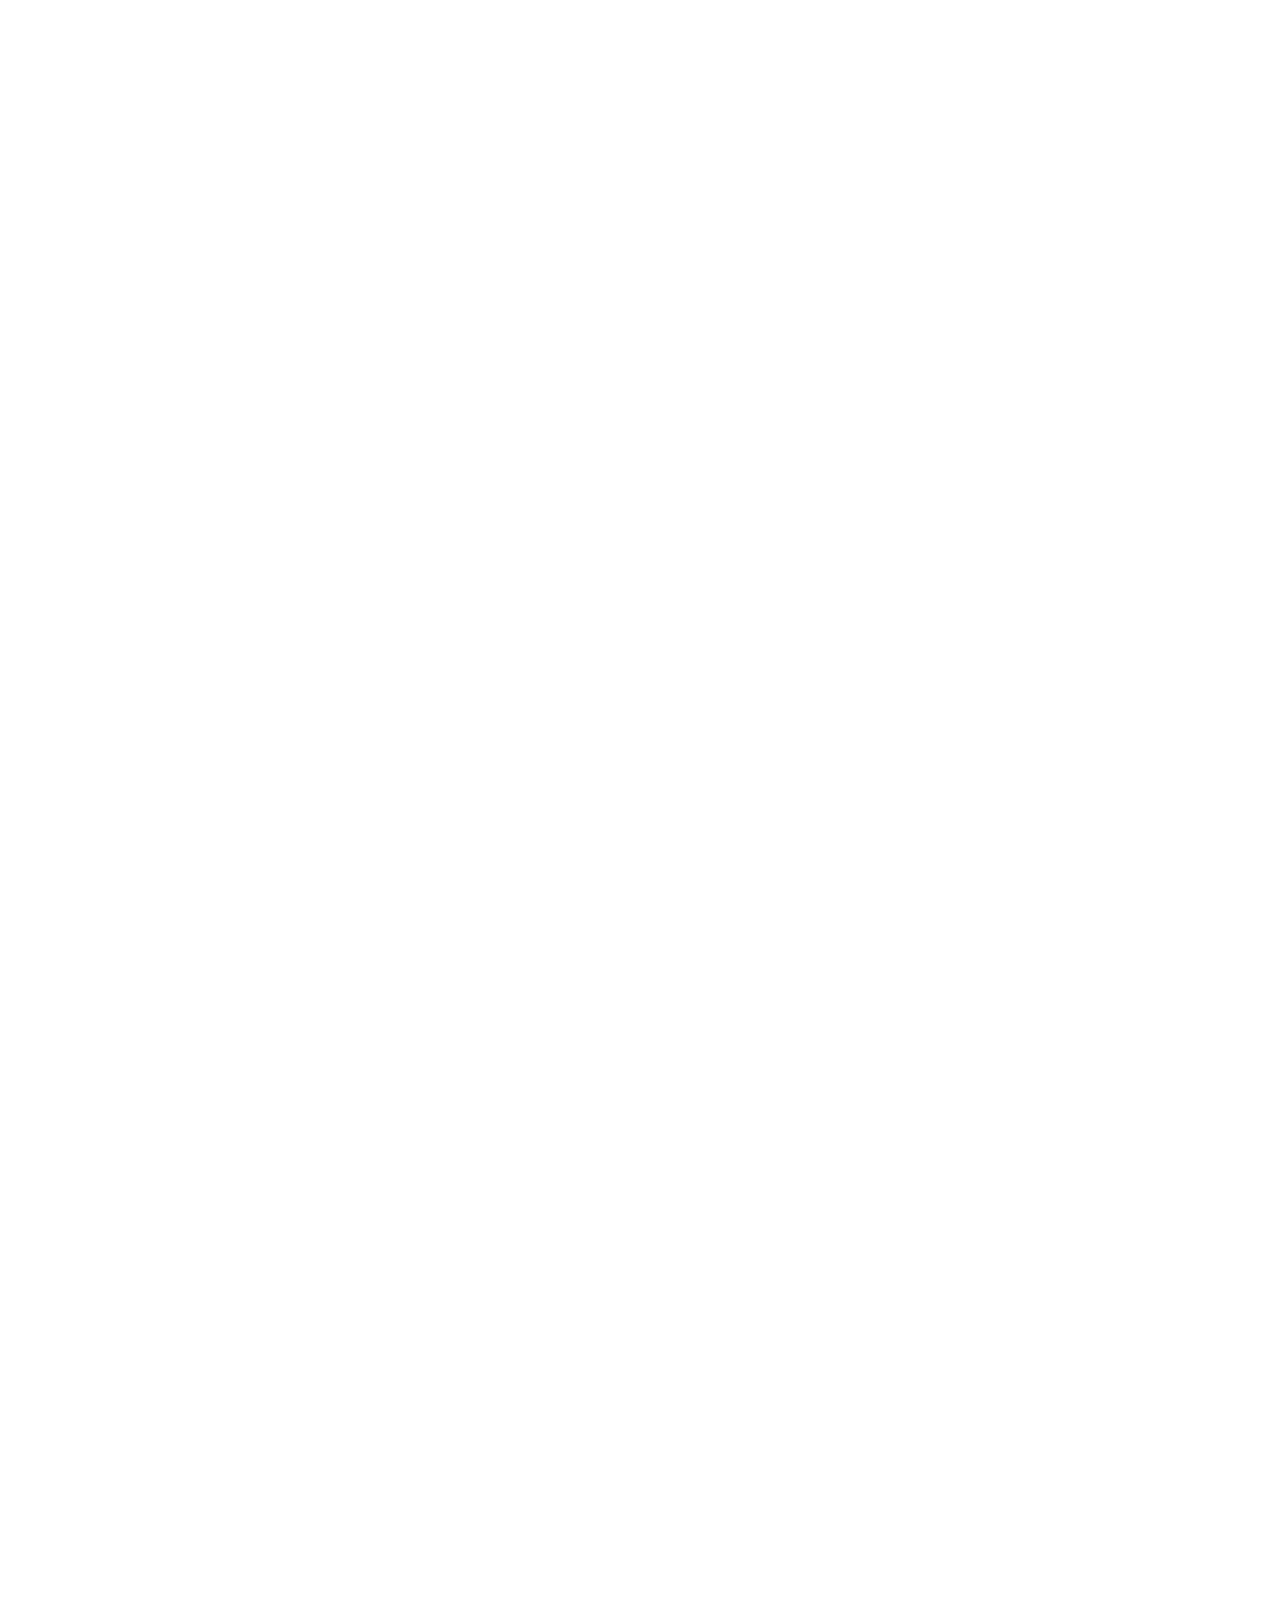
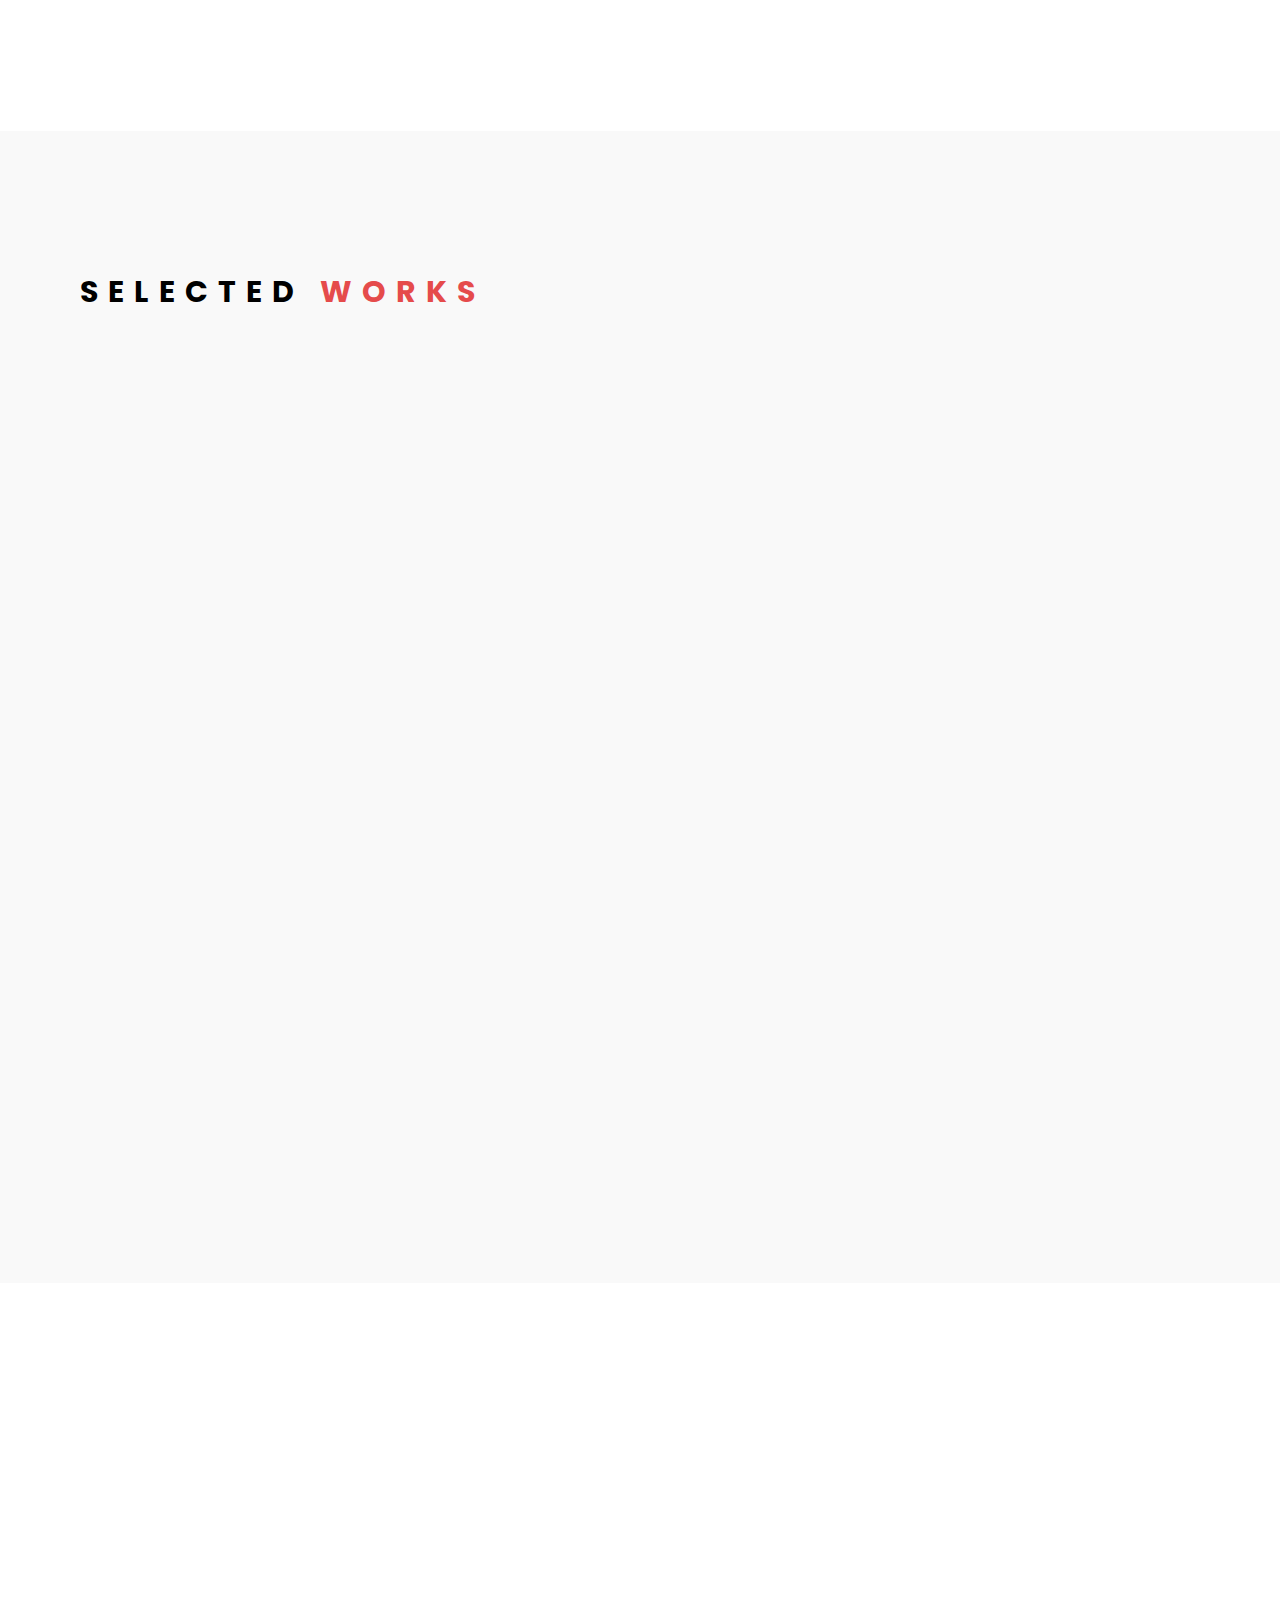
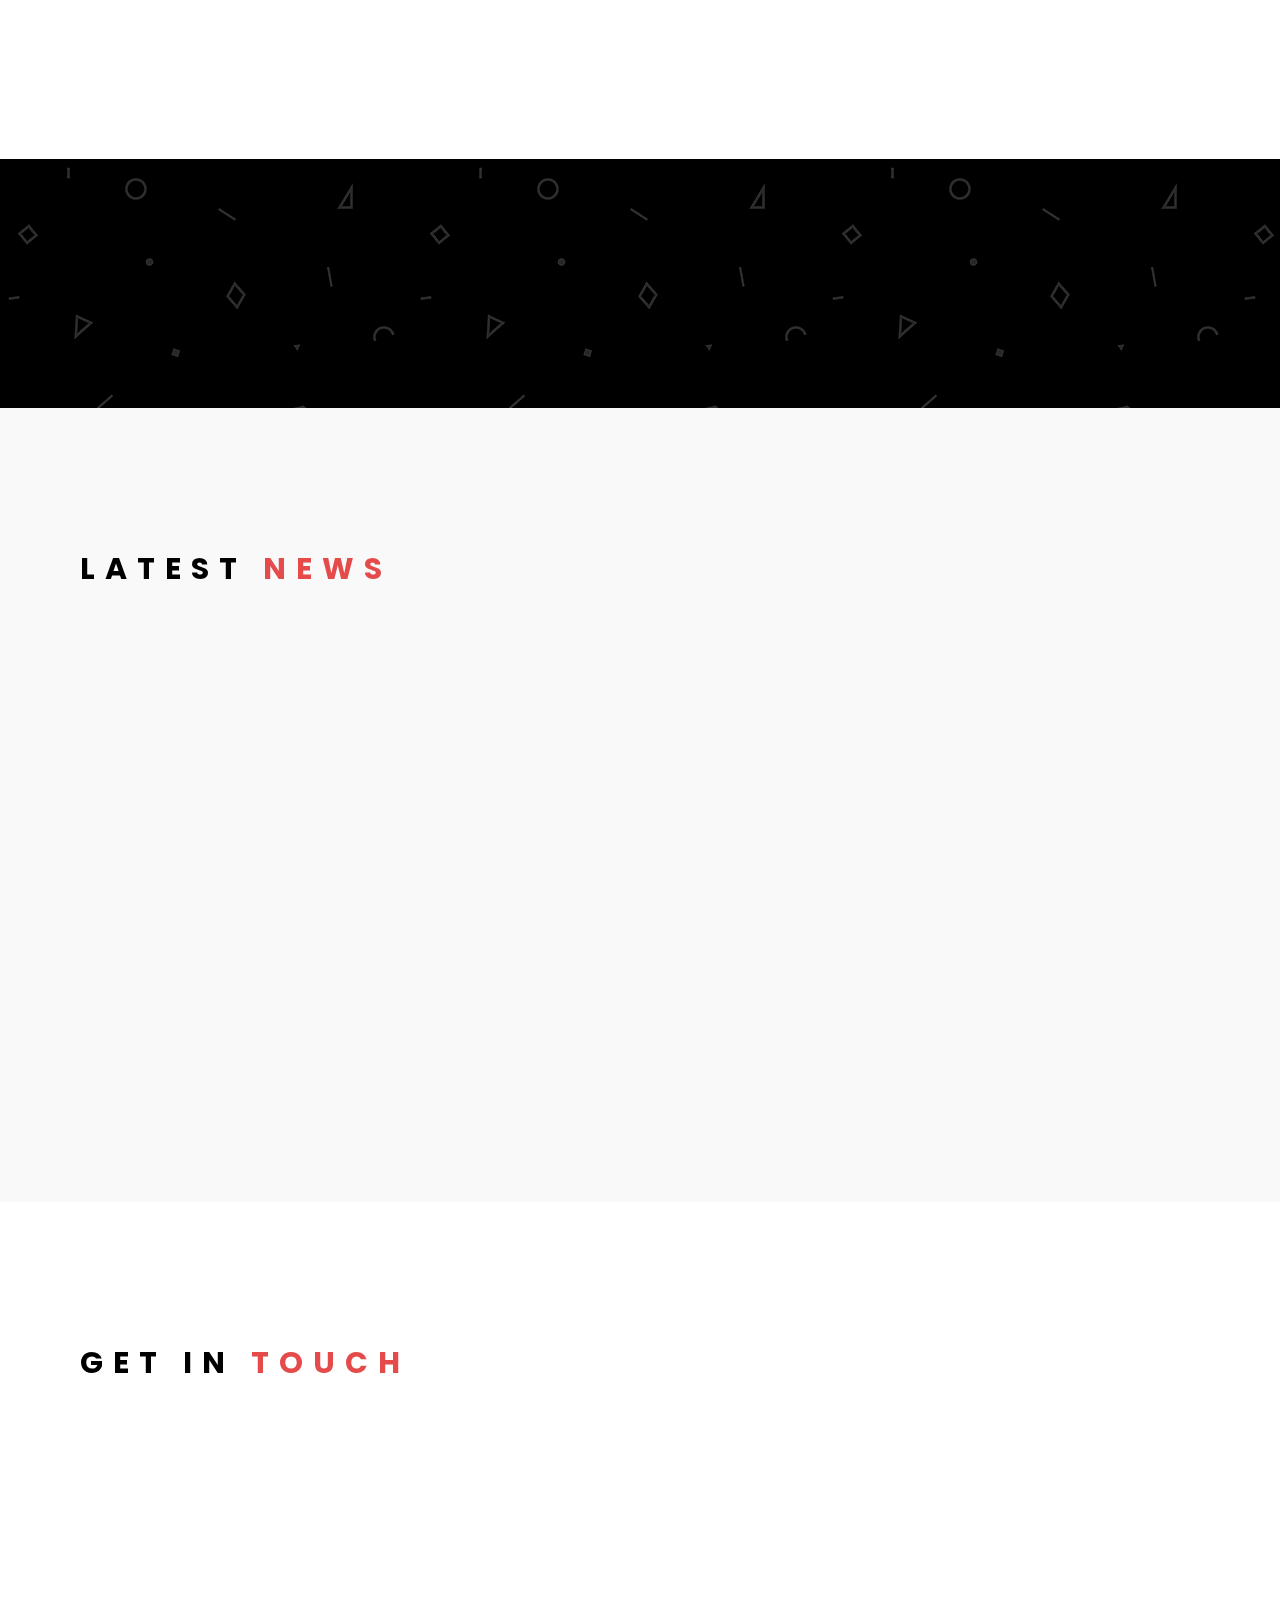
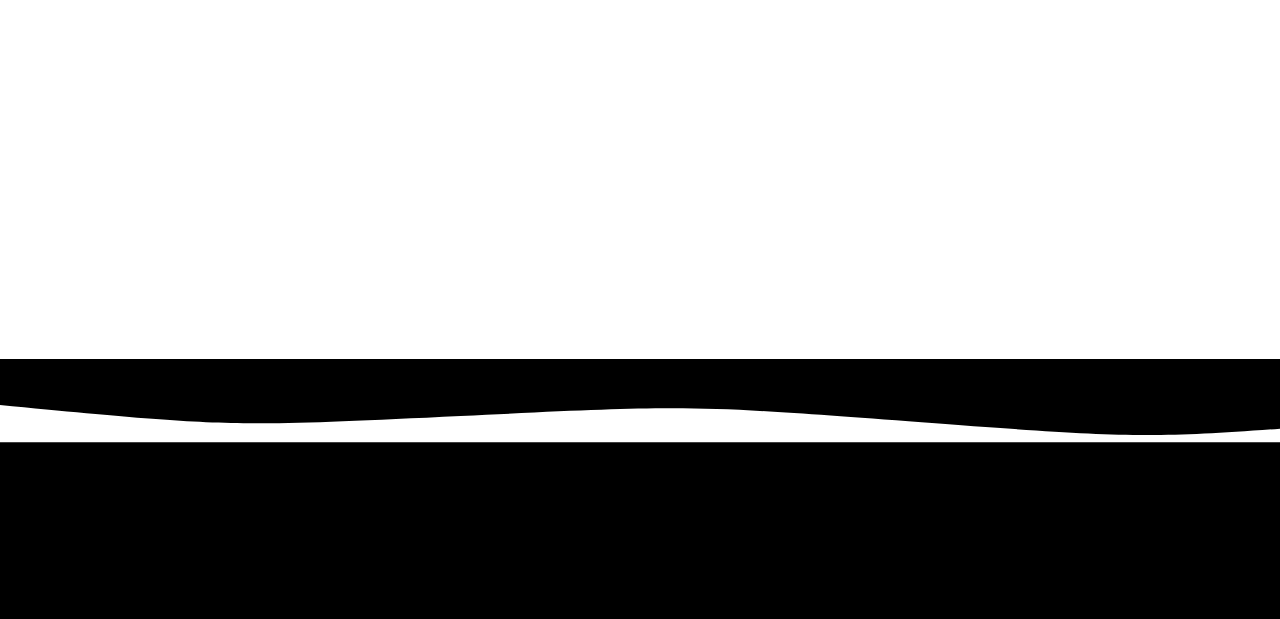
==== index.html @ 9ad4b24f "initial commit" ====
<!DOCTYPE html>
<!--[if lt IE 7 ]><html class="ie ie6" lang="en"> <![endif]-->
<!--[if IE 7 ]><html class="ie ie7" lang="en"> <![endif]-->
<!--[if IE 8 ]><html class="ie ie8" lang="en"> <![endif]-->
<!--[if (gte IE 9)|!(IE)]><!--><html lang="en"> <!--<![endif]-->

<head>

<meta http-equiv="Content-Type" content="text/html; charset=utf-8" />

<link rel="icon" type="image/png" href="img/favicon.png" />

<meta name="description" content="Name of your web site">
<meta name="author" content="Marketify">

<meta name="viewport" content="width=device-width, initial-scale=1, maximum-scale=1">

<title>Grax | Home</title>

<!-- STYLES -->
<link href="https://fonts.googleapis.com/css2?family=Mulish:ital,wght@0,200;0,300;0,400;0,500;0,600;0,700;0,800;0,900;1,200;1,300;1,400;1,500;1,600;1,700;1,800;1,900&family=Poppins:ital,wght@0,300;0,400;0,500;0,600;0,700;0,800;0,900;1,300;1,400;1,500;1,600;1,700;1,800;1,900&display=swap" rel="stylesheet">


<link rel="stylesheet" type="text/css" href="css/plugins.css" />
<link rel="stylesheet" type="text/css" href="css/colors.css" />
<link rel="stylesheet" type="text/css" href="css/darkMode.css" />
<link rel="stylesheet" type="text/css" href="css/style.css" />
<!--[if lt IE 9]> <script type="text/javascript" src="js/modernizr.custom.js"></script> <![endif]-->
<!-- /STYLES -->

</head>

<body> <!-- FOR DARK MODE: Add class "dark" Example: <body class="dark"> -->
	
	<!-- PRELOADER -->
	<div id="preloader">
		<div class="loader_line"></div>
	</div>
	<!-- /PRELOADER -->
	
<!-- WRAPPER ALL -->
<div class="grax_tm_all_wrap" data-magic-cursor="" data-color="crimson">

	<!-- MAGIC CURSOR VALUES: "", hide -->
	<!-- COLOR VALUES: blue, green, brown, pink, orange, black, white, purple, sky, cadetBlue, crimson, olive, red -->
	
	<!-- SETTINGS -->
	<div class="grax_tm_settings">
		<div class="icon">
			<img class="svg" src="img/svg/setting.svg" alt="" />
			<a class="link" href="#"></a>
		</div>
		<div class="wrapper">
			<ul class="direction">
				<li><a class="active light" href="#"><img class="svg" src="img/svg/weather.svg" alt=" /"></a></li>
				<li><a class="dark" href="#"><img class="svg" src="img/svg/islam.svg" alt=" /"></a></li>
			</ul>
			<span class="title">Unlimited Colors</span>
			<ul class="colors">
				<li><a class="blue" href="#"></a></li>
				<li><a class="green" href="#"></a></li>
				<li><a class="brown" href="#"></a></li>
				<li><a class="pink" href="#"></a></li>
				<li><a class="orange" href="#"></a></li>
				<li class="bl"><a class="black" href="#"></a></li>
				<li class="wh"><a class="white" href="#"></a></li>
				<li><a class="purple" href="#"></a></li>
				<li><a class="sky" href="#"></a></li>
				<li><a class="cadetBlue" href="#"></a></li>
				<li><a class="crimson" href="#"></a></li>
				<li><a class="olive" href="#"></a></li>
				<li><a class="red" href="#"></a></li>
			</ul>
			<span class="title">Magic Cursor</span>
			<ul class="cursor">
				<li><a class="showme show" href="#"></a></li>
				<li><a class="hide" href="#"><img class="svg" src="img/svg/arrow.svg" alt="" /></a></li>
			</ul>
		</div>
	</div>
	<!-- /SETTINGS -->
	
	<!-- MODALBOX NEWS -->
	<div class="grax_tm_modalbox_news">
		<div class="box_inner">
			<div class="close">
				<a href="#"><img class="svg" src="img/svg/cancel.svg" alt="" /></a>
			</div>
			<div class="description_wrap scrollable">
			</div>
		</div>
	</div>
	<!-- /MODALBOX NEWS -->
	
	<!-- TOPBAR -->
	<div class="grax_tm_topbar">
		<div class="container">
			<div class="topbar_inner">
				<div class="logo">
					<a class="dark" href="#"><img src="img/logo/dark.png" alt="" /></a> 
					<a class="light" href="#"><img src="img/logo/logo.png" alt="" /></a>  
				</div>
				<div class="menu">
					<ul class="anchor_nav">
						<li class="current"><a href="#home">Home</a></li>
						<li><a href="#about">About</a></li>
						<li><a href="#portfolio">Portfolio</a></li>
						<li><a href="#news">News</a></li>
						<li><a href="#contact">Contact</a></li>
					</ul>
				</div>
			</div>
		</div>
	</div>
	<!-- /TOPBAR -->
	
	<!-- MOBILE MENU -->
	<div class="grax_tm_mobile_menu">
		<div class="topbar_inner">
			<div class="container bigger">
				<div class="topbar_in">
					<div class="logo">
						<a href="#"><img src="img/logo/dark.png" alt="" /></a>
					</div>
					<div class="my_trigger">
						<div class="hamburger hamburger--collapse-r">
							<div class="hamburger-box">
								<div class="hamburger-inner"></div>
							</div>
						</div>
					</div>
				</div>
			</div>
		</div>
		<div class="dropdown">
			<div class="container">
				<div class="dropdown_inner">
					<ul class="anchor_nav">
						<li><a href="#home">Home</a></li>
						<li><a href="#about">About</a></li>
						<li><a href="#portfolio">Portfolio</a></li>
						<li><a href="#news">News</a></li>
						<li><a href="#contact">Contact</a></li>
					</ul>
				</div>
			</div>
		</div>
	</div>
	<!-- /MOBILE MENU -->
	
	<!-- HERO -->
	<div class="grax_tm_hero" id="home">
		<div class="bg">
			<div class="image" data-img-url="img/slider/2.jpg"></div>
			<div class="overlay"></div>
		</div>
		<div class="content">
			<div class="container">
				<div class="details" data-animation="toTop"> <!-- Animation Values: toTop, toRight, scale, rotate -->
					<h3 class="fn_animation name">Alan Walker</h3>
					<span class="fn_animation job">Web &amp; Mobile App Developer</span>
				</div>
				<div class="grax_tm_down" data-skin="light">
					<div class="line_wrapper">
						<div class="line"></div>
					</div>
				</div>
			</div>
		</div>
	</div>
	<!-- /HERO -->
	
	<!-- ABOUT -->
	<div class="grax_tm_section" id="about">
		<div class="grax_tm_about">
			<div class="container">
				<div class="about_inner">
					<div class="left wow fadeInLeft" data-wow-duration="1.5s">
						<div class="image parallax" data-relative-input="true">
							<img src="img/placeholders/3-4.jpg" alt="" />
							<div class="main layer" data-img-url="img/about/1.jpg" data-depth="0.04"></div>
						</div>
					</div>
					<div class="right wow fadeInLeft" data-wow-duration="1.5s" data-wow-delay=".2s">
						<div class="grax_tm_title_holder">
							<h3>About <span>Me</span></h3>
						</div>
						<div class="text">
							<p>Hello! I'm Alan Walker. I'm a web developer, and I'm very passionate and dedicated to my work. With 20 years experience as a professional web developer, I have acquired the skills and knowledge necessary to make your project a success. I enjoy every step of the design process, from discussion and collaboration.</p>
						</div>
						<div class="list">
							<ul>
								<li>
									<div class="list_inner">
										<img class="svg" src="img/svg/checked.svg" alt="" />
										<span>Web Development</span>
									</div>
								</li>
								<li>
									<div class="list_inner">
										<img class="svg" src="img/svg/checked.svg" alt="" />
										<span>Search Engine Optimization</span>
									</div>
								</li>
								<li>
									<div class="list_inner">
										<img class="svg" src="img/svg/checked.svg" alt="" />
										<span>Social Media Marketing</span>
									</div>
								</li>
								<li>
									<div class="list_inner">
										<img class="svg" src="img/svg/checked.svg" alt="" />
										<span>Content Generation</span>
									</div>
								</li>
							</ul>
						</div>
						<div class="grax_tm_button">
							<a href="img/resume/resume.jpg" download>Download CV</a>
						</div>
					</div>
				</div>
			</div>
		</div>
	</div>
	<!-- /ABOUT -->
	
	<!-- PORTFOLIO -->
	<div class="grax_tm_section" id="portfolio">
		<div class="grax_tm_portfolio">
			<div class="container">
				<div class="grax_tm_title_holder">
					<h3>Selected <span>Works</span></h3>
				</div>
				<div class="portfolio_list">
					<ul class="gallery_zoom my_waypoint">
						<li class="wow fadeInLeft" data-wow-duration="1.5s">
							<div class="list_inner">
								<div class="image">
									<img src="img/placeholders/1-1.jpg" alt="" />
									<div class="main" data-img-url="img/portfolio/1.jpg"></div>
								</div>
								<div class="overlay"></div>
								<div class="details">
									<span>Video</span>
									<h3>Sweet Fruit</h3>
								</div>
								<a class="grax_tm_full_link popup-youtube" href="https://www.youtube.com/watch?v=ICr_bOuM9Zo"></a>
							</div>
						</li>
						<li class="wow fadeInLeft" data-wow-duration="1.5s" data-wow-delay=".2s">
							<div class="list_inner">
								<div class="image">
									<img src="img/placeholders/1-1.jpg" alt="" />
									<div class="main" data-img-url="img/portfolio/2.jpg"></div>
								</div>
								<div class="overlay"></div>
								<div class="details">
									<span>Branding</span>
									<h3>Good Present</h3>
								</div>
								<a class="grax_tm_full_link zoom" href="img/portfolio/2.jpg"></a>
							</div>
						</li>
						<li class="wow fadeInLeft" data-wow-duration="1.5s" data-wow-delay=".4s">
							<div class="list_inner">
								<div class="image">
									<img src="img/placeholders/1-1.jpg" alt="" />
									<div class="main" data-img-url="img/portfolio/3.jpg"></div>
								</div>
								<div class="overlay"></div>
								<div class="details">
									<span>Design</span>
									<h3>Ice Cream</h3>
								</div>
								<a class="grax_tm_full_link zoom" href="img/portfolio/3.jpg"></a>
							</div>
						</li>
						<li class="wow fadeInLeft" data-wow-duration="1.5s">
							<div class="list_inner">
								<div class="image">
									<img src="img/placeholders/1-1.jpg" alt="" />
									<div class="main" data-img-url="img/portfolio/4.jpg"></div>
								</div>
								<div class="overlay"></div>
								<div class="details">
									<span>Video</span>
									<h3>Black Coffee</h3>
								</div>
								<a class="grax_tm_full_link popup-youtube" href="https://www.youtube.com/watch?v=ICr_bOuM9Zo"></a>
							</div>
						</li>
						<li class="wow fadeInLeft" data-wow-duration="1.5s" data-wow-delay=".2s">
							<div class="list_inner">
								<div class="image">
									<img src="img/placeholders/1-1.jpg" alt="" />
									<div class="main" data-img-url="img/portfolio/5.jpg"></div>
								</div>
								<div class="overlay"></div>
								<div class="details">
									<span>Branding</span>
									<h3>Blue Lemon</h3>
								</div>
								<a class="grax_tm_full_link zoom" href="img/portfolio/5.jpg"></a>
							</div>
						</li>
						<li class="wow fadeInLeft" data-wow-duration="1.5s" data-wow-delay=".4s">
							<div class="list_inner">
								<div class="image">
									<img src="img/placeholders/1-1.jpg" alt="" />
									<div class="main" data-img-url="img/portfolio/7.jpg"></div>
								</div>
								<div class="overlay"></div>
								<div class="details">
									<span>Design</span>
									<h3>Delicious Cherry</h3>
								</div>
								<a class="grax_tm_full_link zoom" href="img/portfolio/7.jpg"></a>
							</div>
						</li>
					</ul>
				</div>
			</div>
		</div>
	</div>
	<!-- /PORTFOLIO -->
	
	<!-- PROGRESS -->
	<div class="grax_tm_progress_part">
		<div class="container">
			<div class="part_inner">
				<div class="left wow fadeInLeft" data-wow-duration="1.5s">
					<h3>I have high skills in developing and programming</h3>
					<p>I was doing everything in my power to provide me with all the experiences to provide cost-effective and high quality products to satisfy my customers all over the world</p>
				</div>
				<div class="right wow fadeInLeft" data-wow-duration="1.5s" data-wow-delay=".2s">
					<div class="kioto_progress">
						<div class="progress_inner" data-value="95">
							<span><span class="label">Web Development</span><span class="number">95%</span></span>
							<div class="background"><div class="bar"><div class="bar_in"></div></div></div>
						</div>
						<div class="progress_inner" data-value="80" >
							<span><span class="label">Brand Identity</span><span class="number">80%</span></span>
							<div class="background"><div class="bar"><div class="bar_in"></div></div></div>
						</div>
						<div class="progress_inner" data-value="90">
							<span><span class="label">Logo Design</span><span class="number">90%</span></span>
							<div class="background"><div class="bar"><div class="bar_in"></div></div></div>
						</div>
					</div>
				</div>
			</div>
		</div>
	</div>
	<!-- /PROGRESS -->
	
	<!-- TALK -->
	<div class="grax_tm_section">
		<div class="grax_tm_talk">
			<div class="container">
				<div class="talk_inner">
					<div class="text wow fadeInLeft" data-wow-duration="1.5s">
						<h3><span>I'm available for freelance work</span></h3>
					</div>
					<div class="button wow fadeInLeft anchor" data-wow-duration="1.5s" data-wow-delay=".2s">
						<a href="#contact">Contact Me</a>
					</div>
				</div>
			</div>	
		</div>
	</div>
	<!-- /TALK -->
	
	<!-- NEWS -->
	<div class="grax_tm_section" id="news">
		<div class="grax_tm_news">
			<div class="container">
				<div class="grax_tm_title_holder">
					<h3>Latest <span>News</span></h3>
				</div>
				<div class="news_list">
					<ul>
						<li class="wow fadeInLeft" data-wow-duration="1.5s">
							<div class="list_inner">
								<div class="image">
									<img src="img/placeholders/4-3.jpg" alt="" />
									<div class="main" data-img-url="img/news/1.jpg"></div>
									<a class="grax_tm_full_link" href="#"></a>
								</div>
								<div class="details">
									<h3 class="title"><a href="#">Developers watch out for these burnout symptoms</a></h3>
									<p class="date">By <a href="#">Alex Watson</a> <span>01 January 2022</span></p>
								</div>
								<div class="description">
									<p>As Vintage decided to have a closer look into fast-paced New York web design realm in person, we get to acquaint with most diverse and exceptionally captivating personalities. As Vintage decided to have a closer look into fast-paced New York web design realm in person, we get to acquaint with most diverse and exceptionally captivating personalities. As Vintage decided to have a closer look into fast-paced New York web design realm in person, we get to acquaint with most diverse and exceptionally captivating personalities.</p>
									<blockquote>As Vintage decided to have a closer look into fast-paced New York web design realm in person. As Vintage decided to have a closer look into fast-paced New York web design realm in person, we get to acquaint with most diverse and exceptionally captivating personalities. As Vintage decided to have a closer look into fast-paced New York web design realm in person, we get to acquaint with most diverse and exceptionally captivating personalities.</blockquote>
									<p>As Vintage decided to have a closer look into fast-paced New York web design realm in person, we get to acquaint with most diverse and exceptionally captivating personalities. We encounter professionals with careers to covet and lives to write books about. As Vintage decided to have a closer look into fast-paced New York web design realm in person, we get to acquaint with most diverse and exceptionally captivating personalities. As Vintage decided to have a closer look into fast-paced New York web design realm in person, we get to acquaint with most diverse and exceptionally captivating personalities. As Vintage decided to have a closer look into fast-paced New York web design realm in person, we get to acquaint with most diverse and exceptionally captivating personalities.</p>
									<div class="share">
										<span>Share:</span>
										<ul class="social">
											<li><a href="#"><img class="svg" src="img/svg/social/facebook.svg" alt="" ></a></li>
											<li><a href="#"><img class="svg" src="img/svg/social/twitter.svg" alt="" ></a></li>
											<li><a href="#"><img class="svg" src="img/svg/social/behance.svg" alt="" ></a></li>
											<li><a href="#"><img class="svg" src="img/svg/social/dribbble.svg" alt="" ></a></li>
										</ul>
									</div>
								</div>
							</div>
						</li>
						<li class="wow fadeInLeft" data-wow-duration="1.5s" data-wow-delay=".2s">
							<div class="list_inner">
								<div class="image">
									<img src="img/placeholders/4-3.jpg" alt="" />
									<div class="main" data-img-url="img/news/2.jpg"></div>
									<a class="grax_tm_full_link" href="#"></a>
								</div>
								<div class="details">
									<h3 class="title"><a href="#">How to be appreciated for your hard work as a developer</a></h3>
									<p class="date">By <a href="#">Brook Kennedy</a> <span>22 December 2021</span></p>
								</div>
								<div class="description">
									<p>As Vintage decided to have a closer look into fast-paced New York web design realm in person, we get to acquaint with most diverse and exceptionally captivating personalities. As Vintage decided to have a closer look into fast-paced New York web design realm in person, we get to acquaint with most diverse and exceptionally captivating personalities. As Vintage decided to have a closer look into fast-paced New York web design realm in person, we get to acquaint with most diverse and exceptionally captivating personalities.</p>
									<blockquote>As Vintage decided to have a closer look into fast-paced New York web design realm in person. As Vintage decided to have a closer look into fast-paced New York web design realm in person, we get to acquaint with most diverse and exceptionally captivating personalities. As Vintage decided to have a closer look into fast-paced New York web design realm in person, we get to acquaint with most diverse and exceptionally captivating personalities.</blockquote>
									<p>As Vintage decided to have a closer look into fast-paced New York web design realm in person, we get to acquaint with most diverse and exceptionally captivating personalities. We encounter professionals with careers to covet and lives to write books about. As Vintage decided to have a closer look into fast-paced New York web design realm in person, we get to acquaint with most diverse and exceptionally captivating personalities. As Vintage decided to have a closer look into fast-paced New York web design realm in person, we get to acquaint with most diverse and exceptionally captivating personalities. As Vintage decided to have a closer look into fast-paced New York web design realm in person, we get to acquaint with most diverse and exceptionally captivating personalities.</p>
									<div class="share">
										<span>Share:</span>
										<ul class="social">
											<li><a href="#"><img class="svg" src="img/svg/social/facebook.svg" alt="" ></a></li>
											<li><a href="#"><img class="svg" src="img/svg/social/twitter.svg" alt="" ></a></li>
											<li><a href="#"><img class="svg" src="img/svg/social/behance.svg" alt="" ></a></li>
											<li><a href="#"><img class="svg" src="img/svg/social/dribbble.svg" alt="" ></a></li>
										</ul>
									</div>
								</div>
							</div>
						</li>
						<li class="wow fadeInLeft" data-wow-duration="1.5s" data-wow-delay=".4s">
							<div class="list_inner">
								<div class="image">
									<img src="img/placeholders/4-3.jpg" alt="" />
									<div class="main" data-img-url="img/news/3.jpg"></div>
									<a class="grax_tm_full_link" href="#"></a>
								</div>
								<div class="details">
									<h3 class="title"><a href="#">How designers and developers can collaborate better</a></h3>
									<p class="date">By <a href="#">Paola Atkins</a> <span>05 December 2021</span></p>
								</div>
								<div class="description">
									<p>As Vintage decided to have a closer look into fast-paced New York web design realm in person, we get to acquaint with most diverse and exceptionally captivating personalities. As Vintage decided to have a closer look into fast-paced New York web design realm in person, we get to acquaint with most diverse and exceptionally captivating personalities. As Vintage decided to have a closer look into fast-paced New York web design realm in person, we get to acquaint with most diverse and exceptionally captivating personalities.</p>
									<blockquote>As Vintage decided to have a closer look into fast-paced New York web design realm in person. As Vintage decided to have a closer look into fast-paced New York web design realm in person, we get to acquaint with most diverse and exceptionally captivating personalities. As Vintage decided to have a closer look into fast-paced New York web design realm in person, we get to acquaint with most diverse and exceptionally captivating personalities.</blockquote>
									<p>As Vintage decided to have a closer look into fast-paced New York web design realm in person, we get to acquaint with most diverse and exceptionally captivating personalities. We encounter professionals with careers to covet and lives to write books about. As Vintage decided to have a closer look into fast-paced New York web design realm in person, we get to acquaint with most diverse and exceptionally captivating personalities. As Vintage decided to have a closer look into fast-paced New York web design realm in person, we get to acquaint with most diverse and exceptionally captivating personalities. As Vintage decided to have a closer look into fast-paced New York web design realm in person, we get to acquaint with most diverse and exceptionally captivating personalities.</p>
									<div class="share">
										<span>Share:</span>
										<ul class="social">
											<li><a href="#"><img class="svg" src="img/svg/social/facebook.svg" alt="" ></a></li>
											<li><a href="#"><img class="svg" src="img/svg/social/twitter.svg" alt="" ></a></li>
											<li><a href="#"><img class="svg" src="img/svg/social/behance.svg" alt="" ></a></li>
											<li><a href="#"><img class="svg" src="img/svg/social/dribbble.svg" alt="" ></a></li>
										</ul>
									</div>
								</div>
							</div>
						</li>
					</ul>
				</div>
			</div>
		</div>
	</div>
	<!-- /NEWS -->
	
	<!-- CONTACT -->
	<div class="grax_tm_contact" id="contact">
		<div class="container">
			<div class="grax_tm_title_holder">
				<h3>Get in <span>Touch</span></h3>
			</div>
			<div class="contact_inner">
				<div class="left wow fadeInLeft" data-wow-duration="1s">
					<div class="text">
						<p>Please fill out the form on this section to contact with me. Or call between 9:00 a.m. and 8:00 p.m. ET, Monday through Friday</p>
					</div>
					<div class="info_list">
						<ul>
							<li>
								<div class="list_inner">
									<img class="svg" src="img/svg/location.svg" alt="" />
									<p><span class="first">Address:</span><span class="second">Brook 103, New York, USA</span></p>
								</div>
							</li>
							<li>
								<div class="list_inner">
									<img class="svg" src="img/svg/email.svg" alt="" />
									<p><span class="first">Email:</span><span class="second"><a href="#">example@gmail.com</a></span></p>
								</div>
							</li>
							<li>
								<div class="list_inner">
									<img class="svg" src="img/svg/phone.svg" alt="" />
									<p><span class="first">Phone:</span><span class="second"><a href="#">+77 033 442 55 57</a></span></p>
								</div>
							</li>
							<li>
								<div class="list_inner">
									<img class="svg" src="img/svg/social/dribbble.svg" alt="" />
									<p><span class="first">Website:</span><span class="second"><a href="#">www.myaddress.com</a></span></p>
								</div>
							</li>
							<li>
								<div class="list_inner">
									<img class="svg" src="img/svg/social/twitter.svg" alt="" />
									<p><span class="first">Twitter:</span><span class="second"><a href="#">@twitternickname</a></span></p>
								</div>
							</li>
							<li>
								<div class="list_inner">
									<img class="svg" src="img/svg/social/facebook.svg" alt="" />
									<p><span class="first">Facebook:</span><span class="second"><a href="#">@facebooknickname</a></span></p>
								</div>
							</li>
						</ul>
					</div>
				</div>
				<div class="right wow fadeInLeft" data-wow-duration="1s" data-wow-delay=".2s">
					<div class="fields">
						<form action="/" method="post" class="contact_form" id="contact_form">
							<div class="returnmessage" data-success="Your message has been received, We will contact you soon."></div>
							<div class="empty_notice"><span>Please Fill Required Fields</span></div>
							<div class="first">
								<ul>
									<li>
										<input id="name" type="text" placeholder="Name">
									</li>
									<li>
										<input id="email" type="text" placeholder="Email">
									</li>
								</ul>
							</div>
							<div class="last">
								<textarea id="message" placeholder="Message"></textarea>
							</div>
							<div class="grax_tm_button">
								<a id="send_message" href="#">Send Message</a>
							</div>

							<!-- If you want to change mail address to yours, please open modal.php and go to line 4 -->

						</form>
					</div>
				</div>
			</div>
		</div>
	</div>
	<!-- /CONTACT -->
	
	<!-- COPYRIGHT -->
	<div class="grax_tm_section">
		<div class="grax_tm_copyright">
			<div class="my_wave">
                <svg width="100%" height="100%" version="1.1" xmlns="http://www.w3.org/2000/svg">
                    <defs></defs>
                    <path id="wave_img" data-color="#fff" d="M 0 185.609 C 317.16666666666663 118.136 317.16666666666663 118.136 634.3333333333333 151.87 C 951.4999999999999 185.609 951.4999999999999 185.609 1268.6666666666665 116.402 C 1585.833333333333 47.195 1585.833333333333 47.195 1903 131.925 L 1903 507 L 0 507 Z" fill="#fff"></path>
                </svg>
            </div>
			<div class="container">
				<div class="copyright_inner">
					<div class="logo wow fadeInLeft" data-wow-duration="1s">
						<img src="img/logo/logo.png" alt="" />
					</div>
					<div class="social wow fadeInLeft" data-wow-duration="1s" data-wow-delay=".2s">
						<ul>
							<li><a href="#"><img class="svg" src="img/svg/social/facebook.svg" alt="" /></a></li>
							<li><a href="#"><img class="svg" src="img/svg/social/twitter.svg" alt="" /></a></li>
							<li><a href="#"><img class="svg" src="img/svg/social/dribbble.svg" alt="" /></a></li>
							<li><a href="#"><img class="svg" src="img/svg/social/tik-tok.svg" alt="" /></a></li>
							<!-- You can download another svg icons from here for free https://www.flaticon.com -->
						</ul>
					</div>
					<div class="copy wow fadeInLeft" data-wow-duration="1s" data-wow-delay=".4s">
						<p>&copy; Copyright 2022 by Marketify</p>
					</div>
				</div>
			</div>
		</div>
	</div>
	<!-- /COPYRIGHT -->
	
	<!-- CURSOR -->
	<div class="mouse-cursor cursor-outer"></div>
    <div class="mouse-cursor cursor-inner"></div>
	<!-- /CURSOR -->
	
	<!-- START: Page Progress -->
	<div class="progressbar">
		<a href="#"><span class="text">To Top</span></a>
		<span class="line"></span>
	</div>
	<!-- END: Page Progress -->
		
</div>
<!-- / WRAPPER ALL -->
	
<!-- SCRIPTS -->
<script src="js/jquery.js"></script>
<!--[if lt IE 10]> <script type="text/javascript" src="js/ie8.js"></script> <![endif]-->	
<script src="js/plugins.js"></script>
<script src="js/init.js"></script>
<!-- /SCRIPTS -->

</body>
</html>
---- css/plugins.css ----
/*
This file is made by Marketify (2022)

01) BASE
02) FORM ELEMENTS
03) FONTELLO
04) SKELETON OR GRID
05) ANIMATION


*/

/*------------------------------------------------------------------*/ 
/*	BASE
/*------------------------------------------------------------------*/

html,body,div,span,applet,object,iframe,h1,h2,h3,h4,h5,h6,p,blockquote,pre,a,abbr,acronym,address,big,cite,code,del,dfn,em,font,ins,kbd,q,s,samp,small,strike,strong,sub,sup,tt,var,b,u,i,center,dl,dt,dd,ol,ul,li,fieldset,form,label,legend,table,caption,tbody,tfoot,thead,tr,th,td
	{
	background: transparent;
	border: 0;
	margin: 0;
	padding: 0;
	vertical-align: baseline;
	outline: none;
}

article, aside, details, figcaption, figure, footer, header, hgroup, nav, section {
    display: block;
}

blockquote {
	quotes: none;
}

blockquote:before,blockquote:after {
	content: '';
	content: none;
}
ul, ol{
	margin:0px;	
}
ul li, ol li{
	margin:0px;
}
img{
	vertical-align:middle;
	max-width:100%;
}
iframe{
	max-width:100%;
}
del {
	text-decoration: line-through;
}
a, i{
	border:none;
}
a:hover{text-decoration:none;}

table{
	width:100%;
	max-width:100%;
	text-align:left;
	border-collapse: collapse;
	border-spacing: 0px;
	margin-bottom:15px;
	color:#999;
	border:1px solid #eee;
}
table tr{
	border:1px solid #eee;
}
table th{
	vertical-align:top;
	color:#333;
	background:none;
	font-size:16px;
	font-weight:normal;
	padding:15px 10px;
	border:1px solid #eee;
}
table td{
	vertical-align:top;
	padding:10px;
	border:1px solid #eee;
}

code, pre {
	padding: 10px;
	padding-bottom: 0;
	border-left: 3px solid #6FBF71;
	border-bottom: 1px solid transparent;
	background: #f7f7f7;
	overflow-x:scroll;
}

pre{
	display: block;	
	word-break: break-all;
	word-wrap: break-word;
}
pre code { white-space: pre-wrap; }

.space10{width:100%; float:left; clear:both; margin-bottom:10px;}
.space20{width:100%; float:left; clear:both; margin-bottom:20px;}
.space30{width:100%; float:left; clear:both; margin-bottom:30px;}
.space40{width:100%; float:left; clear:both; margin-bottom:40px;}
.space50{width:100%; float:left; clear:both; margin-bottom:50px;}
.space60{width:100%; float:left; clear:both; margin-bottom:60px;}
.space70{width:100%; float:left; clear:both; margin-bottom:70px;}
.space80{width:100%; float:left; clear:both; margin-bottom:80px;}
.space90{width:100%; float:left; clear:both; margin-bottom:90px;}
.space100{width:100%; float:left; clear:both; margin-bottom:100px;}
.space200{width:100%; float:left; clear:both; margin-bottom:200px;}
.space300{width:100%; float:left; clear:both; margin-bottom:300px;}
.space400{width:100%; float:left; clear:both; margin-bottom:400px;}
.space500{width:100%; float:left; clear:both; margin-bottom:500px;}
.space1000{width:100%; float:left; clear:both; margin-bottom:1000px;}

/*------------------------------------------------------------------*/ 
/*	FORM ELEMENTS
/*------------------------------------------------------------------*/

textarea{
	border-radius:0;
	font-size:13px;
	resize:vertical;
	font-family:"Poppins";
	letter-spacing: 1.2px !important;
	
	-webkit-box-sizing: border-box; /* Safari/Chrome, other WebKit */
	-moz-box-sizing: border-box;    /* Firefox, other Gecko */
	-ms-box-sizing: border-box;     /* IE 10 + */
	box-sizing: border-box;         /* Opera/IE 8+ */
	
	line-height:1.4;
	padding:10px!important;
	width:100%;
	border:1px solid #eee;
	
	-webkit-transition: all .3s ease;
	   -moz-transition: all .3s ease;
	    -ms-transition: all .3s ease;
	     -o-transition: all .3s ease;
	        transition: all .3s ease;
}
input[type="text"],
input[type="password"],
input[type="datetime"],
input[type="datetime-local"],
input[type="date"],
input[type="month"],
input[type="time"],
input[type="week"],
input[type="number"],
input[type="email"],
input[type="url"],
input[type="search"],
input[type="tel"],
input[type="color"],
.uneditable-input {
	border-radius:0;
	font-size:13px;
	min-width:auto;
	letter-spacing:1.4px;
	
	-webkit-box-sizing: border-box; /* Safari/Chrome, other WebKit */
	-moz-box-sizing: border-box;    /* Firefox, other Gecko */
	-ms-box-sizing: border-box;     /* IE 10 + */
	box-sizing: border-box;         /* Opera/IE 8+ */
	
	font-family:"Poppins";
	
	line-height:1.6;
	padding:10px!important;
	height:44px;
	vertical-align:middle;
	border:1px solid #eee;
	
	-webkit-transition: all .3s ease;
	   -moz-transition: all .3s ease;
	    -ms-transition: all .3s ease;
	     -o-transition: all .3s ease;
	        transition: all .3s ease;
}

textarea:focus,
input[type="text"]:focus,
input[type="password"]:focus,
input[type="datetime"]:focus,
input[type="datetime-local"]:focus,
input[type="date"]:focus,
input[type="month"]:focus,
input[type="time"]:focus,
input[type="week"]:focus,
input[type="number"]:focus,
input[type="email"]:focus,
input[type="url"]:focus,
input[type="search"]:focus,
input[type="tel"]:focus,
input[type="color"]:focus,
.uneditable-input:focus {
	border-color:#ccc;
	background:#eee;
}

input[type="submit"]{
	padding: 13px 15px;
	height: 40px;
	line-height: 1;
	text-transform: uppercase;
	font-size: 13px;
	font-weight: 600;
	text-decoration: none;
	letter-spacing: 0.5px;
	border:none;
	cursor:pointer;
	color: #FFF;
	background:#777;
	
	-webkit-transition: all .3s ease;
	   -moz-transition: all .3s ease;
	    -ms-transition: all .3s ease;
	     -o-transition: all .3s ease;
	        transition: all .3s ease;
}
input[type="submit"]:hover{
	background:#444;
}
select{
	padding:8px;
	border:2px solid #eee;
}
input[type="button"]{
	cursor:pointer;
	-webkit-transition: all .3s ease;
	   -moz-transition: all .3s ease;
	    -ms-transition: all .3s ease;
	     -o-transition: all .3s ease;
	        transition: all .3s ease;
}


/*------------------------------------------------------------------*/ 
/*	MAGNIFIC POPUP
/*------------------------------------------------------------------*/

.mfp-bg,.mfp-wrap{position:fixed;left:0;top:0}.mfp-bg,.mfp-container,.mfp-wrap{height:100%;width:100%}.mfp-arrow:after,.mfp-arrow:before,.mfp-container:before,.mfp-figure:after{content:''}.mfp-bg{z-index:1042;overflow:hidden;background:#0b0b0b;opacity:.8}.mfp-wrap{z-index:1043;outline:0!important;-webkit-backface-visibility:hidden}.mfp-container{text-align:center;position:absolute;left:0;top:0;padding:0 8px;box-sizing:border-box}.mfp-container:before{display:inline-block;height:100%;vertical-align:middle}.mfp-align-top .mfp-container:before{display:none}.mfp-content{position:relative;display:inline-block;vertical-align:middle;margin:0 auto;text-align:left;z-index:1045}.mfp-ajax-holder .mfp-content,.mfp-inline-holder .mfp-content{width:100%;cursor:auto}.mfp-ajax-cur{cursor:progress}.mfp-zoom-out-cur,.mfp-zoom-out-cur .mfp-image-holder .mfp-close{cursor:-moz-zoom-out;cursor:-webkit-zoom-out;cursor:zoom-out}.mfp-zoom{cursor:pointer;cursor:-webkit-zoom-in;cursor:-moz-zoom-in;cursor:zoom-in}.mfp-auto-cursor .mfp-content{cursor:auto}.mfp-arrow,.mfp-close,.mfp-counter,.mfp-preloader{-webkit-user-select:none;-moz-user-select:none;user-select:none}.mfp-loading.mfp-figure{display:none}.mfp-hide{display:none!important}.mfp-preloader{color:#CCC;position:absolute;top:50%;width:auto;text-align:center;margin-top:-.8em;left:8px;right:8px;z-index:1044}.mfp-preloader a{color:#CCC}.mfp-close,.mfp-preloader a:hover{color:#FFF}.mfp-s-error .mfp-content,.mfp-s-ready .mfp-preloader{display:none}button.mfp-arrow,button.mfp-close{overflow:visible;cursor:pointer;background:0 0;border:0;-webkit-appearance:none;display:block;outline:0;padding:0;z-index:1046;box-shadow:none;touch-action:manipulation}.mfp-figure:after,.mfp-iframe-scaler iframe{box-shadow:0 0 8px rgba(0,0,0,.6);position:absolute;left:0}button::-moz-focus-inner{padding:0;border:0}.mfp-close{width:44px;height:44px;line-height:44px;position:absolute;right:0;top:0;text-decoration:none;text-align:center;opacity:.65;padding:0 0 18px 10px;font-style:normal;font-size:28px;font-family:Arial,Baskerville,monospace}.mfp-close:focus,.mfp-close:hover{opacity:1}.mfp-close:active{top:1px}.mfp-close-btn-in .mfp-close{color:#333}.mfp-iframe-holder .mfp-close,.mfp-image-holder .mfp-close{color:#FFF;right:-6px;text-align:right;padding-right:6px;width:100%}.mfp-counter{position:absolute;top:0;right:0;color:#CCC;font-size:12px;line-height:18px;white-space:nowrap}.mfp-figure,img.mfp-img{line-height:0}.mfp-arrow{position:absolute;opacity:.65;margin:-55px 0 0;top:50%;padding:0;width:90px;height:110px;-webkit-tap-highlight-color:transparent}.mfp-arrow:active{margin-top:-54px}.mfp-arrow:focus,.mfp-arrow:hover{opacity:1}.mfp-arrow:after,.mfp-arrow:before{display:block;width:0;height:0;position:absolute;left:0;top:0;margin-top:35px;margin-left:35px;border:inset transparent}.mfp-arrow:after{border-top-width:13px;border-bottom-width:13px;top:8px}.mfp-arrow:before{border-top-width:21px;border-bottom-width:21px;opacity:.7}.mfp-arrow-left{left:0}.mfp-arrow-left:after{border-right:17px solid #FFF;margin-left:31px}.mfp-arrow-left:before{margin-left:25px;border-right:27px solid #3F3F3F}.mfp-arrow-right{right:0}.mfp-arrow-right:after{border-left:17px solid #FFF;margin-left:39px}.mfp-arrow-right:before{border-left:27px solid #3F3F3F}.mfp-iframe-holder{padding-top:40px;padding-bottom:40px}.mfp-iframe-holder .mfp-content{line-height:0;width:100%;max-width:900px}.mfp-image-holder .mfp-content,img.mfp-img{max-width:100%}.mfp-iframe-holder .mfp-close{top:-40px}.mfp-iframe-scaler{width:100%;height:0;overflow:hidden;padding-top:56.25%}.mfp-iframe-scaler iframe{display:block;top:0;width:100%;height:100%;background:#000}.mfp-figure:after,img.mfp-img{width:auto;height:auto;display:block}img.mfp-img{box-sizing:border-box;padding:40px 0;margin:0 auto}.mfp-figure:after{top:40px;bottom:40px;right:0;z-index:-1;background:#444}.mfp-figure small{color:#BDBDBD;display:block;font-size:12px;line-height:14px}.mfp-figure figure{margin:0}.mfp-bottom-bar{margin-top:-36px;position:absolute;top:100%;left:0;width:100%;cursor:auto}.mfp-title{text-align:left;line-height:18px;color:#F3F3F3;word-wrap:break-word;padding-right:36px}.mfp-gallery .mfp-image-holder .mfp-figure{cursor:pointer}@media screen and (max-width:800px) and (orientation:landscape),screen and (max-height:300px){.mfp-img-mobile .mfp-image-holder{padding-left:0;padding-right:0}.mfp-img-mobile img.mfp-img{padding:0}.mfp-img-mobile .mfp-figure:after{top:0;bottom:0}.mfp-img-mobile .mfp-figure small{display:inline;margin-left:5px}.mfp-img-mobile .mfp-bottom-bar{background:rgba(0,0,0,.6);bottom:0;margin:0;top:auto;padding:3px 5px;position:fixed;box-sizing:border-box}.mfp-img-mobile .mfp-bottom-bar:empty{padding:0}.mfp-img-mobile .mfp-counter{right:5px;top:3px}.mfp-img-mobile .mfp-close{top:0;right:0;width:35px;height:35px;line-height:35px;background:rgba(0,0,0,.6);position:fixed;text-align:center;padding:0}}@media all and (max-width:900px){.mfp-arrow{-webkit-transform:scale(.75);transform:scale(.75)}.mfp-arrow-left{-webkit-transform-origin:0;transform-origin:0}.mfp-arrow-right{-webkit-transform-origin:100%;transform-origin:100%}.mfp-container{padding-left:6px;padding-right:6px}}



/*------------------------------------------------------------------*/ 
/*	ANIMATION
/*------------------------------------------------------------------*/

/*!
 * animate.css -http://daneden.me/animate
 * Version - 3.5.2
 * Licensed under the MIT license - http://opensource.org/licenses/MIT
 *
 * Copyright (c) 2017 Daniel Eden
 */

.animated {
  animation-duration: 1s;
  animation-fill-mode: both;
}

.animated.infinite {
  animation-iteration-count: infinite;
}

.animated.hinge {
  animation-duration: 2s;
}

.animated.flipOutX,
.animated.flipOutY,
.animated.bounceIn,
.animated.bounceOut {
  animation-duration: .75s;
}

@keyframes bounce {
  from, 20%, 53%, 80%, to {
    animation-timing-function: cubic-bezier(0.215, 0.610, 0.355, 1.000);
    transform: translate3d(0,0,0);
  }

  40%, 43% {
    animation-timing-function: cubic-bezier(0.755, 0.050, 0.855, 0.060);
    transform: translate3d(0, -30px, 0);
  }

  70% {
    animation-timing-function: cubic-bezier(0.755, 0.050, 0.855, 0.060);
    transform: translate3d(0, -15px, 0);
  }

  90% {
    transform: translate3d(0,-4px,0);
  }
}

.bounce {
  animation-name: bounce;
  transform-origin: center bottom;
}

@keyframes flash {
  from, 50%, to {
    opacity: 1;
  }

  25%, 75% {
    opacity: 0;
  }
}

.flash {
  animation-name: flash;
}

/* originally authored by Nick Pettit - https://github.com/nickpettit/glide */

@keyframes pulse {
  from {
    transform: scale3d(1, 1, 1);
  }

  50% {
    transform: scale3d(1.05, 1.05, 1.05);
  }

  to {
    transform: scale3d(1, 1, 1);
  }
}

.pulse {
  animation-name: pulse;
}

@keyframes rubberBand {
  from {
    transform: scale3d(1, 1, 1);
  }

  30% {
    transform: scale3d(1.25, 0.75, 1);
  }

  40% {
    transform: scale3d(0.75, 1.25, 1);
  }

  50% {
    transform: scale3d(1.15, 0.85, 1);
  }

  65% {
    transform: scale3d(.95, 1.05, 1);
  }

  75% {
    transform: scale3d(1.05, .95, 1);
  }

  to {
    transform: scale3d(1, 1, 1);
  }
}

.rubberBand {
  animation-name: rubberBand;
}

@keyframes shake {
  from, to {
    transform: translate3d(0, 0, 0);
  }

  10%, 30%, 50%, 70%, 90% {
    transform: translate3d(-10px, 0, 0);
  }

  20%, 40%, 60%, 80% {
    transform: translate3d(10px, 0, 0);
  }
}

.shake {
  animation-name: shake;
}

@keyframes headShake {
  0% {
    transform: translateX(0);
  }

  6.5% {
    transform: translateX(-6px) rotateY(-9deg);
  }

  18.5% {
    transform: translateX(5px) rotateY(7deg);
  }

  31.5% {
    transform: translateX(-3px) rotateY(-5deg);
  }

  43.5% {
    transform: translateX(2px) rotateY(3deg);
  }

  50% {
    transform: translateX(0);
  }
}

.headShake {
  animation-timing-function: ease-in-out;
  animation-name: headShake;
}

@keyframes swing {
  20% {
    transform: rotate3d(0, 0, 1, 15deg);
  }

  40% {
    transform: rotate3d(0, 0, 1, -10deg);
  }

  60% {
    transform: rotate3d(0, 0, 1, 5deg);
  }

  80% {
    transform: rotate3d(0, 0, 1, -5deg);
  }

  to {
    transform: rotate3d(0, 0, 1, 0deg);
  }
}

.swing {
  transform-origin: top center;
  animation-name: swing;
}

@keyframes tada {
  from {
    transform: scale3d(1, 1, 1);
  }

  10%, 20% {
    transform: scale3d(.9, .9, .9) rotate3d(0, 0, 1, -3deg);
  }

  30%, 50%, 70%, 90% {
    transform: scale3d(1.1, 1.1, 1.1) rotate3d(0, 0, 1, 3deg);
  }

  40%, 60%, 80% {
    transform: scale3d(1.1, 1.1, 1.1) rotate3d(0, 0, 1, -3deg);
  }

  to {
    transform: scale3d(1, 1, 1);
  }
}

.tada {
  animation-name: tada;
}

/* originally authored by Nick Pettit - https://github.com/nickpettit/glide */

@keyframes wobble {
  from {
    transform: none;
  }

  15% {
    transform: translate3d(-25%, 0, 0) rotate3d(0, 0, 1, -5deg);
  }

  30% {
    transform: translate3d(20%, 0, 0) rotate3d(0, 0, 1, 3deg);
  }

  45% {
    transform: translate3d(-15%, 0, 0) rotate3d(0, 0, 1, -3deg);
  }

  60% {
    transform: translate3d(10%, 0, 0) rotate3d(0, 0, 1, 2deg);
  }

  75% {
    transform: translate3d(-5%, 0, 0) rotate3d(0, 0, 1, -1deg);
  }

  to {

    transform: none;
  }
}

.wobble {
  animation-name: wobble;
}

@keyframes jello {
  from, 11.1%, to {
    transform: none;
  }

  22.2% {
    transform: skewX(-12.5deg) skewY(-12.5deg);
  }

  33.3% {
    transform: skewX(6.25deg) skewY(6.25deg);
  }

  44.4% {
    transform: skewX(-3.125deg) skewY(-3.125deg);
  }

  55.5% {
    transform: skewX(1.5625deg) skewY(1.5625deg);
  }

  66.6% {
    transform: skewX(-0.78125deg) skewY(-0.78125deg);
  }

  77.7% {
    transform: skewX(0.390625deg) skewY(0.390625deg);
  }

  88.8% {
    transform: skewX(-0.1953125deg) skewY(-0.1953125deg);
  }
}

.jello {
  animation-name: jello;
  transform-origin: center;
}

@keyframes bounceIn {
  from, 20%, 40%, 60%, 80%, to {
    animation-timing-function: cubic-bezier(0.215, 0.610, 0.355, 1.000);
  }

  0% {
    opacity: 0;
    transform: scale3d(.3, .3, .3);
  }

  20% {
    transform: scale3d(1.1, 1.1, 1.1);
  }

  40% {
    transform: scale3d(.9, .9, .9);
  }

  60% {
    opacity: 1;
    transform: scale3d(1.03, 1.03, 1.03);
  }

  80% {
    transform: scale3d(.97, .97, .97);
  }

  to {
    opacity: 1;
    transform: scale3d(1, 1, 1);
  }
}

.bounceIn {
  animation-name: bounceIn;
}

@keyframes bounceInDown {
  from, 60%, 75%, 90%, to {
    animation-timing-function: cubic-bezier(0.215, 0.610, 0.355, 1.000);
  }

  0% {
    opacity: 0;
    transform: translate3d(0, -3000px, 0);
  }

  60% {
    opacity: 1;
    transform: translate3d(0, 25px, 0);
  }

  75% {
    transform: translate3d(0, -10px, 0);
  }

  90% {
    transform: translate3d(0, 5px, 0);
  }

  to {
    transform: none;
  }
}

.bounceInDown {
  animation-name: bounceInDown;
}

@keyframes bounceInLeft {
  from, 60%, 75%, 90%, to {
    animation-timing-function: cubic-bezier(0.215, 0.610, 0.355, 1.000);
  }

  0% {
    opacity: 0;
    transform: translate3d(-3000px, 0, 0);
  }

  60% {
    opacity: 1;
    transform: translate3d(25px, 0, 0);
  }

  75% {
    transform: translate3d(-10px, 0, 0);
  }

  90% {
    transform: translate3d(5px, 0, 0);
  }

  to {
    transform: none;
  }
}

.bounceInLeft {
  animation-name: bounceInLeft;
}

@keyframes bounceInRight {
  from, 60%, 75%, 90%, to {
    animation-timing-function: cubic-bezier(0.215, 0.610, 0.355, 1.000);
  }

  from {
    opacity: 0;
    transform: translate3d(3000px, 0, 0);
  }

  60% {
    opacity: 1;
    transform: translate3d(-25px, 0, 0);
  }

  75% {
    transform: translate3d(10px, 0, 0);
  }

  90% {
    transform: translate3d(-5px, 0, 0);
  }

  to {
    transform: none;
  }
}

.bounceInRight {
  animation-name: bounceInRight;
}

@keyframes bounceInUp {
  from, 60%, 75%, 90%, to {
    animation-timing-function: cubic-bezier(0.215, 0.610, 0.355, 1.000);
  }

  from {
    opacity: 0;
    transform: translate3d(0, 3000px, 0);
  }

  60% {
    opacity: 1;
    transform: translate3d(0, -20px, 0);
  }

  75% {
    transform: translate3d(0, 10px, 0);
  }

  90% {
    transform: translate3d(0, -5px, 0);
  }

  to {
    transform: translate3d(0, 0, 0);
  }
}

.bounceInUp {
  animation-name: bounceInUp;
}

@keyframes bounceOut {
  20% {
    transform: scale3d(.9, .9, .9);
  }

  50%, 55% {
    opacity: 1;
    transform: scale3d(1.1, 1.1, 1.1);
  }

  to {
    opacity: 0;
    transform: scale3d(.3, .3, .3);
  }
}

.bounceOut {
  animation-name: bounceOut;
}

@keyframes bounceOutDown {
  20% {
    transform: translate3d(0, 10px, 0);
  }

  40%, 45% {
    opacity: 1;
    transform: translate3d(0, -20px, 0);
  }

  to {
    opacity: 0;
    transform: translate3d(0, 2000px, 0);
  }
}

.bounceOutDown {
  animation-name: bounceOutDown;
}

@keyframes bounceOutLeft {
  20% {
    opacity: 1;
    transform: translate3d(20px, 0, 0);
  }

  to {
    opacity: 0;
    transform: translate3d(-2000px, 0, 0);
  }
}

.bounceOutLeft {
  animation-name: bounceOutLeft;
}

@keyframes bounceOutRight {
  20% {
    opacity: 1;
    transform: translate3d(-20px, 0, 0);
  }

  to {
    opacity: 0;
    transform: translate3d(2000px, 0, 0);
  }
}

.bounceOutRight {
  animation-name: bounceOutRight;
}

@keyframes bounceOutUp {
  20% {
    transform: translate3d(0, -10px, 0);
  }

  40%, 45% {
    opacity: 1;
    transform: translate3d(0, 20px, 0);
  }

  to {
    opacity: 0;
    transform: translate3d(0, -2000px, 0);
  }
}

.bounceOutUp {
  animation-name: bounceOutUp;
}

@keyframes fadeIn {
  from {
    opacity: 0;
  }

  to {
    opacity: 1;
  }
}

.fadeIn {
  animation-name: fadeIn;
}

@keyframes fadeInDown {
  from {
    opacity: 0;
    transform: translate3d(0, -100%, 0);
  }

  to {
    opacity: 1;
    transform: none;
  }
}

.fadeInDown {
  animation-name: fadeInDown;
}

@keyframes fadeInDownBig {
  from {
    opacity: 0;
    transform: translate3d(0, -2000px, 0);
  }

  to {
    opacity: 1;
    transform: none;
  }
}

.fadeInDownBig {
  animation-name: fadeInDownBig;
}

@keyframes fadeInLeft {
  from {
    opacity: 0;
    transform: translate3d(-100%, 0, 0);
  }

  to {
    opacity: 1;
    transform: none;
  }
}

.fadeInLeft {
  animation-name: fadeInLeft;
}

@keyframes fadeInLeftBig {
  from {
    opacity: 0;
    transform: translate3d(-2000px, 0, 0);
  }

  to {
    opacity: 1;
    transform: none;
  }
}

.fadeInLeftBig {
  animation-name: fadeInLeftBig;
}

@keyframes fadeInRight {
  from {
    opacity: 0;
    transform: translate3d(100%, 0, 0);
  }

  to {
    opacity: 1;
    transform: none;
  }
}

.fadeInRight {
  animation-name: fadeInRight;
}

@keyframes fadeInRightBig {
  from {
    opacity: 0;
    transform: translate3d(2000px, 0, 0);
  }

  to {
    opacity: 1;
    transform: none;
  }
}

.fadeInRightBig {
  animation-name: fadeInRightBig;
}

@keyframes fadeInUp {
  from {
    opacity: 0;
    transform: translate3d(0, 100%, 0);
  }

  to {
    opacity: 1;
    transform: none;
  }
}

.fadeInUp {
  animation-name: fadeInUp;
}

@keyframes fadeInUpBig {
  from {
    opacity: 0;
    transform: translate3d(0, 2000px, 0);
  }

  to {
    opacity: 1;
    transform: none;
  }
}

.fadeInUpBig {
  animation-name: fadeInUpBig;
}

@keyframes fadeOut {
  from {
    opacity: 1;
  }

  to {
    opacity: 0;
  }
}

.fadeOut {
  animation-name: fadeOut;
}

@keyframes fadeOutDown {
  from {
    opacity: 1;
  }

  to {
    opacity: 0;
    transform: translate3d(0, 100%, 0);
  }
}

.fadeOutDown {
  animation-name: fadeOutDown;
}

@keyframes fadeOutDownBig {
  from {
    opacity: 1;
  }

  to {
    opacity: 0;
    transform: translate3d(0, 2000px, 0);
  }
}

.fadeOutDownBig {
  animation-name: fadeOutDownBig;
}

@keyframes fadeOutLeft {
  from {
    opacity: 1;
  }

  to {
    opacity: 0;
    transform: translate3d(-100%, 0, 0);
  }
}

.fadeOutLeft {
  animation-name: fadeOutLeft;
}

@keyframes fadeOutLeftBig {
  from {
    opacity: 1;
  }

  to {
    opacity: 0;
    transform: translate3d(-2000px, 0, 0);
  }
}

.fadeOutLeftBig {
  animation-name: fadeOutLeftBig;
}

@keyframes fadeOutRight {
  from {
    opacity: 1;
  }

  to {
    opacity: 0;
    transform: translate3d(100%, 0, 0);
  }
}

.fadeOutRight {
  animation-name: fadeOutRight;
}

@keyframes fadeOutRightBig {
  from {
    opacity: 1;
  }

  to {
    opacity: 0;
    transform: translate3d(2000px, 0, 0);
  }
}

.fadeOutRightBig {
  animation-name: fadeOutRightBig;
}

@keyframes fadeOutUp {
  from {
    opacity: 1;
  }

  to {
    opacity: 0;
    transform: translate3d(0, -100%, 0);
  }
}

.fadeOutUp {
  animation-name: fadeOutUp;
}

@keyframes fadeOutUpBig {
  from {
    opacity: 1;
  }

  to {
    opacity: 0;
    transform: translate3d(0, -2000px, 0);
  }
}

.fadeOutUpBig {
  animation-name: fadeOutUpBig;
}

@keyframes flip {
  from {
    transform: perspective(400px) rotate3d(0, 1, 0, -360deg);
    animation-timing-function: ease-out;
  }

  40% {
    transform: perspective(400px) translate3d(0, 0, 150px) rotate3d(0, 1, 0, -190deg);
    animation-timing-function: ease-out;
  }

  50% {
    transform: perspective(400px) translate3d(0, 0, 150px) rotate3d(0, 1, 0, -170deg);
    animation-timing-function: ease-in;
  }

  80% {
    transform: perspective(400px) scale3d(.95, .95, .95);
    animation-timing-function: ease-in;
  }

  to {
    transform: perspective(400px);
    animation-timing-function: ease-in;
  }
}

.animated.flip {
  -webkit-backface-visibility: visible;
  backface-visibility: visible;
  animation-name: flip;
}

@keyframes flipInX {
  from {
    transform: perspective(400px) rotate3d(1, 0, 0, 90deg);
    animation-timing-function: ease-in;
    opacity: 0;
  }

  40% {
    transform: perspective(400px) rotate3d(1, 0, 0, -20deg);
    animation-timing-function: ease-in;
  }

  60% {
    transform: perspective(400px) rotate3d(1, 0, 0, 10deg);
    opacity: 1;
  }

  80% {
    transform: perspective(400px) rotate3d(1, 0, 0, -5deg);
  }

  to {
    transform: perspective(400px);
  }
}

.flipInX {
  -webkit-backface-visibility: visible !important;
  backface-visibility: visible !important;
  animation-name: flipInX;
}

@keyframes flipInY {
  from {
    transform: perspective(400px) rotate3d(0, 1, 0, 90deg);
    animation-timing-function: ease-in;
    opacity: 0;
  }

  40% {
    transform: perspective(400px) rotate3d(0, 1, 0, -20deg);
    animation-timing-function: ease-in;
  }

  60% {
    transform: perspective(400px) rotate3d(0, 1, 0, 10deg);
    opacity: 1;
  }

  80% {
    transform: perspective(400px) rotate3d(0, 1, 0, -5deg);
  }

  to {
    transform: perspective(400px);
  }
}

.flipInY {
  -webkit-backface-visibility: visible !important;
  backface-visibility: visible !important;
  animation-name: flipInY;
}

@keyframes flipOutX {
  from {
    transform: perspective(400px);
  }

  30% {
    transform: perspective(400px) rotate3d(1, 0, 0, -20deg);
    opacity: 1;
  }

  to {
    transform: perspective(400px) rotate3d(1, 0, 0, 90deg);
    opacity: 0;
  }
}

.flipOutX {
  animation-name: flipOutX;
  -webkit-backface-visibility: visible !important;
  backface-visibility: visible !important;
}

@keyframes flipOutY {
  from {
    transform: perspective(400px);
  }

  30% {
    transform: perspective(400px) rotate3d(0, 1, 0, -15deg);
    opacity: 1;
  }

  to {
    transform: perspective(400px) rotate3d(0, 1, 0, 90deg);
    opacity: 0;
  }
}

.flipOutY {
  -webkit-backface-visibility: visible !important;
  backface-visibility: visible !important;
  animation-name: flipOutY;
}

@keyframes lightSpeedIn {
  from {
    transform: translate3d(100%, 0, 0) skewX(-30deg);
    opacity: 0;
  }

  60% {
    transform: skewX(20deg);
    opacity: 1;
  }

  80% {
    transform: skewX(-5deg);
    opacity: 1;
  }

  to {
    transform: none;
    opacity: 1;
  }
}

.lightSpeedIn {
  animation-name: lightSpeedIn;
  animation-timing-function: ease-out;
}

@keyframes lightSpeedOut {
  from {
    opacity: 1;
  }

  to {
    transform: translate3d(100%, 0, 0) skewX(30deg);
    opacity: 0;
  }
}

.lightSpeedOut {
  animation-name: lightSpeedOut;
  animation-timing-function: ease-in;
}

@keyframes rotateIn {
  from {
    transform-origin: center;
    transform: rotate3d(0, 0, 1, -200deg);
    opacity: 0;
  }

  to {
    transform-origin: center;
    transform: none;
    opacity: 1;
  }
}

.rotateIn {
  animation-name: rotateIn;
}

@keyframes rotateInDownLeft {
  from {
    transform-origin: left bottom;
    transform: rotate3d(0, 0, 1, -45deg);
    opacity: 0;
  }

  to {
    transform-origin: left bottom;
    transform: none;
    opacity: 1;
  }
}

.rotateInDownLeft {
  animation-name: rotateInDownLeft;
}

@keyframes rotateInDownRight {
  from {
    transform-origin: right bottom;
    transform: rotate3d(0, 0, 1, 45deg);
    opacity: 0;
  }

  to {
    transform-origin: right bottom;
    transform: none;
    opacity: 1;
  }
}

.rotateInDownRight {
  animation-name: rotateInDownRight;
}

@keyframes rotateInUpLeft {
  from {
    transform-origin: left bottom;
    transform: rotate3d(0, 0, 1, 45deg);
    opacity: 0;
  }

  to {
    transform-origin: left bottom;
    transform: none;
    opacity: 1;
  }
}

.rotateInUpLeft {
  animation-name: rotateInUpLeft;
}

@keyframes rotateInUpRight {
  from {
    transform-origin: right bottom;
    transform: rotate3d(0, 0, 1, -90deg);
    opacity: 0;
  }

  to {
    transform-origin: right bottom;
    transform: none;
    opacity: 1;
  }
}

.rotateInUpRight {
  animation-name: rotateInUpRight;
}

@keyframes rotateOut {
  from {
    transform-origin: center;
    opacity: 1;
  }

  to {
    transform-origin: center;
    transform: rotate3d(0, 0, 1, 200deg);
    opacity: 0;
  }
}

.rotateOut {
  animation-name: rotateOut;
}

@keyframes rotateOutDownLeft {
  from {
    transform-origin: left bottom;
    opacity: 1;
  }

  to {
    transform-origin: left bottom;
    transform: rotate3d(0, 0, 1, 45deg);
    opacity: 0;
  }
}

.rotateOutDownLeft {
  animation-name: rotateOutDownLeft;
}

@keyframes rotateOutDownRight {
  from {
    transform-origin: right bottom;
    opacity: 1;
  }

  to {
    transform-origin: right bottom;
    transform: rotate3d(0, 0, 1, -45deg);
    opacity: 0;
  }
}

.rotateOutDownRight {
  animation-name: rotateOutDownRight;
}

@keyframes rotateOutUpLeft {
  from {
    transform-origin: left bottom;
    opacity: 1;
  }

  to {
    transform-origin: left bottom;
    transform: rotate3d(0, 0, 1, -45deg);
    opacity: 0;
  }
}

.rotateOutUpLeft {
  animation-name: rotateOutUpLeft;
}

@keyframes rotateOutUpRight {
  from {
    transform-origin: right bottom;
    opacity: 1;
  }

  to {
    transform-origin: right bottom;
    transform: rotate3d(0, 0, 1, 90deg);
    opacity: 0;
  }
}

.rotateOutUpRight {
  animation-name: rotateOutUpRight;
}

@keyframes hinge {
  0% {
    transform-origin: top left;
    animation-timing-function: ease-in-out;
  }

  20%, 60% {
    transform: rotate3d(0, 0, 1, 80deg);
    transform-origin: top left;
    animation-timing-function: ease-in-out;
  }

  40%, 80% {
    transform: rotate3d(0, 0, 1, 60deg);
    transform-origin: top left;
    animation-timing-function: ease-in-out;
    opacity: 1;
  }

  to {
    transform: translate3d(0, 700px, 0);
    opacity: 0;
  }
}

.hinge {
  animation-name: hinge;
}

@keyframes jackInTheBox {
  from {
    opacity: 0;
    transform: scale(0.1) rotate(30deg);
    transform-origin: center bottom;
  }

  50% {
    transform: rotate(-10deg);
  }

  70% {
    transform: rotate(3deg);
  }

  to {
    opacity: 1;
    transform: scale(1);
  }
}

.jackInTheBox {
  animation-name: jackInTheBox;
}

/* originally authored by Nick Pettit - https://github.com/nickpettit/glide */

@keyframes rollIn {
  from {
    opacity: 0;
    transform: translate3d(-100%, 0, 0) rotate3d(0, 0, 1, -120deg);
  }

  to {
    opacity: 1;
    transform: none;
  }
}

.rollIn {
  animation-name: rollIn;
}

/* originally authored by Nick Pettit - https://github.com/nickpettit/glide */

@keyframes rollOut {
  from {
    opacity: 1;
  }

  to {
    opacity: 0;
    transform: translate3d(100%, 0, 0) rotate3d(0, 0, 1, 120deg);
  }
}

.rollOut {
  animation-name: rollOut;
}

@keyframes zoomIn {
  from {
    opacity: 0;
    transform: scale3d(.3, .3, .3);
  }

  50% {
    opacity: 1;
  }
}

.zoomIn {
  animation-name: zoomIn;
}

@keyframes zoomInDown {
  from {
    opacity: 0;
    transform: scale3d(.1, .1, .1) translate3d(0, -1000px, 0);
    animation-timing-function: cubic-bezier(0.550, 0.055, 0.675, 0.190);
  }

  60% {
    opacity: 1;

    transform: scale3d(.475, .475, .475) translate3d(0, 60px, 0);
    animation-timing-function: cubic-bezier(0.175, 0.885, 0.320, 1);
  }
}

.zoomInDown {
  animation-name: zoomInDown;
}

@keyframes zoomInLeft {
  from {
    opacity: 0;
    transform: scale3d(.1, .1, .1) translate3d(-1000px, 0, 0);
    animation-timing-function: cubic-bezier(0.550, 0.055, 0.675, 0.190);
  }

  60% {
    opacity: 1;
    transform: scale3d(.475, .475, .475) translate3d(10px, 0, 0);
    animation-timing-function: cubic-bezier(0.175, 0.885, 0.320, 1);
  }
}

.zoomInLeft {
  animation-name: zoomInLeft;
}

@keyframes zoomInRight {
  from {
    opacity: 0;
    transform: scale3d(.1, .1, .1) translate3d(1000px, 0, 0);
    animation-timing-function: cubic-bezier(0.550, 0.055, 0.675, 0.190);
  }

  60% {
    opacity: 1;
    transform: scale3d(.475, .475, .475) translate3d(-10px, 0, 0);
    animation-timing-function: cubic-bezier(0.175, 0.885, 0.320, 1);
  }
}

.zoomInRight {
  animation-name: zoomInRight;
}

@keyframes zoomInUp {
  from {
    opacity: 0;
    transform: scale3d(.1, .1, .1) translate3d(0, 1000px, 0);
    animation-timing-function: cubic-bezier(0.550, 0.055, 0.675, 0.190);
  }

  60% {
    opacity: 1;
    transform: scale3d(.475, .475, .475) translate3d(0, -60px, 0);
    animation-timing-function: cubic-bezier(0.175, 0.885, 0.320, 1);
  }
}

.zoomInUp {
  animation-name: zoomInUp;
}

@keyframes zoomOut {
  from {
    opacity: 1;
  }

  50% {
    opacity: 0;
    transform: scale3d(.3, .3, .3);
  }

  to {
    opacity: 0;
  }
}

.zoomOut {
  animation-name: zoomOut;
}

@keyframes zoomOutDown {
  40% {
    opacity: 1;
    transform: scale3d(.475, .475, .475) translate3d(0, -60px, 0);
    animation-timing-function: cubic-bezier(0.550, 0.055, 0.675, 0.190);
  }

  to {
    opacity: 0;
    transform: scale3d(.1, .1, .1) translate3d(0, 2000px, 0);
    transform-origin: center bottom;
    animation-timing-function: cubic-bezier(0.175, 0.885, 0.320, 1);
  }
}

.zoomOutDown {
  animation-name: zoomOutDown;
}

@keyframes zoomOutLeft {
  40% {
    opacity: 1;
    transform: scale3d(.475, .475, .475) translate3d(42px, 0, 0);
  }

  to {
    opacity: 0;
    transform: scale(.1) translate3d(-2000px, 0, 0);
    transform-origin: left center;
  }
}

.zoomOutLeft {
  animation-name: zoomOutLeft;
}

@keyframes zoomOutRight {
  40% {
    opacity: 1;
    transform: scale3d(.475, .475, .475) translate3d(-42px, 0, 0);
  }

  to {
    opacity: 0;
    transform: scale(.1) translate3d(2000px, 0, 0);
    transform-origin: right center;
  }
}

.zoomOutRight {
  animation-name: zoomOutRight;
}

@keyframes zoomOutUp {
  40% {
    opacity: 1;
    transform: scale3d(.475, .475, .475) translate3d(0, 60px, 0);
    animation-timing-function: cubic-bezier(0.550, 0.055, 0.675, 0.190);
  }

  to {
    opacity: 0;
    transform: scale3d(.1, .1, .1) translate3d(0, -2000px, 0);
    transform-origin: center bottom;
    animation-timing-function: cubic-bezier(0.175, 0.885, 0.320, 1);
  }
}

.zoomOutUp {
  animation-name: zoomOutUp;
}

@keyframes slideInDown {
  from {
    transform: translate3d(0, -100%, 0);
    visibility: visible;
  }

  to {
    transform: translate3d(0, 0, 0);
  }
}

.slideInDown {
  animation-name: slideInDown;
}

@keyframes slideInLeft {
  from {
    transform: translate3d(-100%, 0, 0);
    visibility: visible;
  }

  to {
    transform: translate3d(0, 0, 0);
  }
}

.slideInLeft {
  animation-name: slideInLeft;
}

@keyframes slideInRight {
  from {
    transform: translate3d(100%, 0, 0);
    visibility: visible;
  }

  to {
    transform: translate3d(0, 0, 0);
  }
}

.slideInRight {
  animation-name: slideInRight;
}

@keyframes slideInUp {
  from {
    transform: translate3d(0, 100%, 0);
    visibility: visible;
  }

  to {
    transform: translate3d(0, 0, 0);
  }
}

.slideInUp {
  animation-name: slideInUp;
}

@keyframes slideOutDown {
  from {
    transform: translate3d(0, 0, 0);
  }

  to {
    visibility: hidden;
    transform: translate3d(0, 100%, 0);
  }
}

.slideOutDown {
  animation-name: slideOutDown;
}

@keyframes slideOutLeft {
  from {
    transform: translate3d(0, 0, 0);
  }

  to {
    visibility: hidden;
    transform: translate3d(-100%, 0, 0);
  }
}

.slideOutLeft {
  animation-name: slideOutLeft;
}

@keyframes slideOutRight {
  from {
    transform: translate3d(0, 0, 0);
  }

  to {
    visibility: hidden;
    transform: translate3d(100%, 0, 0);
  }
}

.slideOutRight {
  animation-name: slideOutRight;
}

@keyframes slideOutUp {
  from {
    transform: translate3d(0, 0, 0);
  }

  to {
    visibility: hidden;
    transform: translate3d(0, -100%, 0);
  }
}

.slideOutUp {
  animation-name: slideOutUp;
}


/*
Animate.css - http://daneden.me/animate
Licensed under the ☺ license (http://licence.visualidiot.com/)

Copyright (c) 2012 Dan Eden

Permission is hereby granted, free of charge, to any person obtaining a copy of this software and associated documentation files (the "Software"), to deal in the Software without restriction, including without limitation the rights to use, copy, modify, merge, publish, distribute, sublicense, and/or sell copies of the Software, and to permit persons to whom the Software is furnished to do so, subject to the following conditions:

The above copyright notice and this permission notice shall be included in all copies or substantial portions of the Software.

THE SOFTWARE IS PROVIDED "AS IS", WITHOUT WARRANTY OF ANY KIND, EXPRESS OR IMPLIED, INCLUDING BUT NOT LIMITED TO THE WARRANTIES OF MERCHANTABILITY, FITNESS FOR A PARTICULAR PURPOSE AND NONINFRINGEMENT. IN NO EVENT SHALL THE AUTHORS OR COPYRIGHT HOLDERS BE LIABLE FOR ANY CLAIM, DAMAGES OR OTHER LIABILITY, WHETHER IN AN ACTION OF CONTRACT, TORT OR OTHERWISE, ARISING FROM, OUT OF OR IN CONNECTION WITH THE SOFTWARE OR THE USE OR OTHER DEALINGS IN THE SOFTWARE.
*/
body { /* Addresses a small issue in webkit: http://bit.ly/NEdoDq */
	-webkit-backface-visibility: hidden;
}
.animated {
	-webkit-animation-duration: 1s;
	   -moz-animation-duration: 1s;
	     -o-animation-duration: 1s;
	        animation-duration: 1s;
	-webkit-animation-fill-mode: both;
	   -moz-animation-fill-mode: both;
	     -o-animation-fill-mode: both;
	        animation-fill-mode: both;
}

.animated.hinge {
	-webkit-animation-duration: 2s;
	   -moz-animation-duration: 2s;
	     -o-animation-duration: 2s;
	        animation-duration: 2s;
}

@-webkit-keyframes flash {
	0%, 50%, 100% {opacity: 1;}	
	25%, 75% {opacity: 0;}
}

@-moz-keyframes flash {
	0%, 50%, 100% {opacity: 1;}	
	25%, 75% {opacity: 0;}
}

@-o-keyframes flash {
	0%, 50%, 100% {opacity: 1;}	
	25%, 75% {opacity: 0;}
}

@keyframes flash {
	0%, 50%, 100% {opacity: 1;}	
	25%, 75% {opacity: 0;}
}

.flash {
	-webkit-animation-name: flash;
	-moz-animation-name: flash;
	-o-animation-name: flash;
	animation-name: flash;
}
@-webkit-keyframes shake {
	0%, 100% {-webkit-transform: translateX(0);}
	10%, 30%, 50%, 70%, 90% {-webkit-transform: translateX(-10px);}
	20%, 40%, 60%, 80% {-webkit-transform: translateX(10px);}
}

@-moz-keyframes shake {
	0%, 100% {-moz-transform: translateX(0);}
	10%, 30%, 50%, 70%, 90% {-moz-transform: translateX(-10px);}
	20%, 40%, 60%, 80% {-moz-transform: translateX(10px);}
}

@-o-keyframes shake {
	0%, 100% {-o-transform: translateX(0);}
	10%, 30%, 50%, 70%, 90% {-o-transform: translateX(-10px);}
	20%, 40%, 60%, 80% {-o-transform: translateX(10px);}
}

@keyframes shake {
	0%, 100% {transform: translateX(0);}
	10%, 30%, 50%, 70%, 90% {transform: translateX(-10px);}
	20%, 40%, 60%, 80% {transform: translateX(10px);}
}

.shake {
	-webkit-animation-name: shake;
	-moz-animation-name: shake;
	-o-animation-name: shake;
	animation-name: shake;
}
@-webkit-keyframes bounce {
	0%, 20%, 50%, 80%, 100% {-webkit-transform: translateY(0);}
	40% {-webkit-transform: translateY(-30px);}
	60% {-webkit-transform: translateY(-15px);}
}

@-moz-keyframes bounce {
	0%, 20%, 50%, 80%, 100% {-moz-transform: translateY(0);}
	40% {-moz-transform: translateY(-30px);}
	60% {-moz-transform: translateY(-15px);}
}

@-o-keyframes bounce {
	0%, 20%, 50%, 80%, 100% {-o-transform: translateY(0);}
	40% {-o-transform: translateY(-30px);}
	60% {-o-transform: translateY(-15px);}
}
@keyframes bounce {
	0%, 20%, 50%, 80%, 100% {transform: translateY(0);}
	40% {transform: translateY(-30px);}
	60% {transform: translateY(-15px);}
}

.bounce {
	-webkit-animation-name: bounce;
	-moz-animation-name: bounce;
	-o-animation-name: bounce;
	animation-name: bounce;
}
@-webkit-keyframes tada {
	0% {-webkit-transform: scale(1);}	
	10%, 20% {-webkit-transform: scale(0.9) rotate(-3deg);}
	30%, 50%, 70%, 90% {-webkit-transform: scale(1.1) rotate(3deg);}
	40%, 60%, 80% {-webkit-transform: scale(1.1) rotate(-3deg);}
	100% {-webkit-transform: scale(1) rotate(0);}
}

@-moz-keyframes tada {
	0% {-moz-transform: scale(1);}	
	10%, 20% {-moz-transform: scale(0.9) rotate(-3deg);}
	30%, 50%, 70%, 90% {-moz-transform: scale(1.1) rotate(3deg);}
	40%, 60%, 80% {-moz-transform: scale(1.1) rotate(-3deg);}
	100% {-moz-transform: scale(1) rotate(0);}
}

@-o-keyframes tada {
	0% {-o-transform: scale(1);}	
	10%, 20% {-o-transform: scale(0.9) rotate(-3deg);}
	30%, 50%, 70%, 90% {-o-transform: scale(1.1) rotate(3deg);}
	40%, 60%, 80% {-o-transform: scale(1.1) rotate(-3deg);}
	100% {-o-transform: scale(1) rotate(0);}
}

@keyframes tada {
	0% {transform: scale(1);}	
	10%, 20% {transform: scale(0.9) rotate(-3deg);}
	30%, 50%, 70%, 90% {transform: scale(1.1) rotate(3deg);}
	40%, 60%, 80% {transform: scale(1.1) rotate(-3deg);}
	100% {transform: scale(1) rotate(0);}
}

.tada {
	-webkit-animation-name: tada;
	-moz-animation-name: tada;
	-o-animation-name: tada;
	animation-name: tada;
}
@-webkit-keyframes swing {
	20%, 40%, 60%, 80%, 100% { -webkit-transform-origin: top center; }
	20% { -webkit-transform: rotate(15deg); }	
	40% { -webkit-transform: rotate(-10deg); }
	60% { -webkit-transform: rotate(5deg); }	
	80% { -webkit-transform: rotate(-5deg); }	
	100% { -webkit-transform: rotate(0deg); }
}

@-moz-keyframes swing {
	20% { -moz-transform: rotate(15deg); }	
	40% { -moz-transform: rotate(-10deg); }
	60% { -moz-transform: rotate(5deg); }	
	80% { -moz-transform: rotate(-5deg); }	
	100% { -moz-transform: rotate(0deg); }
}

@-o-keyframes swing {
	20% { -o-transform: rotate(15deg); }	
	40% { -o-transform: rotate(-10deg); }
	60% { -o-transform: rotate(5deg); }	
	80% { -o-transform: rotate(-5deg); }	
	100% { -o-transform: rotate(0deg); }
}

@keyframes swing {
	20% { transform: rotate(15deg); }	
	40% { transform: rotate(-10deg); }
	60% { transform: rotate(5deg); }	
	80% { transform: rotate(-5deg); }	
	100% { transform: rotate(0deg); }
}

.swing {
	-webkit-transform-origin: top center;
	-moz-transform-origin: top center;
	-o-transform-origin: top center;
	transform-origin: top center;
	-webkit-animation-name: swing;
	-moz-animation-name: swing;
	-o-animation-name: swing;
	animation-name: swing;
}
/* originally authored by Nick Pettit - https://github.com/nickpettit/glide */

@-webkit-keyframes wobble {
  0% { -webkit-transform: translateX(0%); }
  15% { -webkit-transform: translateX(-25%) rotate(-5deg); }
  30% { -webkit-transform: translateX(20%) rotate(3deg); }
  45% { -webkit-transform: translateX(-15%) rotate(-3deg); }
  60% { -webkit-transform: translateX(10%) rotate(2deg); }
  75% { -webkit-transform: translateX(-5%) rotate(-1deg); }
  100% { -webkit-transform: translateX(0%); }
}

@-moz-keyframes wobble {
  0% { -moz-transform: translateX(0%); }
  15% { -moz-transform: translateX(-25%) rotate(-5deg); }
  30% { -moz-transform: translateX(20%) rotate(3deg); }
  45% { -moz-transform: translateX(-15%) rotate(-3deg); }
  60% { -moz-transform: translateX(10%) rotate(2deg); }
  75% { -moz-transform: translateX(-5%) rotate(-1deg); }
  100% { -moz-transform: translateX(0%); }
}

@-o-keyframes wobble {
  0% { -o-transform: translateX(0%); }
  15% { -o-transform: translateX(-25%) rotate(-5deg); }
  30% { -o-transform: translateX(20%) rotate(3deg); }
  45% { -o-transform: translateX(-15%) rotate(-3deg); }
  60% { -o-transform: translateX(10%) rotate(2deg); }
  75% { -o-transform: translateX(-5%) rotate(-1deg); }
  100% { -o-transform: translateX(0%); }
}

@keyframes wobble {
  0% { transform: translateX(0%); }
  15% { transform: translateX(-25%) rotate(-5deg); }
  30% { transform: translateX(20%) rotate(3deg); }
  45% { transform: translateX(-15%) rotate(-3deg); }
  60% { transform: translateX(10%) rotate(2deg); }
  75% { transform: translateX(-5%) rotate(-1deg); }
  100% { transform: translateX(0%); }
}

.wobble {
	-webkit-animation-name: wobble;
	-moz-animation-name: wobble;
	-o-animation-name: wobble;
	animation-name: wobble;
}
/* originally authored by Nick Pettit - https://github.com/nickpettit/glide */

@-webkit-keyframes pulse {
    0% { -webkit-transform: scale(1); }	
	50% { -webkit-transform: scale(1.1); }
    100% { -webkit-transform: scale(1); }
}
@-moz-keyframes pulse {
    0% { -moz-transform: scale(1); }	
	50% { -moz-transform: scale(1.1); }
    100% { -moz-transform: scale(1); }
}
@-o-keyframes pulse {
    0% { -o-transform: scale(1); }	
	50% { -o-transform: scale(1.1); }
    100% { -o-transform: scale(1); }
}
@keyframes pulse {
    0% { transform: scale(1); }	
	50% { transform: scale(1.1); }
    100% { transform: scale(1); }
}

.pulse {
	-webkit-animation-name: pulse;
	-moz-animation-name: pulse;
	-o-animation-name: pulse;
	animation-name: pulse;
}
@-webkit-keyframes flip {
	0% {
		-webkit-transform: perspective(400px) rotateY(0);
		-webkit-animation-timing-function: ease-out;
	}
	40% {
		-webkit-transform: perspective(400px) translateZ(150px) rotateY(170deg);
		-webkit-animation-timing-function: ease-out;
	}
	50% {
		-webkit-transform: perspective(400px) translateZ(150px) rotateY(190deg) scale(1);
		-webkit-animation-timing-function: ease-in;
	}
	80% {
		-webkit-transform: perspective(400px) rotateY(360deg) scale(.95);
		-webkit-animation-timing-function: ease-in;
	}
	100% {
		-webkit-transform: perspective(400px) scale(1);
		-webkit-animation-timing-function: ease-in;
	}
}
@-moz-keyframes flip {
	0% {
		-moz-transform: perspective(400px) rotateY(0);
		-moz-animation-timing-function: ease-out;
	}
	40% {
		-moz-transform: perspective(400px) translateZ(150px) rotateY(170deg);
		-moz-animation-timing-function: ease-out;
	}
	50% {
		-moz-transform: perspective(400px) translateZ(150px) rotateY(190deg) scale(1);
		-moz-animation-timing-function: ease-in;
	}
	80% {
		-moz-transform: perspective(400px) rotateY(360deg) scale(.95);
		-moz-animation-timing-function: ease-in;
	}
	100% {
		-moz-transform: perspective(400px) scale(1);
		-moz-animation-timing-function: ease-in;
	}
}
@-o-keyframes flip {
	0% {
		-o-transform: perspective(400px) rotateY(0);
		-o-animation-timing-function: ease-out;
	}
	40% {
		-o-transform: perspective(400px) translateZ(150px) rotateY(170deg);
		-o-animation-timing-function: ease-out;
	}
	50% {
		-o-transform: perspective(400px) translateZ(150px) rotateY(190deg) scale(1);
		-o-animation-timing-function: ease-in;
	}
	80% {
		-o-transform: perspective(400px) rotateY(360deg) scale(.95);
		-o-animation-timing-function: ease-in;
	}
	100% {
		-o-transform: perspective(400px) scale(1);
		-o-animation-timing-function: ease-in;
	}
}
@keyframes flip {
	0% {
		transform: perspective(400px) rotateY(0);
		animation-timing-function: ease-out;
	}
	40% {
		transform: perspective(400px) translateZ(150px) rotateY(170deg);
		animation-timing-function: ease-out;
	}
	50% {
		transform: perspective(400px) translateZ(150px) rotateY(190deg) scale(1);
		animation-timing-function: ease-in;
	}
	80% {
		transform: perspective(400px) rotateY(360deg) scale(.95);
		animation-timing-function: ease-in;
	}
	100% {
		transform: perspective(400px) scale(1);
		animation-timing-function: ease-in;
	}
}

.flip {
	-webkit-backface-visibility: visible !important;
	-webkit-animation-name: flip;
	-moz-backface-visibility: visible !important;
	-moz-animation-name: flip;
	-o-backface-visibility: visible !important;
	-o-animation-name: flip;
	backface-visibility: visible !important;
	animation-name: flip;
}
@-webkit-keyframes flipInX {
    0% {
        -webkit-transform: perspective(400px) rotateX(90deg);
        opacity: 0;
    }
    
    40% {
        -webkit-transform: perspective(400px) rotateX(-10deg);
    }
    
    70% {
        -webkit-transform: perspective(400px) rotateX(10deg);
    }
    
    100% {
        -webkit-transform: perspective(400px) rotateX(0deg);
        opacity: 1;
    }
}
@-moz-keyframes flipInX {
    0% {
        -moz-transform: perspective(400px) rotateX(90deg);
        opacity: 0;
    }
    
    40% {
        -moz-transform: perspective(400px) rotateX(-10deg);
    }
    
    70% {
        -moz-transform: perspective(400px) rotateX(10deg);
    }
    
    100% {
        -moz-transform: perspective(400px) rotateX(0deg);
        opacity: 1;
    }
}
@-o-keyframes flipInX {
    0% {
        -o-transform: perspective(400px) rotateX(90deg);
        opacity: 0;
    }
    
    40% {
        -o-transform: perspective(400px) rotateX(-10deg);
    }
    
    70% {
        -o-transform: perspective(400px) rotateX(10deg);
    }
    
    100% {
        -o-transform: perspective(400px) rotateX(0deg);
        opacity: 1;
    }
}
@keyframes flipInX {
    0% {
        transform: perspective(400px) rotateX(90deg);
        opacity: 0;
    }
    
    40% {
        transform: perspective(400px) rotateX(-10deg);
    }
    
    70% {
        transform: perspective(400px) rotateX(10deg);
    }
    
    100% {
        transform: perspective(400px) rotateX(0deg);
        opacity: 1;
    }
}

.flipInX {
	-webkit-backface-visibility: visible !important;
	-webkit-animation-name: flipInX;
	-moz-backface-visibility: visible !important;
	-moz-animation-name: flipInX;
	-o-backface-visibility: visible !important;
	-o-animation-name: flipInX;
	backface-visibility: visible !important;
	animation-name: flipInX;
}
@-webkit-keyframes flipOutX {
    0% {
        -webkit-transform: perspective(400px) rotateX(0deg);
        opacity: 1;
    }
	100% {
        -webkit-transform: perspective(400px) rotateX(90deg);
        opacity: 0;
    }
}

@-moz-keyframes flipOutX {
    0% {
        -moz-transform: perspective(400px) rotateX(0deg);
        opacity: 1;
    }
	100% {
        -moz-transform: perspective(400px) rotateX(90deg);
        opacity: 0;
    }
}

@-o-keyframes flipOutX {
    0% {
        -o-transform: perspective(400px) rotateX(0deg);
        opacity: 1;
    }
	100% {
        -o-transform: perspective(400px) rotateX(90deg);
        opacity: 0;
    }
}

@keyframes flipOutX {
    0% {
        transform: perspective(400px) rotateX(0deg);
        opacity: 1;
    }
	100% {
        transform: perspective(400px) rotateX(90deg);
        opacity: 0;
    }
}

.flipOutX {
	-webkit-animation-name: flipOutX;
	-webkit-backface-visibility: visible !important;
	-moz-animation-name: flipOutX;
	-moz-backface-visibility: visible !important;
	-o-animation-name: flipOutX;
	-o-backface-visibility: visible !important;
	animation-name: flipOutX;
	backface-visibility: visible !important;
}
@-webkit-keyframes flipInY {
    0% {
        -webkit-transform: perspective(400px) rotateY(90deg);
        opacity: 0;
    }
    
    40% {
        -webkit-transform: perspective(400px) rotateY(-10deg);
    }
    
    70% {
        -webkit-transform: perspective(400px) rotateY(10deg);
    }
    
    100% {
        -webkit-transform: perspective(400px) rotateY(0deg);
        opacity: 1;
    }
}
@-moz-keyframes flipInY {
    0% {
        -moz-transform: perspective(400px) rotateY(90deg);
        opacity: 0;
    }
    
    40% {
        -moz-transform: perspective(400px) rotateY(-10deg);
    }
    
    70% {
        -moz-transform: perspective(400px) rotateY(10deg);
    }
    
    100% {
        -moz-transform: perspective(400px) rotateY(0deg);
        opacity: 1;
    }
}
@-o-keyframes flipInY {
    0% {
        -o-transform: perspective(400px) rotateY(90deg);
        opacity: 0;
    }
    
    40% {
        -o-transform: perspective(400px) rotateY(-10deg);
    }
    
    70% {
        -o-transform: perspective(400px) rotateY(10deg);
    }
    
    100% {
        -o-transform: perspective(400px) rotateY(0deg);
        opacity: 1;
    }
}
@keyframes flipInY {
    0% {
        transform: perspective(400px) rotateY(90deg);
        opacity: 0;
    }
    
    40% {
        transform: perspective(400px) rotateY(-10deg);
    }

    
    70% {
        transform: perspective(400px) rotateY(10deg);
    }
    
    100% {
        transform: perspective(400px) rotateY(0deg);
        opacity: 1;
    }
}

.flipInY {
	-webkit-backface-visibility: visible !important;
	-webkit-animation-name: flipInY;
	-moz-backface-visibility: visible !important;
	-moz-animation-name: flipInY;
	-o-backface-visibility: visible !important;
	-o-animation-name: flipInY;
	backface-visibility: visible !important;
	animation-name: flipInY;
}
@-webkit-keyframes flipOutY {
    0% {
        -webkit-transform: perspective(400px) rotateY(0deg);
        opacity: 1;
    }
	100% {
        -webkit-transform: perspective(400px) rotateY(90deg);
        opacity: 0;
    }
}
@-moz-keyframes flipOutY {
    0% {
        -moz-transform: perspective(400px) rotateY(0deg);
        opacity: 1;
    }
	100% {
        -moz-transform: perspective(400px) rotateY(90deg);
        opacity: 0;
    }
}
@-o-keyframes flipOutY {
    0% {
        -o-transform: perspective(400px) rotateY(0deg);
        opacity: 1;
    }
	100% {
        -o-transform: perspective(400px) rotateY(90deg);
        opacity: 0;
    }
}
@keyframes flipOutY {
    0% {
        transform: perspective(400px) rotateY(0deg);
        opacity: 1;
    }
	100% {
        transform: perspective(400px) rotateY(90deg);
        opacity: 0;
    }
}

.flipOutY {
	-webkit-backface-visibility: visible !important;
	-webkit-animation-name: flipOutY;
	-moz-backface-visibility: visible !important;
	-moz-animation-name: flipOutY;
	-o-backface-visibility: visible !important;
	-o-animation-name: flipOutY;
	backface-visibility: visible !important;
	animation-name: flipOutY;
}
@-webkit-keyframes fadeIn {
	0% {opacity: 0;}	
	100% {opacity: 1;}
}

@-moz-keyframes fadeIn {
	0% {opacity: 0;}	
	100% {opacity: 1;}
}

@-o-keyframes fadeIn {
	0% {opacity: 0;}	
	100% {opacity: 1;}
}

@keyframes fadeIn {
	0% {opacity: 0;}	
	100% {opacity: 1;}
}

.fadeIn {
	-webkit-animation-name: fadeIn;
	-moz-animation-name: fadeIn;
	-o-animation-name: fadeIn;
	animation-name: fadeIn;
}
@-webkit-keyframes fadeInUp {
	0% {
		opacity: 0;
		-webkit-transform: translateY(20px);
	}
	
	100% {
		opacity: 1;
		-webkit-transform: translateY(0);
	}
}

@-moz-keyframes fadeInUp {
	0% {
		opacity: 0;
		-moz-transform: translateY(20px);
	}
	
	100% {
		opacity: 1;
		-moz-transform: translateY(0);
	}
}

@-o-keyframes fadeInUp {
	0% {
		opacity: 0;
		-o-transform: translateY(20px);
	}
	
	100% {
		opacity: 1;
		-o-transform: translateY(0);
	}
}

@keyframes fadeInUp {
	0% {
		opacity: 0;
		transform: translateY(20px);
	}
	
	100% {
		opacity: 1;
		transform: translateY(0);
	}
}

.fadeInUp {
	-webkit-animation-name: fadeInUp;
	-moz-animation-name: fadeInUp;
	-o-animation-name: fadeInUp;
	animation-name: fadeInUp;
}
@-webkit-keyframes fadeInDown {
	0% {
		opacity: 0;
		-webkit-transform: translateY(-20px);
	}
	
	100% {
		opacity: 1;
		-webkit-transform: translateY(0);
	}
}

@-moz-keyframes fadeInDown {
	0% {
		opacity: 0;
		-moz-transform: translateY(-20px);
	}
	
	100% {
		opacity: 1;
		-moz-transform: translateY(0);
	}
}

@-o-keyframes fadeInDown {
	0% {
		opacity: 0;
		-o-transform: translateY(-20px);
	}
	
	100% {
		opacity: 1;
		-o-transform: translateY(0);
	}
}

@keyframes fadeInDown {
	0% {
		opacity: 0;
		transform: translateY(-20px);
	}
	
	100% {
		opacity: 1;
		transform: translateY(0);
	}
}

.fadeInDown {
	-webkit-animation-name: fadeInDown;
	-moz-animation-name: fadeInDown;
	-o-animation-name: fadeInDown;
	animation-name: fadeInDown;
}
@-webkit-keyframes fadeInLeft {
	0% {
		opacity: 0;
		-webkit-transform: translateX(-20px);
	}
	
	100% {
		opacity: 1;
		-webkit-transform: translateX(0);
	}
}

@-moz-keyframes fadeInLeft {
	0% {
		opacity: 0;
		-moz-transform: translateX(-20px);
	}
	
	100% {
		opacity: 1;
		-moz-transform: translateX(0);
	}
}

@-o-keyframes fadeInLeft {
	0% {
		opacity: 0;
		-o-transform: translateX(-20px);
	}
	
	100% {
		opacity: 1;
		-o-transform: translateX(0);
	}
}

@keyframes fadeInLeft {
	0% {
		opacity: 0;
		transform: translateX(-20px);
	}
	
	100% {
		opacity: 1;
		transform: translateX(0);
	}
}

.fadeInLeft {
	-webkit-animation-name: fadeInLeft;
	-moz-animation-name: fadeInLeft;
	-o-animation-name: fadeInLeft;
	animation-name: fadeInLeft;
}
@-webkit-keyframes fadeInRight {
	0% {
		opacity: 0;
		-webkit-transform: translateX(20px);
	}
	
	100% {
		opacity: 1;
		-webkit-transform: translateX(0);
	}
}

@-moz-keyframes fadeInRight {
	0% {
		opacity: 0;
		-moz-transform: translateX(20px);
	}
	
	100% {
		opacity: 1;
		-moz-transform: translateX(0);
	}
}

@-o-keyframes fadeInRight {
	0% {
		opacity: 0;
		-o-transform: translateX(20px);
	}
	
	100% {
		opacity: 1;
		-o-transform: translateX(0);
	}
}

@keyframes fadeInRight {
	0% {
		opacity: 0;
		transform: translateX(20px);
	}
	
	100% {
		opacity: 1;
		transform: translateX(0);
	}
}

.fadeInRight {
	-webkit-animation-name: fadeInRight;
	-moz-animation-name: fadeInRight;
	-o-animation-name: fadeInRight;
	animation-name: fadeInRight;
}
@-webkit-keyframes fadeInUpBig {
	0% {
		opacity: 0;
		-webkit-transform: translateY(2000px);
	}
	
	100% {
		opacity: 1;
		-webkit-transform: translateY(0);
	}
}

@-moz-keyframes fadeInUpBig {
	0% {
		opacity: 0;
		-moz-transform: translateY(2000px);
	}
	
	100% {
		opacity: 1;
		-moz-transform: translateY(0);
	}
}

@-o-keyframes fadeInUpBig {
	0% {
		opacity: 0;
		-o-transform: translateY(2000px);
	}
	
	100% {
		opacity: 1;
		-o-transform: translateY(0);
	}
}

@keyframes fadeInUpBig {
	0% {
		opacity: 0;
		transform: translateY(2000px);
	}
	
	100% {
		opacity: 1;
		transform: translateY(0);
	}
}

.fadeInUpBig {
	-webkit-animation-name: fadeInUpBig;
	-moz-animation-name: fadeInUpBig;
	-o-animation-name: fadeInUpBig;
	animation-name: fadeInUpBig;
}
@-webkit-keyframes fadeInDownBig {
	0% {
		opacity: 0;
		-webkit-transform: translateY(-2000px);
	}
	
	100% {
		opacity: 1;
		-webkit-transform: translateY(0);
	}
}

@-moz-keyframes fadeInDownBig {
	0% {
		opacity: 0;
		-moz-transform: translateY(-2000px);
	}
	
	100% {
		opacity: 1;
		-moz-transform: translateY(0);
	}
}

@-o-keyframes fadeInDownBig {
	0% {
		opacity: 0;
		-o-transform: translateY(-2000px);
	}
	
	100% {
		opacity: 1;
		-o-transform: translateY(0);
	}
}

@keyframes fadeInDownBig {
	0% {
		opacity: 0;
		transform: translateY(-2000px);
	}
	
	100% {
		opacity: 1;
		transform: translateY(0);
	}
}

.fadeInDownBig {
	-webkit-animation-name: fadeInDownBig;
	-moz-animation-name: fadeInDownBig;
	-o-animation-name: fadeInDownBig;
	animation-name: fadeInDownBig;
}
@-webkit-keyframes fadeInLeftBig {
	0% {
		opacity: 0;
		-webkit-transform: translateX(-2000px);
	}
	
	100% {
		opacity: 1;
		-webkit-transform: translateX(0);
	}
}
@-moz-keyframes fadeInLeftBig {
	0% {
		opacity: 0;
		-moz-transform: translateX(-2000px);
	}
	
	100% {
		opacity: 1;
		-moz-transform: translateX(0);
	}
}
@-o-keyframes fadeInLeftBig {
	0% {
		opacity: 0;
		-o-transform: translateX(-2000px);
	}
	
	100% {
		opacity: 1;
		-o-transform: translateX(0);
	}
}
@keyframes fadeInLeftBig {
	0% {
		opacity: 0;
		transform: translateX(-2000px);
	}
	
	100% {
		opacity: 1;
		transform: translateX(0);
	}
}

.fadeInLeftBig {
	-webkit-animation-name: fadeInLeftBig;
	-moz-animation-name: fadeInLeftBig;
	-o-animation-name: fadeInLeftBig;
	animation-name: fadeInLeftBig;
}
@-webkit-keyframes fadeInRightBig {
	0% {
		opacity: 0;
		-webkit-transform: translateX(2000px);
	}
	
	100% {
		opacity: 1;
		-webkit-transform: translateX(0);
	}
}

@-moz-keyframes fadeInRightBig {
	0% {
		opacity: 0;
		-moz-transform: translateX(2000px);
	}
	
	100% {
		opacity: 1;
		-moz-transform: translateX(0);
	}
}

@-o-keyframes fadeInRightBig {
	0% {
		opacity: 0;
		-o-transform: translateX(2000px);
	}
	
	100% {
		opacity: 1;
		-o-transform: translateX(0);
	}
}

@keyframes fadeInRightBig {
	0% {
		opacity: 0;
		transform: translateX(2000px);
	}
	
	100% {
		opacity: 1;
		transform: translateX(0);
	}
}

.fadeInRightBig {
	-webkit-animation-name: fadeInRightBig;
	-moz-animation-name: fadeInRightBig;
	-o-animation-name: fadeInRightBig;
	animation-name: fadeInRightBig;
}
@-webkit-keyframes fadeOut {
	0% {opacity: 1;}
	100% {opacity: 0;}
}

@-moz-keyframes fadeOut {
	0% {opacity: 1;}
	100% {opacity: 0;}
}

@-o-keyframes fadeOut {
	0% {opacity: 1;}
	100% {opacity: 0;}
}

@keyframes fadeOut {
	0% {opacity: 1;}
	100% {opacity: 0;}
}

.fadeOut {
	-webkit-animation-name: fadeOut;
	-moz-animation-name: fadeOut;
	-o-animation-name: fadeOut;
	animation-name: fadeOut;
}
@-webkit-keyframes fadeOutUp {
	0% {
		opacity: 1;
		-webkit-transform: translateY(0);
	}
	
	100% {
		opacity: 0;
		-webkit-transform: translateY(-20px);
	}
}
@-moz-keyframes fadeOutUp {
	0% {
		opacity: 1;
		-moz-transform: translateY(0);
	}
	
	100% {
		opacity: 0;
		-moz-transform: translateY(-20px);
	}
}
@-o-keyframes fadeOutUp {
	0% {
		opacity: 1;
		-o-transform: translateY(0);
	}
	
	100% {
		opacity: 0;
		-o-transform: translateY(-20px);
	}
}
@keyframes fadeOutUp {
	0% {
		opacity: 1;
		transform: translateY(0);
	}
	
	100% {
		opacity: 0;
		transform: translateY(-20px);
	}
}

.fadeOutUp {
	-webkit-animation-name: fadeOutUp;
	-moz-animation-name: fadeOutUp;
	-o-animation-name: fadeOutUp;
	animation-name: fadeOutUp;
}
@-webkit-keyframes fadeOutDown {
	0% {
		opacity: 1;
		-webkit-transform: translateY(0);
	}
	
	100% {
		opacity: 0;
		-webkit-transform: translateY(20px);
	}
}

@-moz-keyframes fadeOutDown {
	0% {
		opacity: 1;
		-moz-transform: translateY(0);
	}
	
	100% {
		opacity: 0;
		-moz-transform: translateY(20px);
	}
}

@-o-keyframes fadeOutDown {
	0% {
		opacity: 1;
		-o-transform: translateY(0);
	}
	
	100% {
		opacity: 0;
		-o-transform: translateY(20px);
	}
}

@keyframes fadeOutDown {
	0% {
		opacity: 1;
		transform: translateY(0);
	}
	
	100% {
		opacity: 0;
		transform: translateY(20px);
	}
}

.fadeOutDown {
	-webkit-animation-name: fadeOutDown;
	-moz-animation-name: fadeOutDown;
	-o-animation-name: fadeOutDown;
	animation-name: fadeOutDown;
}
@-webkit-keyframes fadeOutLeft {
	0% {
		opacity: 1;
		-webkit-transform: translateX(0);
	}
	
	100% {
		opacity: 0;
		-webkit-transform: translateX(-20px);
	}
}

@-moz-keyframes fadeOutLeft {
	0% {
		opacity: 1;
		-moz-transform: translateX(0);
	}
	
	100% {
		opacity: 0;
		-moz-transform: translateX(-20px);
	}
}

@-o-keyframes fadeOutLeft {
	0% {
		opacity: 1;
		-o-transform: translateX(0);
	}
	
	100% {
		opacity: 0;
		-o-transform: translateX(-20px);
	}
}

@keyframes fadeOutLeft {
	0% {
		opacity: 1;
		transform: translateX(0);
	}
	
	100% {
		opacity: 0;
		transform: translateX(-20px);
	}
}

.fadeOutLeft {
	-webkit-animation-name: fadeOutLeft;
	-moz-animation-name: fadeOutLeft;
	-o-animation-name: fadeOutLeft;
	animation-name: fadeOutLeft;
}
@-webkit-keyframes fadeOutRight {
	0% {
		opacity: 1;
		-webkit-transform: translateX(0);
	}
	
	100% {
		opacity: 0;
		-webkit-transform: translateX(20px);
	}
}

@-moz-keyframes fadeOutRight {
	0% {
		opacity: 1;
		-moz-transform: translateX(0);
	}
	
	100% {
		opacity: 0;
		-moz-transform: translateX(20px);
	}
}

@-o-keyframes fadeOutRight {
	0% {
		opacity: 1;
		-o-transform: translateX(0);
	}
	
	100% {
		opacity: 0;
		-o-transform: translateX(20px);
	}
}

@keyframes fadeOutRight {
	0% {
		opacity: 1;
		transform: translateX(0);
	}
	
	100% {
		opacity: 0;
		transform: translateX(20px);
	}
}

.fadeOutRight {
	-webkit-animation-name: fadeOutRight;
	-moz-animation-name: fadeOutRight;
	-o-animation-name: fadeOutRight;
	animation-name: fadeOutRight;
}
@-webkit-keyframes fadeOutUpBig {
	0% {
		opacity: 1;
		-webkit-transform: translateY(0);
	}
	
	100% {
		opacity: 0;
		-webkit-transform: translateY(-2000px);
	}
}

@-moz-keyframes fadeOutUpBig {
	0% {
		opacity: 1;
		-moz-transform: translateY(0);
	}
	
	100% {
		opacity: 0;
		-moz-transform: translateY(-2000px);
	}
}

@-o-keyframes fadeOutUpBig {
	0% {
		opacity: 1;
		-o-transform: translateY(0);
	}
	
	100% {
		opacity: 0;
		-o-transform: translateY(-2000px);
	}
}

@keyframes fadeOutUpBig {
	0% {
		opacity: 1;
		transform: translateY(0);
	}
	
	100% {
		opacity: 0;
		transform: translateY(-2000px);
	}
}

.fadeOutUpBig {
	-webkit-animation-name: fadeOutUpBig;
	-moz-animation-name: fadeOutUpBig;
	-o-animation-name: fadeOutUpBig;
	animation-name: fadeOutUpBig;
}
@-webkit-keyframes fadeOutDownBig {
	0% {
		opacity: 1;
		-webkit-transform: translateY(0);
	}
	
	100% {
		opacity: 0;
		-webkit-transform: translateY(2000px);
	}
}

@-moz-keyframes fadeOutDownBig {
	0% {
		opacity: 1;
		-moz-transform: translateY(0);
	}
	
	100% {
		opacity: 0;
		-moz-transform: translateY(2000px);
	}
}

@-o-keyframes fadeOutDownBig {
	0% {
		opacity: 1;
		-o-transform: translateY(0);
	}
	
	100% {
		opacity: 0;
		-o-transform: translateY(2000px);
	}
}

@keyframes fadeOutDownBig {
	0% {
		opacity: 1;
		transform: translateY(0);
	}
	
	100% {
		opacity: 0;
		transform: translateY(2000px);
	}
}

.fadeOutDownBig {
	-webkit-animation-name: fadeOutDownBig;
	-moz-animation-name: fadeOutDownBig;
	-o-animation-name: fadeOutDownBig;
	animation-name: fadeOutDownBig;
}
@-webkit-keyframes fadeOutLeftBig {
	0% {
		opacity: 1;
		-webkit-transform: translateX(0);
	}
	
	100% {
		opacity: 0;
		-webkit-transform: translateX(-2000px);
	}
}

@-moz-keyframes fadeOutLeftBig {
	0% {
		opacity: 1;
		-moz-transform: translateX(0);
	}
	
	100% {
		opacity: 0;
		-moz-transform: translateX(-2000px);
	}
}

@-o-keyframes fadeOutLeftBig {
	0% {
		opacity: 1;
		-o-transform: translateX(0);
	}
	
	100% {
		opacity: 0;
		-o-transform: translateX(-2000px);
	}
}

@keyframes fadeOutLeftBig {
	0% {
		opacity: 1;
		transform: translateX(0);
	}
	
	100% {
		opacity: 0;
		transform: translateX(-2000px);
	}
}

.fadeOutLeftBig {
	-webkit-animation-name: fadeOutLeftBig;
	-moz-animation-name: fadeOutLeftBig;
	-o-animation-name: fadeOutLeftBig;
	animation-name: fadeOutLeftBig;
}
@-webkit-keyframes fadeOutRightBig {
	0% {
		opacity: 1;
		-webkit-transform: translateX(0);
	}
	
	100% {
		opacity: 0;
		-webkit-transform: translateX(2000px);
	}
}
@-moz-keyframes fadeOutRightBig {
	0% {
		opacity: 1;
		-moz-transform: translateX(0);
	}
	
	100% {
		opacity: 0;
		-moz-transform: translateX(2000px);
	}
}
@-o-keyframes fadeOutRightBig {
	0% {
		opacity: 1;
		-o-transform: translateX(0);
	}
	
	100% {
		opacity: 0;
		-o-transform: translateX(2000px);
	}
}
@keyframes fadeOutRightBig {
	0% {
		opacity: 1;
		transform: translateX(0);
	}
	
	100% {
		opacity: 0;
		transform: translateX(2000px);
	}
}

.fadeOutRightBig {
	-webkit-animation-name: fadeOutRightBig;
	-moz-animation-name: fadeOutRightBig;
	-o-animation-name: fadeOutRightBig;
	animation-name: fadeOutRightBig;
}
@-webkit-keyframes bounceIn {
	0% {
		opacity: 0;
		-webkit-transform: scale(.3);
	}
	
	50% {
		opacity: 1;
		-webkit-transform: scale(1.05);
	}
	
	70% {
		-webkit-transform: scale(.9);
	}
	
	100% {
		-webkit-transform: scale(1);
	}
}

@-moz-keyframes bounceIn {
	0% {
		opacity: 0;
		-moz-transform: scale(.3);
	}
	
	50% {
		opacity: 1;
		-moz-transform: scale(1.05);
	}
	
	70% {
		-moz-transform: scale(.9);
	}
	
	100% {
		-moz-transform: scale(1);
	}
}

@-o-keyframes bounceIn {
	0% {
		opacity: 0;
		-o-transform: scale(.3);
	}
	
	50% {
		opacity: 1;
		-o-transform: scale(1.05);
	}
	
	70% {
		-o-transform: scale(.9);
	}
	
	100% {
		-o-transform: scale(1);
	}
}

@keyframes bounceIn {
	0% {
		opacity: 0;
		transform: scale(.3);
	}
	
	50% {
		opacity: 1;
		transform: scale(1.05);
	}
	
	70% {
		transform: scale(.9);
	}
	
	100% {
		transform: scale(1);
	}
}

.bounceIn {
	-webkit-animation-name: bounceIn;
	-moz-animation-name: bounceIn;
	-o-animation-name: bounceIn;
	animation-name: bounceIn;
}
@-webkit-keyframes bounceInUp {
	0% {
		opacity: 0;
		-webkit-transform: translateY(2000px);
	}
	
	60% {
		opacity: 1;
		-webkit-transform: translateY(-30px);
	}
	
	80% {
		-webkit-transform: translateY(10px);
	}
	
	100% {
		-webkit-transform: translateY(0);
	}
}
@-moz-keyframes bounceInUp {
	0% {
		opacity: 0;
		-moz-transform: translateY(2000px);
	}
	
	60% {
		opacity: 1;
		-moz-transform: translateY(-30px);
	}
	
	80% {
		-moz-transform: translateY(10px);
	}
	
	100% {
		-moz-transform: translateY(0);
	}
}

@-o-keyframes bounceInUp {
	0% {
		opacity: 0;
		-o-transform: translateY(2000px);
	}
	
	60% {
		opacity: 1;
		-o-transform: translateY(-30px);
	}
	
	80% {
		-o-transform: translateY(10px);
	}
	
	100% {
		-o-transform: translateY(0);
	}
}

@keyframes bounceInUp {
	0% {
		opacity: 0;
		transform: translateY(2000px);
	}
	
	60% {
		opacity: 1;
		transform: translateY(-30px);
	}
	
	80% {
		transform: translateY(10px);
	}
	
	100% {
		transform: translateY(0);
	}
}

.bounceInUp {
	-webkit-animation-name: bounceInUp;
	-moz-animation-name: bounceInUp;
	-o-animation-name: bounceInUp;
	animation-name: bounceInUp;
}
@-webkit-keyframes bounceInDown {
	0% {
		opacity: 0;
		-webkit-transform: translateY(-2000px);
	}
	
	60% {
		opacity: 1;
		-webkit-transform: translateY(30px);
	}
	
	80% {
		-webkit-transform: translateY(-10px);
	}
	
	100% {
		-webkit-transform: translateY(0);
	}
}

@-moz-keyframes bounceInDown {
	0% {
		opacity: 0;
		-moz-transform: translateY(-2000px);
	}
	
	60% {
		opacity: 1;
		-moz-transform: translateY(30px);
	}
	
	80% {
		-moz-transform: translateY(-10px);
	}
	
	100% {
		-moz-transform: translateY(0);
	}
}

@-o-keyframes bounceInDown {
	0% {
		opacity: 0;
		-o-transform: translateY(-2000px);
	}
	
	60% {
		opacity: 1;
		-o-transform: translateY(30px);
	}
	
	80% {
		-o-transform: translateY(-10px);
	}
	
	100% {
		-o-transform: translateY(0);
	}
}

@keyframes bounceInDown {
	0% {
		opacity: 0;
		transform: translateY(-2000px);
	}
	
	60% {
		opacity: 1;
		transform: translateY(30px);
	}
	
	80% {
		transform: translateY(-10px);
	}
	
	100% {
		transform: translateY(0);
	}
}

.bounceInDown {
	-webkit-animation-name: bounceInDown;
	-moz-animation-name: bounceInDown;
	-o-animation-name: bounceInDown;
	animation-name: bounceInDown;
}
@-webkit-keyframes bounceInLeft {
	0% {
		opacity: 0;
		-webkit-transform: translateX(-2000px);
	}
	
	60% {
		opacity: 1;
		-webkit-transform: translateX(30px);
	}
	
	80% {
		-webkit-transform: translateX(-10px);
	}
	
	100% {
		-webkit-transform: translateX(0);
	}
}

@-moz-keyframes bounceInLeft {
	0% {
		opacity: 0;
		-moz-transform: translateX(-2000px);
	}
	
	60% {
		opacity: 1;
		-moz-transform: translateX(30px);
	}
	
	80% {
		-moz-transform: translateX(-10px);
	}
	
	100% {
		-moz-transform: translateX(0);
	}
}

@-o-keyframes bounceInLeft {
	0% {
		opacity: 0;
		-o-transform: translateX(-2000px);
	}
	
	60% {
		opacity: 1;
		-o-transform: translateX(30px);
	}
	
	80% {
		-o-transform: translateX(-10px);
	}
	
	100% {
		-o-transform: translateX(0);
	}
}

@keyframes bounceInLeft {
	0% {
		opacity: 0;
		transform: translateX(-2000px);
	}
	
	60% {
		opacity: 1;
		transform: translateX(30px);
	}
	
	80% {
		transform: translateX(-10px);
	}
	
	100% {
		transform: translateX(0);
	}
}

.bounceInLeft {
	-webkit-animation-name: bounceInLeft;
	-moz-animation-name: bounceInLeft;
	-o-animation-name: bounceInLeft;
	animation-name: bounceInLeft;
}
@-webkit-keyframes bounceInRight {
	0% {
		opacity: 0;
		-webkit-transform: translateX(2000px);

	}
	
	60% {
		opacity: 1;
		-webkit-transform: translateX(-30px);
	}
	
	80% {
		-webkit-transform: translateX(10px);
	}
	
	100% {
		-webkit-transform: translateX(0);
	}
}

@-moz-keyframes bounceInRight {
	0% {
		opacity: 0;
		-moz-transform: translateX(2000px);
	}
	
	60% {
		opacity: 1;
		-moz-transform: translateX(-30px);
	}
	
	80% {
		-moz-transform: translateX(10px);
	}
	
	100% {
		-moz-transform: translateX(0);
	}
}

@-o-keyframes bounceInRight {
	0% {
		opacity: 0;
		-o-transform: translateX(2000px);
	}
	
	60% {
		opacity: 1;
		-o-transform: translateX(-30px);
	}
	
	80% {
		-o-transform: translateX(10px);
	}
	
	100% {
		-o-transform: translateX(0);
	}
}

@keyframes bounceInRight {
	0% {
		opacity: 0;
		transform: translateX(2000px);
	}
	
	60% {
		opacity: 1;
		transform: translateX(-30px);
	}
	
	80% {
		transform: translateX(10px);
	}
	
	100% {
		transform: translateX(0);
	}
}

.bounceInRight {
	-webkit-animation-name: bounceInRight;
	-moz-animation-name: bounceInRight;
	-o-animation-name: bounceInRight;
	animation-name: bounceInRight;
}
@-webkit-keyframes bounceOut {
	0% {
		-webkit-transform: scale(1);
	}
	
	25% {
		-webkit-transform: scale(.95);
	}
	
	50% {
		opacity: 1;
		-webkit-transform: scale(1.1);
	}
	
	100% {
		opacity: 0;
		-webkit-transform: scale(.3);
	}	
}

@-moz-keyframes bounceOut {
	0% {
		-moz-transform: scale(1);
	}
	
	25% {
		-moz-transform: scale(.95);
	}
	
	50% {
		opacity: 1;
		-moz-transform: scale(1.1);
	}
	
	100% {
		opacity: 0;
		-moz-transform: scale(.3);
	}	
}

@-o-keyframes bounceOut {
	0% {
		-o-transform: scale(1);
	}
	
	25% {
		-o-transform: scale(.95);
	}
	
	50% {
		opacity: 1;
		-o-transform: scale(1.1);
	}
	
	100% {
		opacity: 0;
		-o-transform: scale(.3);
	}	
}

@keyframes bounceOut {
	0% {
		transform: scale(1);
	}
	
	25% {
		transform: scale(.95);
	}
	
	50% {
		opacity: 1;
		transform: scale(1.1);
	}
	
	100% {
		opacity: 0;
		transform: scale(.3);
	}	
}

.bounceOut {
	-webkit-animation-name: bounceOut;
	-moz-animation-name: bounceOut;
	-o-animation-name: bounceOut;
	animation-name: bounceOut;
}
@-webkit-keyframes bounceOutUp {
	0% {
		-webkit-transform: translateY(0);
	}
	
	20% {
		opacity: 1;
		-webkit-transform: translateY(20px);
	}
	
	100% {
		opacity: 0;
		-webkit-transform: translateY(-2000px);
	}
}

@-moz-keyframes bounceOutUp {
	0% {
		-moz-transform: translateY(0);
	}
	
	20% {
		opacity: 1;
		-moz-transform: translateY(20px);
	}
	
	100% {
		opacity: 0;
		-moz-transform: translateY(-2000px);
	}
}

@-o-keyframes bounceOutUp {
	0% {
		-o-transform: translateY(0);
	}
	
	20% {
		opacity: 1;
		-o-transform: translateY(20px);
	}
	
	100% {
		opacity: 0;
		-o-transform: translateY(-2000px);
	}
}

@keyframes bounceOutUp {
	0% {
		transform: translateY(0);
	}
	
	20% {
		opacity: 1;
		transform: translateY(20px);
	}
	
	100% {
		opacity: 0;
		transform: translateY(-2000px);
	}
}

.bounceOutUp {
	-webkit-animation-name: bounceOutUp;
	-moz-animation-name: bounceOutUp;
	-o-animation-name: bounceOutUp;
	animation-name: bounceOutUp;
}
@-webkit-keyframes bounceOutDown {
	0% {
		-webkit-transform: translateY(0);
	}
	
	20% {
		opacity: 1;
		-webkit-transform: translateY(-20px);
	}
	
	100% {
		opacity: 0;
		-webkit-transform: translateY(2000px);
	}
}

@-moz-keyframes bounceOutDown {
	0% {
		-moz-transform: translateY(0);
	}
	
	20% {
		opacity: 1;
		-moz-transform: translateY(-20px);
	}
	
	100% {
		opacity: 0;
		-moz-transform: translateY(2000px);
	}
}

@-o-keyframes bounceOutDown {
	0% {
		-o-transform: translateY(0);
	}
	
	20% {
		opacity: 1;
		-o-transform: translateY(-20px);
	}
	
	100% {
		opacity: 0;
		-o-transform: translateY(2000px);
	}
}

@keyframes bounceOutDown {
	0% {
		transform: translateY(0);
	}
	
	20% {
		opacity: 1;
		transform: translateY(-20px);
	}
	
	100% {
		opacity: 0;
		transform: translateY(2000px);
	}
}

.bounceOutDown {
	-webkit-animation-name: bounceOutDown;
	-moz-animation-name: bounceOutDown;
	-o-animation-name: bounceOutDown;
	animation-name: bounceOutDown;
}
@-webkit-keyframes bounceOutLeft {
	0% {
		-webkit-transform: translateX(0);
	}
	
	20% {
		opacity: 1;
		-webkit-transform: translateX(20px);
	}
	
	100% {
		opacity: 0;
		-webkit-transform: translateX(-2000px);
	}
}

@-moz-keyframes bounceOutLeft {
	0% {
		-moz-transform: translateX(0);
	}
	
	20% {
		opacity: 1;
		-moz-transform: translateX(20px);
	}
	
	100% {
		opacity: 0;
		-moz-transform: translateX(-2000px);
	}
}

@-o-keyframes bounceOutLeft {
	0% {
		-o-transform: translateX(0);
	}
	
	20% {
		opacity: 1;
		-o-transform: translateX(20px);
	}
	
	100% {
		opacity: 0;
		-o-transform: translateX(-2000px);
	}
}

@keyframes bounceOutLeft {
	0% {
		transform: translateX(0);
	}
	
	20% {
		opacity: 1;
		transform: translateX(20px);
	}
	
	100% {
		opacity: 0;
		transform: translateX(-2000px);
	}
}

.bounceOutLeft {
	-webkit-animation-name: bounceOutLeft;
	-moz-animation-name: bounceOutLeft;
	-o-animation-name: bounceOutLeft;
	animation-name: bounceOutLeft;
}
@-webkit-keyframes bounceOutRight {
	0% {
		-webkit-transform: translateX(0);
	}
	
	20% {
		opacity: 1;
		-webkit-transform: translateX(-20px);
	}
	
	100% {
		opacity: 0;
		-webkit-transform: translateX(2000px);
	}
}

@-moz-keyframes bounceOutRight {
	0% {
		-moz-transform: translateX(0);
	}
	
	20% {
		opacity: 1;
		-moz-transform: translateX(-20px);
	}
	
	100% {
		opacity: 0;
		-moz-transform: translateX(2000px);
	}
}

@-o-keyframes bounceOutRight {
	0% {
		-o-transform: translateX(0);
	}
	
	20% {
		opacity: 1;
		-o-transform: translateX(-20px);
	}
	
	100% {
		opacity: 0;
		-o-transform: translateX(2000px);
	}
}

@keyframes bounceOutRight {
	0% {
		transform: translateX(0);
	}
	
	20% {
		opacity: 1;
		transform: translateX(-20px);
	}
	
	100% {
		opacity: 0;
		transform: translateX(2000px);
	}
}

.bounceOutRight {
	-webkit-animation-name: bounceOutRight;
	-moz-animation-name: bounceOutRight;
	-o-animation-name: bounceOutRight;
	animation-name: bounceOutRight;
}
@-webkit-keyframes rotateIn {
	0% {
		-webkit-transform-origin: center center;
		-webkit-transform: rotate(-200deg);
		opacity: 0;
	}
	
	100% {
		-webkit-transform-origin: center center;
		-webkit-transform: rotate(0);
		opacity: 1;
	}
}
@-moz-keyframes rotateIn {
	0% {
		-moz-transform-origin: center center;
		-moz-transform: rotate(-200deg);
		opacity: 0;
	}
	
	100% {
		-moz-transform-origin: center center;
		-moz-transform: rotate(0);
		opacity: 1;
	}
}
@-o-keyframes rotateIn {
	0% {
		-o-transform-origin: center center;
		-o-transform: rotate(-200deg);
		opacity: 0;
	}
	
	100% {
		-o-transform-origin: center center;
		-o-transform: rotate(0);
		opacity: 1;
	}
}
@keyframes rotateIn {
	0% {
		transform-origin: center center;
		transform: rotate(-200deg);
		opacity: 0;
	}
	
	100% {
		transform-origin: center center;
		transform: rotate(0);
		opacity: 1;
	}
}

.rotateIn {
	-webkit-animation-name: rotateIn;
	-moz-animation-name: rotateIn;
	-o-animation-name: rotateIn;
	animation-name: rotateIn;
}
@-webkit-keyframes rotateInUpLeft {
	0% {
		-webkit-transform-origin: left bottom;
		-webkit-transform: rotate(90deg);
		opacity: 0;
	}
	
	100% {
		-webkit-transform-origin: left bottom;
		-webkit-transform: rotate(0);
		opacity: 1;
	}
}

@-moz-keyframes rotateInUpLeft {
	0% {
		-moz-transform-origin: left bottom;
		-moz-transform: rotate(90deg);
		opacity: 0;
	}
	
	100% {
		-moz-transform-origin: left bottom;
		-moz-transform: rotate(0);
		opacity: 1;
	}
}

@-o-keyframes rotateInUpLeft {
	0% {
		-o-transform-origin: left bottom;
		-o-transform: rotate(90deg);
		opacity: 0;
	}
	
	100% {
		-o-transform-origin: left bottom;
		-o-transform: rotate(0);
		opacity: 1;
	}
}

@keyframes rotateInUpLeft {
	0% {
		transform-origin: left bottom;
		transform: rotate(90deg);
		opacity: 0;
	}
	
	100% {
		transform-origin: left bottom;
		transform: rotate(0);
		opacity: 1;
	}
}

.rotateInUpLeft {
	-webkit-animation-name: rotateInUpLeft;
	-moz-animation-name: rotateInUpLeft;
	-o-animation-name: rotateInUpLeft;
	animation-name: rotateInUpLeft;
}
@-webkit-keyframes rotateInDownLeft {
	0% {
		-webkit-transform-origin: left bottom;
		-webkit-transform: rotate(-90deg);
		opacity: 0;
	}
	
	100% {
		-webkit-transform-origin: left bottom;
		-webkit-transform: rotate(0);
		opacity: 1;
	}
}

@-moz-keyframes rotateInDownLeft {
	0% {
		-moz-transform-origin: left bottom;
		-moz-transform: rotate(-90deg);
		opacity: 0;
	}
	
	100% {
		-moz-transform-origin: left bottom;
		-moz-transform: rotate(0);
		opacity: 1;
	}
}

@-o-keyframes rotateInDownLeft {
	0% {
		-o-transform-origin: left bottom;
		-o-transform: rotate(-90deg);
		opacity: 0;
	}
	
	100% {
		-o-transform-origin: left bottom;
		-o-transform: rotate(0);
		opacity: 1;
	}
}

@keyframes rotateInDownLeft {
	0% {
		transform-origin: left bottom;
		transform: rotate(-90deg);
		opacity: 0;
	}
	
	100% {
		transform-origin: left bottom;
		transform: rotate(0);
		opacity: 1;
	}
}

.rotateInDownLeft {
	-webkit-animation-name: rotateInDownLeft;
	-moz-animation-name: rotateInDownLeft;
	-o-animation-name: rotateInDownLeft;
	animation-name: rotateInDownLeft;
}
@-webkit-keyframes rotateInUpRight {
	0% {
		-webkit-transform-origin: right bottom;
		-webkit-transform: rotate(-90deg);
		opacity: 0;
	}
	
	100% {
		-webkit-transform-origin: right bottom;
		-webkit-transform: rotate(0);
		opacity: 1;
	}
}

@-moz-keyframes rotateInUpRight {
	0% {
		-moz-transform-origin: right bottom;
		-moz-transform: rotate(-90deg);
		opacity: 0;
	}
	
	100% {
		-moz-transform-origin: right bottom;
		-moz-transform: rotate(0);
		opacity: 1;
	}
}

@-o-keyframes rotateInUpRight {
	0% {
		-o-transform-origin: right bottom;
		-o-transform: rotate(-90deg);
		opacity: 0;
	}
	
	100% {
		-o-transform-origin: right bottom;
		-o-transform: rotate(0);
		opacity: 1;
	}
}

@keyframes rotateInUpRight {
	0% {
		transform-origin: right bottom;
		transform: rotate(-90deg);
		opacity: 0;
	}
	
	100% {
		transform-origin: right bottom;
		transform: rotate(0);
		opacity: 1;
	}
}

.rotateInUpRight {
	-webkit-animation-name: rotateInUpRight;
	-moz-animation-name: rotateInUpRight;
	-o-animation-name: rotateInUpRight;
	animation-name: rotateInUpRight;
}
@-webkit-keyframes rotateInDownRight {
	0% {
		-webkit-transform-origin: right bottom;
		-webkit-transform: rotate(90deg);
		opacity: 0;
	}
	
	100% {
		-webkit-transform-origin: right bottom;
		-webkit-transform: rotate(0);
		opacity: 1;
	}
}

@-moz-keyframes rotateInDownRight {
	0% {
		-moz-transform-origin: right bottom;
		-moz-transform: rotate(90deg);
		opacity: 0;
	}
	
	100% {
		-moz-transform-origin: right bottom;
		-moz-transform: rotate(0);
		opacity: 1;
	}
}

@-o-keyframes rotateInDownRight {
	0% {
		-o-transform-origin: right bottom;
		-o-transform: rotate(90deg);
		opacity: 0;
	}
	
	100% {
		-o-transform-origin: right bottom;
		-o-transform: rotate(0);
		opacity: 1;
	}
}

@keyframes rotateInDownRight {
	0% {
		transform-origin: right bottom;
		transform: rotate(90deg);
		opacity: 0;
	}
	
	100% {
		transform-origin: right bottom;
		transform: rotate(0);
		opacity: 1;
	}
}

.rotateInDownRight {
	-webkit-animation-name: rotateInDownRight;
	-moz-animation-name: rotateInDownRight;
	-o-animation-name: rotateInDownRight;
	animation-name: rotateInDownRight;
}
@-webkit-keyframes rotateOut {
	0% {
		-webkit-transform-origin: center center;
		-webkit-transform: rotate(0);
		opacity: 1;
	}
	
	100% {
		-webkit-transform-origin: center center;
		-webkit-transform: rotate(200deg);
		opacity: 0;
	}
}

@-moz-keyframes rotateOut {
	0% {
		-moz-transform-origin: center center;
		-moz-transform: rotate(0);
		opacity: 1;
	}
	
	100% {
		-moz-transform-origin: center center;
		-moz-transform: rotate(200deg);
		opacity: 0;
	}
}

@-o-keyframes rotateOut {
	0% {
		-o-transform-origin: center center;
		-o-transform: rotate(0);
		opacity: 1;
	}
	
	100% {
		-o-transform-origin: center center;
		-o-transform: rotate(200deg);
		opacity: 0;
	}
}

@keyframes rotateOut {
	0% {
		transform-origin: center center;
		transform: rotate(0);
		opacity: 1;
	}
	
	100% {
		transform-origin: center center;
		transform: rotate(200deg);
		opacity: 0;
	}
}

.rotateOut {
	-webkit-animation-name: rotateOut;
	-moz-animation-name: rotateOut;
	-o-animation-name: rotateOut;
	animation-name: rotateOut;
}
@-webkit-keyframes rotateOutUpLeft {
	0% {
		-webkit-transform-origin: left bottom;
		-webkit-transform: rotate(0);
		opacity: 1;
	}
	
	100% {
		-webkit-transform-origin: left bottom;
		-webkit-transform: rotate(-90deg);
		opacity: 0;
	}
}

@-moz-keyframes rotateOutUpLeft {
	0% {
		-moz-transform-origin: left bottom;
		-moz-transform: rotate(0);
		opacity: 1;
	}
	
	100% {
		-moz-transform-origin: left bottom;
		-moz-transform: rotate(-90deg);
		opacity: 0;
	}
}

@-o-keyframes rotateOutUpLeft {
	0% {
		-o-transform-origin: left bottom;
		-o-transform: rotate(0);
		opacity: 1;
	}
	
	100% {
		-o-transform-origin: left bottom;
		-o-transform: rotate(-90deg);
		opacity: 0;
	}
}

@keyframes rotateOutUpLeft {
	0% {
		transform-origin: left bottom;
		transform: rotate(0);
		opacity: 1;
	}
	
	100% {
		transform-origin: left bottom;
		transform: rotate(-90deg);
		opacity: 0;
	}
}

.rotateOutUpLeft {
	-webkit-animation-name: rotateOutUpLeft;
	-moz-animation-name: rotateOutUpLeft;
	-o-animation-name: rotateOutUpLeft;
	animation-name: rotateOutUpLeft;
}
@-webkit-keyframes rotateOutDownLeft {
	0% {
		-webkit-transform-origin: left bottom;
		-webkit-transform: rotate(0);
		opacity: 1;
	}
	
	100% {
		-webkit-transform-origin: left bottom;
		-webkit-transform: rotate(90deg);
		opacity: 0;
	}
}

@-moz-keyframes rotateOutDownLeft {
	0% {
		-moz-transform-origin: left bottom;
		-moz-transform: rotate(0);
		opacity: 1;
	}
	
	100% {
		-moz-transform-origin: left bottom;
		-moz-transform: rotate(90deg);
		opacity: 0;
	}
}

@-o-keyframes rotateOutDownLeft {
	0% {
		-o-transform-origin: left bottom;
		-o-transform: rotate(0);
		opacity: 1;
	}
	
	100% {
		-o-transform-origin: left bottom;
		-o-transform: rotate(90deg);
		opacity: 0;
	}
}

@keyframes rotateOutDownLeft {
	0% {
		transform-origin: left bottom;
		transform: rotate(0);
		opacity: 1;
	}
	
	100% {
		transform-origin: left bottom;
		transform: rotate(90deg);
		opacity: 0;
	}
}

.rotateOutDownLeft {
	-webkit-animation-name: rotateOutDownLeft;
	-moz-animation-name: rotateOutDownLeft;
	-o-animation-name: rotateOutDownLeft;
	animation-name: rotateOutDownLeft;
}
@-webkit-keyframes rotateOutUpRight {
	0% {
		-webkit-transform-origin: right bottom;
		-webkit-transform: rotate(0);
		opacity: 1;
	}
	
	100% {
		-webkit-transform-origin: right bottom;
		-webkit-transform: rotate(90deg);
		opacity: 0;
	}
}

@-moz-keyframes rotateOutUpRight {
	0% {
		-moz-transform-origin: right bottom;
		-moz-transform: rotate(0);
		opacity: 1;
	}
	
	100% {
		-moz-transform-origin: right bottom;
		-moz-transform: rotate(90deg);
		opacity: 0;
	}
}

@-o-keyframes rotateOutUpRight {
	0% {
		-o-transform-origin: right bottom;
		-o-transform: rotate(0);
		opacity: 1;
	}
	
	100% {
		-o-transform-origin: right bottom;
		-o-transform: rotate(90deg);
		opacity: 0;
	}
}

@keyframes rotateOutUpRight {
	0% {
		transform-origin: right bottom;
		transform: rotate(0);
		opacity: 1;
	}
	
	100% {
		transform-origin: right bottom;
		transform: rotate(90deg);
		opacity: 0;
	}
}

.rotateOutUpRight {
	-webkit-animation-name: rotateOutUpRight;
	-moz-animation-name: rotateOutUpRight;
	-o-animation-name: rotateOutUpRight;
	animation-name: rotateOutUpRight;
}
@-webkit-keyframes rotateOutDownRight {
	0% {
		-webkit-transform-origin: right bottom;
		-webkit-transform: rotate(0);
		opacity: 1;
	}
	
	100% {
		-webkit-transform-origin: right bottom;
		-webkit-transform: rotate(-90deg);
		opacity: 0;
	}
}

@-moz-keyframes rotateOutDownRight {
	0% {
		-moz-transform-origin: right bottom;
		-moz-transform: rotate(0);
		opacity: 1;
	}
	
	100% {
		-moz-transform-origin: right bottom;
		-moz-transform: rotate(-90deg);
		opacity: 0;
	}
}

@-o-keyframes rotateOutDownRight {
	0% {
		-o-transform-origin: right bottom;
		-o-transform: rotate(0);
		opacity: 1;
	}
	
	100% {
		-o-transform-origin: right bottom;
		-o-transform: rotate(-90deg);
		opacity: 0;
	}
}

@keyframes rotateOutDownRight {
	0% {
		transform-origin: right bottom;
		transform: rotate(0);
		opacity: 1;
	}
	
	100% {
		transform-origin: right bottom;
		transform: rotate(-90deg);
		opacity: 0;
	}
}

.rotateOutDownRight {
	-webkit-animation-name: rotateOutDownRight;
	-moz-animation-name: rotateOutDownRight;
	-o-animation-name: rotateOutDownRight;
	animation-name: rotateOutDownRight;
}
@-webkit-keyframes hinge {
	0% { -webkit-transform: rotate(0); -webkit-transform-origin: top left; -webkit-animation-timing-function: ease-in-out; }	
	20%, 60% { -webkit-transform: rotate(80deg); -webkit-transform-origin: top left; -webkit-animation-timing-function: ease-in-out; }	
	40% { -webkit-transform: rotate(60deg); -webkit-transform-origin: top left; -webkit-animation-timing-function: ease-in-out; }	
	80% { -webkit-transform: rotate(60deg) translateY(0); opacity: 1; -webkit-transform-origin: top left; -webkit-animation-timing-function: ease-in-out; }	
	100% { -webkit-transform: translateY(700px); opacity: 0; }
}

@-moz-keyframes hinge {
	0% { -moz-transform: rotate(0); -moz-transform-origin: top left; -moz-animation-timing-function: ease-in-out; }	
	20%, 60% { -moz-transform: rotate(80deg); -moz-transform-origin: top left; -moz-animation-timing-function: ease-in-out; }	
	40% { -moz-transform: rotate(60deg); -moz-transform-origin: top left; -moz-animation-timing-function: ease-in-out; }	
	80% { -moz-transform: rotate(60deg) translateY(0); opacity: 1; -moz-transform-origin: top left; -moz-animation-timing-function: ease-in-out; }	
	100% { -moz-transform: translateY(700px); opacity: 0; }
}

@-o-keyframes hinge {
	0% { -o-transform: rotate(0); -o-transform-origin: top left; -o-animation-timing-function: ease-in-out; }	
	20%, 60% { -o-transform: rotate(80deg); -o-transform-origin: top left; -o-animation-timing-function: ease-in-out; }	
	40% { -o-transform: rotate(60deg); -o-transform-origin: top left; -o-animation-timing-function: ease-in-out; }	
	80% { -o-transform: rotate(60deg) translateY(0); opacity: 1; -o-transform-origin: top left; -o-animation-timing-function: ease-in-out; }	
	100% { -o-transform: translateY(700px); opacity: 0; }
}

@keyframes hinge {
	0% { transform: rotate(0); transform-origin: top left; animation-timing-function: ease-in-out; }	
	20%, 60% { transform: rotate(80deg); transform-origin: top left; animation-timing-function: ease-in-out; }	
	40% { transform: rotate(60deg); transform-origin: top left; animation-timing-function: ease-in-out; }	
	80% { transform: rotate(60deg) translateY(0); opacity: 1; transform-origin: top left; animation-timing-function: ease-in-out; }	
	100% { transform: translateY(700px); opacity: 0; }
}

.hinge {
	-webkit-animation-name: hinge;
	-moz-animation-name: hinge;
	-o-animation-name: hinge;
	animation-name: hinge;
}
/* originally authored by Nick Pettit - https://github.com/nickpettit/glide */

@-webkit-keyframes rollIn {
	0% { opacity: 0; -webkit-transform: translateX(-100%) rotate(-120deg); }
	100% { opacity: 1; -webkit-transform: translateX(0px) rotate(0deg); }
}

@-moz-keyframes rollIn {
	0% { opacity: 0; -moz-transform: translateX(-100%) rotate(-120deg); }
	100% { opacity: 1; -moz-transform: translateX(0px) rotate(0deg); }
}

@-o-keyframes rollIn {

	0% { opacity: 0; -o-transform: translateX(-100%) rotate(-120deg); }
	100% { opacity: 1; -o-transform: translateX(0px) rotate(0deg); }
}

@keyframes rollIn {
	0% { opacity: 0; transform: translateX(-100%) rotate(-120deg); }
	100% { opacity: 1; transform: translateX(0px) rotate(0deg); }
}

.rollIn {
	-webkit-animation-name: rollIn;
	-moz-animation-name: rollIn;
	-o-animation-name: rollIn;
	animation-name: rollIn;
}
/* originally authored by Nick Pettit - https://github.com/nickpettit/glide */

@-webkit-keyframes rollOut {
    0% {
		opacity: 1;
		-webkit-transform: translateX(0px) rotate(0deg);
	}

    100% {
		opacity: 0;
		-webkit-transform: translateX(100%) rotate(120deg);
	}
}

@-moz-keyframes rollOut {
    0% {
		opacity: 1;
		-moz-transform: translateX(0px) rotate(0deg);
	}

    100% {
		opacity: 0;
		-moz-transform: translateX(100%) rotate(120deg);
	}
}

@-o-keyframes rollOut {
    0% {
		opacity: 1;
		-o-transform: translateX(0px) rotate(0deg);
	}

    100% {
		opacity: 0;
		-o-transform: translateX(100%) rotate(120deg);
	}
}

@keyframes rollOut {
    0% {
		opacity: 1;
		transform: translateX(0px) rotate(0deg);
	}

    100% {
		opacity: 0;
		transform: translateX(100%) rotate(120deg);
	}
}

.rollOut {
	-webkit-animation-name: rollOut;
	-moz-animation-name: rollOut;
	-o-animation-name: rollOut;
	animation-name: rollOut;
}

/* originally authored by Angelo Rohit - https://github.com/angelorohit */

@-webkit-keyframes lightSpeedIn {
	0% { -webkit-transform: translateX(100%) skewX(-30deg); opacity: 0; }
	60% { -webkit-transform: translateX(-20%) skewX(30deg); opacity: 1; }
	80% { -webkit-transform: translateX(0%) skewX(-15deg); opacity: 1; }
	100% { -webkit-transform: translateX(0%) skewX(0deg); opacity: 1; }
}

@-moz-keyframes lightSpeedIn {
	0% { -moz-transform: translateX(100%) skewX(-30deg); opacity: 0; }
	60% { -moz-transform: translateX(-20%) skewX(30deg); opacity: 1; }
	80% { -moz-transform: translateX(0%) skewX(-15deg); opacity: 1; }
	100% { -moz-transform: translateX(0%) skewX(0deg); opacity: 1; }
}

@-o-keyframes lightSpeedIn {
	0% { -o-transform: translateX(100%) skewX(-30deg); opacity: 0; }
	60% { -o-transform: translateX(-20%) skewX(30deg); opacity: 1; }
	80% { -o-transform: translateX(0%) skewX(-15deg); opacity: 1; }
	100% { -o-transform: translateX(0%) skewX(0deg); opacity: 1; }
}

@keyframes lightSpeedIn {
	0% { transform: translateX(100%) skewX(-30deg); opacity: 0; }
	60% { transform: translateX(-20%) skewX(30deg); opacity: 1; }
	80% { transform: translateX(0%) skewX(-15deg); opacity: 1; }
	100% { transform: translateX(0%) skewX(0deg); opacity: 1; }
}

.lightSpeedIn {
    -webkit-animation-name: lightSpeedIn;
    -moz-animation-name: lightSpeedIn;
    -o-animation-name: lightSpeedIn;
    animation-name: lightSpeedIn;

    -webkit-animation-timing-function: ease-out;
    -moz-animation-timing-function: ease-out;
    -o-animation-timing-function: ease-out;
    animation-timing-function: ease-out;
}

.animated.lightSpeedIn {
    -webkit-animation-duration: 0.5s;
    -moz-animation-duration: 0.5s;
    -o-animation-duration: 0.5s;
    animation-duration: 0.5s;
}

/* originally authored by Angelo Rohit - https://github.com/angelorohit */

@-webkit-keyframes lightSpeedOut {
    0% { -webkit-transform: translateX(0%) skewX(0deg); opacity: 1; }
	100% { -webkit-transform: translateX(100%) skewX(-30deg); opacity: 0; }
}

@-moz-keyframes lightSpeedOut {
	0% { -moz-transform: translateX(0%) skewX(0deg); opacity: 1; }
	100% { -moz-transform: translateX(100%) skewX(-30deg); opacity: 0; }
}

@-o-keyframes lightSpeedOut {
	0% { -o-transform: translateX(0%) skewX(0deg); opacity: 1; }
	100% { -o-transform: translateX(100%) skewX(-30deg); opacity: 0; }
}

@keyframes lightSpeedOut {
	0% { transform: translateX(0%) skewX(0deg); opacity: 1; }
	100% { transform: translateX(100%) skewX(-30deg); opacity: 0; }
}

.lightSpeedOut {
    -webkit-animation-name: lightSpeedOut;
    -moz-animation-name: lightSpeedOut;
    -o-animation-name: lightSpeedOut;
    animation-name: lightSpeedOut;

    -webkit-animation-timing-function: ease-in;
    -moz-animation-timing-function: ease-in;
    -o-animation-timing-function: ease-in;
    animation-timing-function: ease-in;
}

.animated.lightSpeedOut {
    -webkit-animation-duration: 0.25s;
    -moz-animation-duration: 0.25s;
    -o-animation-duration: 0.25s;
    animation-duration: 0.25s;
}

/* originally authored by Angelo Rohit - https://github.com/angelorohit */

@-webkit-keyframes wiggle {
    0% { -webkit-transform: skewX(9deg); }
    10% { -webkit-transform: skewX(-8deg); }
    20% { -webkit-transform: skewX(7deg); }
    30% { -webkit-transform: skewX(-6deg); }
    40% { -webkit-transform: skewX(5deg); }
    50% { -webkit-transform: skewX(-4deg); }
    60% { -webkit-transform: skewX(3deg); }
    70% { -webkit-transform: skewX(-2deg); }
    80% { -webkit-transform: skewX(1deg); }
    90% { -webkit-transform: skewX(0deg); }
	100% { -webkit-transform: skewX(0deg); }
}

@-moz-keyframes wiggle {
    0% { -moz-transform: skewX(9deg); }
    10% { -moz-transform: skewX(-8deg); }
    20% { -moz-transform: skewX(7deg); }
    30% { -moz-transform: skewX(-6deg); }
    40% { -moz-transform: skewX(5deg); }
    50% { -moz-transform: skewX(-4deg); }
    60% { -moz-transform: skewX(3deg); }
    70% { -moz-transform: skewX(-2deg); }
    80% { -moz-transform: skewX(1deg); }
    90% { -moz-transform: skewX(0deg); }
	100% { -moz-transform: skewX(0deg); }
}

@-o-keyframes wiggle {
    0% { -o-transform: skewX(9deg); }
    10% { -o-transform: skewX(-8deg); }
    20% { -o-transform: skewX(7deg); }
    30% { -o-transform: skewX(-6deg); }
    40% { -o-transform: skewX(5deg); }
    50% { -o-transform: skewX(-4deg); }
    60% { -o-transform: skewX(3deg); }
    70% { -o-transform: skewX(-2deg); }
    80% { -o-transform: skewX(1deg); }
    90% { -o-transform: skewX(0deg); }
	100% { -o-transform: skewX(0deg); }
}

@keyframes wiggle {
    0% { transform: skewX(9deg); }
    10% { transform: skewX(-8deg); }
    20% { transform: skewX(7deg); }
    30% { transform: skewX(-6deg); }
    40% { transform: skewX(5deg); }
    50% { transform: skewX(-4deg); }
    60% { transform: skewX(3deg); }
    70% { transform: skewX(-2deg); }
    80% { transform: skewX(1deg); }
    90% { transform: skewX(0deg); }
	100% { transform: skewX(0deg); }
}

.wiggle {
    -webkit-animation-name: wiggle;
    -moz-animation-name: wiggle;
    -o-animation-name: wiggle;
    animation-name: wiggle;

    -webkit-animation-timing-function: ease-in;
    -moz-animation-timing-function: ease-in;
    -o-animation-timing-function: ease-in;
    animation-timing-function: ease-in;
}

.animated.wiggle {
    -webkit-animation-duration: 0.75s;
    -moz-animation-duration: 0.75s;
    -o-animation-duration: 0.75s;
    animation-duration: 0.75s;
}


/*------------------------------------------------------------------*/ 
/*	09) YT PLAYER
/*------------------------------------------------------------------*/


/*___________________________________________________________________________________________________________________________________________________
 _ jquery.mb.components                                                                                                                             _
 _                                                                                                                                                  _
 _ file: mb.YTPlayer.css                                                                                                                            _
 _ last modified: 19/08/14 19.57                                                                                                                    _
 _                                                                                                                                                  _
 _ Open Lab s.r.l., Florence - Italy                                                                                                                _
 _                                                                                                                                                  _
 _ email: matteo@open-lab.com                                                                                                                       _
 _ site: http://pupunzi.com                                                                                                                         _
 _       http://open-lab.com                                                                                                                        _
 _ blog: http://pupunzi.open-lab.com                                                                                                                _
 _ Q&A:  http://jquery.pupunzi.com                                                                                                                  _
 _                                                                                                                                                  _
 _ Licences: MIT, GPL                                                                                                                               _
 _    http://www.opensource.org/licenses/mit-license.php                                                                                            _
 _    http://www.gnu.org/licenses/gpl.html                                                                                                          _
 _                                                                                                                                                  _
 _ Copyright (c) 2001-2014. Matteo Bicocchi (Pupunzi);                                                                                              _
 ___________________________________________________________________________________________________________________________________________________*/


@charset"UTF-8";

/* Generated by Font Squirrel (http://www.fontsquirrel.com) on May 30, 2013 */

@font-face {
  font-family: 'ytpregular';
  src: url('ytp-regular.eot');
}

@font-face {
  font-family: 'ytpregular';
  src: url([data-uri]) format('woff'),
  url('ytp-regular.ttf') format('truetype');
  font-weight: normal;
  font-style: normal;

}
.mb_YTPlayer :focus {
  outline: 0;
}

.mb_YTPlayer{
  display:block;
  transform:translateZ(0);
  transform-style: preserve-3d;
  perspective: 1000;
  backface-visibility: hidden;
  transform:translate3d(0,0,0);
  animation-timing-function: linear;
  box-sizing: border-box;
}

.mb_YTPlayer.fullscreen{
  display:block!important;
  position: fixed!important;
  width: 100%!important;
  height: 100%!important;
  top: 0!important;
  left: 0!important;
  margin: 0!important;
  border: none !important;
}

.mb_YTPlayer.fullscreen .mbYTP_wrapper{
  opacity:1 !important;
}

.mbYTP_wrapper iframe {
  max-width: 4000px !important;
}

.inline_YTPlayer{
  margin-bottom: 20px;
  vertical-align:top;
  position:relative;
  left:0;
  overflow: hidden;
  border-radius: 4px;
  -moz-box-shadow: 0 0 5px rgba(0,0,0,.7);
  -webkit-box-shadow: 0 0 5px rgba(0,0,0,.7);
  box-shadow: 0 0 5px rgba(0,0,0,.7);
  background: rgba(0,0,0,.5);
}

.inline_YTPlayer img{
  border: none!important;
  -moz-transform: none!important;
  -webkit-transform: none!important;
  -o-transform: none!important;
  transform: none!important;
  margin:0!important;
  padding:0!important
}

/*CONTROL BAR*/

.mb_YTPBar .ytpicon{
  font-size: 20px;
  font-family: 'ytpregular';
}

.mb_YTPBar .mb_YTPUrl.ytpicon{
  font-size: 30px;
}


.mb_YTPBar{

  transition: opacity 1s;
  -moz-transition: opacity 1s;
  -webkit-transition: opacity 1s;
  -o-transition: opacity 1s;

  display:block;
  width:100%;
  height:10px;
  padding:5px;
  background:#333;
  position:fixed;
  bottom:0;
  left:0;
  -moz-box-sizing:padding-box;
  -webkit-box-sizing:border-box;
  text-align:left;
  z-index: 1000;
  font: 14px/16px sans-serif;
  color:white;
  opacity:.1;
}

.mb_YTPBar.visible, .mb_YTPBar:hover{
  opacity:1;
}


.mb_YTPBar .buttonBar{

  transition: all 1s;
  -moz-transition: all 1s;
  -webkit-transition: all 1s;
  -o-transition: all 1s;

  background:transparent;
  font:12px/14px Calibri;
  position:absolute;
  top:-30px;
  left:0;
  padding: 5px;
  width:100%;
  -moz-box-sizing: border-box;
  -webkit-box-sizing: border-box;
  -o-box-sizing: border-box;
  box-sizing: border-box;
}

.mb_YTPBar:hover .buttonBar{
  background: rgba(0,0,0,0.4);
}

.mb_YTPBar span{
  display:inline-block;
  font:16px/20px Calibri, sans-serif;
  position:relative;
  width: 30px;
  height: 25px;
  vertical-align: middle;
}

.mb_YTPBar span.mb_YTPTime{
  width: 130px;
}

.mb_YTPBar span.mb_YTPUrl,.mb_YTPBar span.mb_OnlyYT {
  position: absolute;
  width: auto;
  display:block;
  top:6px;
  right:10px;
  cursor: pointer;
}

.mb_YTPBar span.mb_YTPUrl img{
  width: 60px;
}

.mb_YTPBar span.mb_OnlyYT {
  left:185px;
  right: auto;
}
.mb_YTPBar span.mb_OnlyYT img{
  width: 25px;
}

.mb_YTPBar span.mb_YTPUrl a{
  color:white;
}

.mb_YTPPlaypause,.mb_YTPlayer .mb_YTPPlaypause img{
  cursor:pointer;
}

.mb_YTPMuteUnmute{
  cursor:pointer;
}

/*PROGRESS BAR*/
.mb_YTPProgress{
  height:10px;
  width:100%;
  background:#222;
  bottom:0;
  left:0;
}

.mb_YTPLoaded{
  height:10px;
  width:0;
  background:#444;
  left:0;
}

.mb_YTPseekbar{
  height:10px;
  width:0;
  background:#fff;
  bottom:0;
  left:0;
  box-shadow: rgba(82, 82, 82, 0.47) 1px 1px 3px;
}

.YTPOverlay{
  backface-visibility: hidden;
  -webkit-backface-visibility: hidden;
  -webkit-transform-style: "flat";
  box-sizing: border-box;
}

/*RASTER OVERLAY*/
.YTPOverlay.raster{
  background: url("../images/raster.png");
}

.YTPOverlay.raster.retina{
  background: url("../images/raster@2x.png");
}

.YTPOverlay.raster-dot{
  background: url("../images/raster_dot.png");
}

.YTPOverlay.raster-dot.retina{
  background: url("../images/raster_dot@2x.png");
}
---- css/colors.css ----
@charset "utf-8";


.grax_tm_settings .colors li a.blue{background-color: #4169e1;}
.grax_tm_settings .colors li a.green{background-color: #66B95C;}
.grax_tm_settings .colors li a.brown{background-color: #ff9800;}
.grax_tm_settings .colors li a.pink{background-color: #ff5e94;}
.grax_tm_settings .colors li a.orange{background-color: #fa5b0f;}
.grax_tm_settings .colors li a.black{background-color: #333;}
.grax_tm_settings .colors li a.white{background-color: #e5e5e5;}
.grax_tm_settings .colors li a.purple{background-color: #9200ee;}
.grax_tm_settings .colors li a.sky{background-color: #00D4BD;}
.grax_tm_settings .colors li a.cadetBlue{background-color: #5e9e9f;}
.grax_tm_settings .colors li a.crimson{background-color: #e54b4b;}
.grax_tm_settings .colors li a.olive{background-color: #666d41;}
.grax_tm_settings .colors li a.red{background-color: #fe0000;}


.grax_tm_all_wrap[data-color="blue"] .grax_tm_topbar .menu ul li.current a{color: #4169e1;}
.grax_tm_all_wrap[data-color="blue"] .grax_tm_topbar .menu ul li a:hover{color: #4169e1;}
.grax_tm_all_wrap[data-color="blue"] .grax_tm_title_holder span{color: #4169e1;}
.grax_tm_all_wrap[data-color="blue"] .grax_tm_button a{background-color: #4169e1;border-color:#4169e1;}
.grax_tm_all_wrap[data-color="blue"] .grax_tm_news .news_list ul li .details .title a:hover{color: #4169e1;}
.grax_tm_all_wrap[data-color="blue"] .grax_tm_news .news_list ul li .details .date a:hover{color: #4169e1;}
.grax_tm_all_wrap[data-color="blue"] .cursor-inner.cursor-hover{background-color: #4169e1;}
.grax_tm_all_wrap[data-color="blue"] .cursor-outer{border-color: #4169e1;}
.grax_tm_all_wrap[data-color="blue"] .cursor-inner{background-color: #4169e1;}
.grax_tm_all_wrap[data-color="blue"] .progress_inner .background .bar_in{background: #4169e1;}


.grax_tm_all_wrap[data-color="green"] .grax_tm_topbar .menu ul li.current a{color: #66B95C;}
.grax_tm_all_wrap[data-color="green"] .grax_tm_topbar .menu ul li a:hover{color: #66B95C;}
.grax_tm_all_wrap[data-color="green"] .grax_tm_title_holder span{color: #66B95C;}
.grax_tm_all_wrap[data-color="green"] .grax_tm_button a{background-color: #66B95C;border-color:#66B95C;}
.grax_tm_all_wrap[data-color="green"] .grax_tm_news .news_list ul li .details .title a:hover{color: #66B95C;}
.grax_tm_all_wrap[data-color="green"] .grax_tm_news .news_list ul li .details .date a:hover{color: #66B95C;}
.grax_tm_all_wrap[data-color="green"] .cursor-inner.cursor-hover{background-color: #66B95C;}
.grax_tm_all_wrap[data-color="green"] .cursor-outer{border-color: #66B95C;}
.grax_tm_all_wrap[data-color="green"] .cursor-inner{background-color: #66B95C;}
.grax_tm_all_wrap[data-color="green"] .progress_inner .background .bar_in{background: #66B95C;}


.grax_tm_all_wrap[data-color="brown"] .grax_tm_topbar .menu ul li.current a{color: #ff9800;}
.grax_tm_all_wrap[data-color="brown"] .grax_tm_topbar .menu ul li a:hover{color: #ff9800;}
.grax_tm_all_wrap[data-color="brown"] .grax_tm_title_holder span{color: #ff9800;}
.grax_tm_all_wrap[data-color="brown"] .grax_tm_button a{background-color: #ff9800;border-color:#ff9800;}
.grax_tm_all_wrap[data-color="brown"] .grax_tm_news .news_list ul li .details .title a:hover{color: #ff9800;}
.grax_tm_all_wrap[data-color="brown"] .grax_tm_news .news_list ul li .details .date a:hover{color: #ff9800;}
.grax_tm_all_wrap[data-color="brown"] .cursor-inner.cursor-hover{background-color: #ff9800;}
.grax_tm_all_wrap[data-color="brown"] .cursor-outer{border-color: #ff9800;}
.grax_tm_all_wrap[data-color="brown"] .cursor-inner{background-color: #ff9800;}
.grax_tm_all_wrap[data-color="brown"] .progress_inner .background .bar_in{background: #ff9800;}


.grax_tm_all_wrap[data-color="pink"] .grax_tm_topbar .menu ul li.current a{color: #ff5e94;}
.grax_tm_all_wrap[data-color="pink"] .grax_tm_topbar .menu ul li a:hover{color: #ff5e94;}
.grax_tm_all_wrap[data-color="pink"] .grax_tm_title_holder span{color: #ff5e94;}
.grax_tm_all_wrap[data-color="pink"] .grax_tm_button a{background-color: #ff5e94;border-color:#ff5e94;}
.grax_tm_all_wrap[data-color="pink"] .grax_tm_news .news_list ul li .details .title a:hover{color: #ff5e94;}
.grax_tm_all_wrap[data-color="pink"] .grax_tm_news .news_list ul li .details .date a:hover{color: #ff5e94;}
.grax_tm_all_wrap[data-color="pink"] .cursor-inner.cursor-hover{background-color: #ff5e94;}
.grax_tm_all_wrap[data-color="pink"] .cursor-outer{border-color: #ff5e94;}
.grax_tm_all_wrap[data-color="pink"] .cursor-inner{background-color: #ff5e94;}
.grax_tm_all_wrap[data-color="pink"] .progress_inner .background .bar_in{background: #ff5e94;}


.grax_tm_all_wrap[data-color="orange"] .grax_tm_topbar .menu ul li.current a{color: #fa5b0f;}
.grax_tm_all_wrap[data-color="orange"] .grax_tm_topbar .menu ul li a:hover{color: #fa5b0f;}
.grax_tm_all_wrap[data-color="orange"] .grax_tm_title_holder span{color: #fa5b0f;}
.grax_tm_all_wrap[data-color="orange"] .grax_tm_button a{background-color: #fa5b0f;border-color:#fa5b0f;}
.grax_tm_all_wrap[data-color="orange"] .grax_tm_news .news_list ul li .details .title a:hover{color: #fa5b0f;}
.grax_tm_all_wrap[data-color="orange"] .grax_tm_news .news_list ul li .details .date a:hover{color: #fa5b0f;}
.grax_tm_all_wrap[data-color="orange"] .cursor-inner.cursor-hover{background-color: #fa5b0f;}
.grax_tm_all_wrap[data-color="orange"] .cursor-outer{border-color: #fa5b0f;}
.grax_tm_all_wrap[data-color="orange"] .cursor-inner{background-color: #fa5b0f;}
.grax_tm_all_wrap[data-color="orange"] .progress_inner .background .bar_in{background: #fa5b0f;}


.grax_tm_all_wrap[data-color="black"] .grax_tm_topbar .menu ul li.current a{color: #000;}
.grax_tm_all_wrap[data-color="black"] .grax_tm_topbar .menu ul li a:hover{color: #000;}
.grax_tm_all_wrap[data-color="black"] .grax_tm_title_holder span{color: #000;}
.grax_tm_all_wrap[data-color="black"] .grax_tm_button a{background-color: #000;border-color:#000;}
.grax_tm_all_wrap[data-color="black"] .grax_tm_news .news_list ul li .details .title a:hover{color: #000;}
.grax_tm_all_wrap[data-color="black"] .grax_tm_news .news_list ul li .details .date a:hover{color: #000;}
.grax_tm_all_wrap[data-color="black"] .cursor-inner.cursor-hover{background-color: #000;}
.grax_tm_all_wrap[data-color="black"] .cursor-outer{border-color: #000;}
.grax_tm_all_wrap[data-color="black"] .cursor-inner{background-color: #000;}
.grax_tm_all_wrap[data-color="black"] .progress_inner .background .bar_in{background: #000;}


.grax_tm_all_wrap[data-color="white"] .grax_tm_topbar .menu ul li.current a{color: #fff;}
.grax_tm_all_wrap[data-color="white"] .grax_tm_topbar .menu ul li a:hover{color: #fff;}
.grax_tm_all_wrap[data-color="white"] .grax_tm_title_holder span{color: #fff;}
.grax_tm_all_wrap[data-color="white"] .grax_tm_button a{background-color: #fff;border-color:#fff;color: #000;}
.grax_tm_all_wrap[data-color="white"] .grax_tm_news .news_list ul li .details .title a:hover{color: #fff;}
.grax_tm_all_wrap[data-color="white"] .grax_tm_news .news_list ul li .details .date a:hover{color: #fff;}
.grax_tm_all_wrap[data-color="white"] .cursor-inner.cursor-hover{background-color: #fff;}
.grax_tm_all_wrap[data-color="white"] .cursor-outer{border-color: #fff;}
.grax_tm_all_wrap[data-color="white"] .cursor-inner{background-color: #fff;}
.grax_tm_all_wrap[data-color="white"] .progress_inner .background .bar_in{background: #fff;}


.grax_tm_all_wrap[data-color="purple"] .grax_tm_topbar .menu ul li.current a{color: #9200ee;}
.grax_tm_all_wrap[data-color="purple"] .grax_tm_topbar .menu ul li a:hover{color: #9200ee;}
.grax_tm_all_wrap[data-color="purple"] .grax_tm_title_holder span{color: #9200ee;}
.grax_tm_all_wrap[data-color="purple"] .grax_tm_button a{background-color: #9200ee;border-color:#9200ee;}
.grax_tm_all_wrap[data-color="purple"] .grax_tm_news .news_list ul li .details .title a:hover{color: #9200ee;}
.grax_tm_all_wrap[data-color="purple"] .grax_tm_news .news_list ul li .details .date a:hover{color: #9200ee;}
.grax_tm_all_wrap[data-color="purple"] .cursor-inner.cursor-hover{background-color: #9200ee;}
.grax_tm_all_wrap[data-color="purple"] .cursor-outer{border-color: #9200ee;}
.grax_tm_all_wrap[data-color="purple"] .cursor-inner{background-color: #9200ee;}
.grax_tm_all_wrap[data-color="purple"] .progress_inner .background .bar_in{background: #9200ee;}


.grax_tm_all_wrap[data-color="sky"] .grax_tm_topbar .menu ul li.current a{color: #00D4BD;}
.grax_tm_all_wrap[data-color="sky"] .grax_tm_topbar .menu ul li a:hover{color: #00D4BD;}
.grax_tm_all_wrap[data-color="sky"] .grax_tm_title_holder span{color: #00D4BD;}
.grax_tm_all_wrap[data-color="sky"] .grax_tm_button a{background-color: #00D4BD;border-color:#00D4BD;}
.grax_tm_all_wrap[data-color="sky"] .grax_tm_news .news_list ul li .details .title a:hover{color: #00D4BD;}
.grax_tm_all_wrap[data-color="sky"] .grax_tm_news .news_list ul li .details .date a:hover{color: #00D4BD;}
.grax_tm_all_wrap[data-color="sky"] .cursor-inner.cursor-hover{background-color: #00D4BD;}
.grax_tm_all_wrap[data-color="sky"] .cursor-outer{border-color: #00D4BD;}
.grax_tm_all_wrap[data-color="sky"] .cursor-inner{background-color: #00D4BD;}
.grax_tm_all_wrap[data-color="sky"] .progress_inner .background .bar_in{background: #00D4BD;}


.grax_tm_all_wrap[data-color="cadetBlue"] .grax_tm_topbar .menu ul li.current a{color: #5e9e9f;}
.grax_tm_all_wrap[data-color="cadetBlue"] .grax_tm_topbar .menu ul li a:hover{color: #5e9e9f;}
.grax_tm_all_wrap[data-color="cadetBlue"] .grax_tm_title_holder span{color: #5e9e9f;}
.grax_tm_all_wrap[data-color="cadetBlue"] .grax_tm_button a{background-color: #5e9e9f;border-color:#5e9e9f;}
.grax_tm_all_wrap[data-color="cadetBlue"] .grax_tm_news .news_list ul li .details .title a:hover{color: #5e9e9f;}
.grax_tm_all_wrap[data-color="cadetBlue"] .grax_tm_news .news_list ul li .details .date a:hover{color: #5e9e9f;}
.grax_tm_all_wrap[data-color="cadetBlue"] .cursor-inner.cursor-hover{background-color: #5e9e9f;}
.grax_tm_all_wrap[data-color="cadetBlue"] .cursor-outer{border-color: #5e9e9f;}
.grax_tm_all_wrap[data-color="cadetBlue"] .cursor-inner{background-color: #5e9e9f;}
.grax_tm_all_wrap[data-color="cadetBlue"] .progress_inner .background .bar_in{background: #5e9e9f;}


.grax_tm_all_wrap[data-color="olive"] .grax_tm_topbar .menu ul li.current a{color: #666d41;}
.grax_tm_all_wrap[data-color="olive"] .grax_tm_topbar .menu ul li a:hover{color: #666d41;}
.grax_tm_all_wrap[data-color="olive"] .grax_tm_title_holder span{color: #666d41;}
.grax_tm_all_wrap[data-color="olive"] .grax_tm_button a{background-color: #666d41;border-color:#666d41;}
.grax_tm_all_wrap[data-color="olive"] .grax_tm_news .news_list ul li .details .title a:hover{color: #666d41;}
.grax_tm_all_wrap[data-color="olive"] .grax_tm_news .news_list ul li .details .date a:hover{color: #666d41;}
.grax_tm_all_wrap[data-color="olive"] .cursor-inner.cursor-hover{background-color: #666d41;}
.grax_tm_all_wrap[data-color="olive"] .cursor-outer{border-color: #666d41;}
.grax_tm_all_wrap[data-color="olive"] .cursor-inner{background-color: #666d41;}
.grax_tm_all_wrap[data-color="olive"] .progress_inner .background .bar_in{background: #666d41;}


.grax_tm_all_wrap[data-color="crimson"] .grax_tm_topbar .menu ul li.current a{color: #e54b4b;}
.grax_tm_all_wrap[data-color="crimson"] .grax_tm_topbar .menu ul li a:hover{color: #e54b4b;}
.grax_tm_all_wrap[data-color="crimson"] .grax_tm_title_holder span{color: #e54b4b;}
.grax_tm_all_wrap[data-color="crimson"] .grax_tm_button a{background-color: #e54b4b;border-color:#e54b4b;}
.grax_tm_all_wrap[data-color="crimson"] .grax_tm_news .news_list ul li .details .title a:hover{color: #e54b4b;}
.grax_tm_all_wrap[data-color="crimson"] .grax_tm_news .news_list ul li .details .date a:hover{color: #e54b4b;}
.grax_tm_all_wrap[data-color="crimson"] .cursor-inner.cursor-hover{background-color: #e54b4b;}
.grax_tm_all_wrap[data-color="crimson"] .cursor-outer{border-color: #e54b4b;}
.grax_tm_all_wrap[data-color="crimson"] .cursor-inner{background-color: #e54b4b;}
.grax_tm_all_wrap[data-color="crimson"] .progress_inner .background .bar_in{background: #e54b4b;}


.grax_tm_all_wrap[data-color="red"] .grax_tm_topbar .menu ul li.current a{color: #fe0000;}
.grax_tm_all_wrap[data-color="red"] .grax_tm_topbar .menu ul li a:hover{color: #fe0000;}
.grax_tm_all_wrap[data-color="red"] .grax_tm_title_holder span{color: #fe0000;}
.grax_tm_all_wrap[data-color="red"] .grax_tm_button a{background-color: #fe0000;border-color:#fe0000;}
.grax_tm_all_wrap[data-color="red"] .grax_tm_news .news_list ul li .details .title a:hover{color: #fe0000;}
.grax_tm_all_wrap[data-color="red"] .grax_tm_news .news_list ul li .details .date a:hover{color: #fe0000;}
.grax_tm_all_wrap[data-color="red"] .cursor-inner.cursor-hover{background-color: #fe0000;}
.grax_tm_all_wrap[data-color="red"] .cursor-outer{border-color: #fe0000;}
.grax_tm_all_wrap[data-color="red"] .cursor-inner{background-color: #fe0000;}
.grax_tm_all_wrap[data-color="red"] .progress_inner .background .bar_in{background: #fe0000;}
---- css/darkMode.css ----
@charset "utf-8";

body.dark{
	background-color: #000;
	color: #bbb;
}
body.dark ::-webkit-input-placeholder { /* WebKit, Blink, Edge */
    color: #fff;
}
body.dark :-moz-placeholder { /* Mozilla Firefox 4 to 18 */
   color: #fff;
   opacity:  1;
}
body.dark ::-moz-placeholder { /* Mozilla Firefox 19+ */
   color: #fff;
   opacity:  1;
}
body.dark :-ms-input-placeholder { /* Internet Explorer 10-11 */
   color: #fff;
}
body.dark ::-ms-input-placeholder { /* Microsoft Edge */
   color: #fff;
}

body.dark ::placeholder { /* Most modern browsers support this now. */
   color: #fff;
}

body.dark h3{
	color: #fff;
}
body.dark .grax_tm_topbar .logo .dark{display: none;}
body.dark .grax_tm_topbar .logo .light{display: block;}
body.dark .grax_tm_topbar.animate{
	background-color: #000;
	box-shadow: 0px 0px 10px rgb(255 255 255 / 10%);
}
body.dark .grax_tm_topbar .menu ul li a{
	color: #fff;
}
body.dark .grax_tm_about{
	background-color: transparent;
}
body.dark .grax_tm_about .right .list ul li span{
	color: #fff;
}
body.dark .grax_tm_about .right .list ul li .svg{
	color: #fff;
}
body.dark .grax_tm_button a:hover{
	color: #fff;
}
body.dark .grax_tm_about .left .main{
	box-shadow: none;
}
body.dark .grax_tm_portfolio{
	background-color: #111;
}
body.dark .overlay_effect:after{
	background-color: #111;
}
body.dark .grax_tm_portfolio .overlay{
	background-color: #111;
}
body.dark .grax_tm_news{
	background-color: #111;
}
body.dark .grax_tm_news .news_list ul li .details .title a{
	color: #fff;
}
body.dark .grax_tm_news .news_list ul li .details .date{
	color: #bbb;
}
body.dark .grax_tm_news .news_list ul li .details .date a{
	color: #bbb;
}
body.dark .grax_tm_modalbox_news .details .title{
	color: #000;
}
body.dark .grax_tm_modalbox_news .description p{
	color: #767676;
}
body.dark .grax_tm_contact .fields ul li input{
	border: 1px solid rgba(255,255,255,.2);
	background-color: transparent;
	color: #fff;
}
body.dark .grax_tm_contact .fields .last textarea{
	border: 1px solid rgba(255,255,255,.2);
	background-color: transparent;
	color: #fff;
}
body.dark .grax_tm_contact .info_list ul li span{
	color: #fff;
}

body.dark .grax_tm_contact .info_list ul li .svg{
	color: #fff;
}
body.dark .grax_tm_contact .info_list ul li a:hover{
	color: #fff !important;
}
body.dark .grax_tm_copyright{
	background-color: #111;
	padding-top: 95px;
}
body.dark .my_wave{
	display: none;
}
body.dark .progress_inner .background{
	background: rgba(255,255,255,.09);
}
body.dark .progress_inner > span{
	color: #fff;
}
---- css/style.css ----
@charset "utf-8";
/*
/*	Copyright (c) 2022 Marketify
/*	Author: Marketify
/*	This file is made for CURRENT TEMPLATE


01) GRAX BASE
02) GRAX TOPBAR
03) GRAX MOBILE MENU
04) GRAX HERO
05) GRAX ABOUT
06) GRAX PORTFOLIO
07) GRAX TALK
08) GRAX NEWS
09) GRAX CONTACT
10) GRAX COPYRIGHT
11) GRAX CURSOR
12) GRAX PARTICLE EFFECT
13) GRAX GLITCH EFFECT
14) GRAX MEDIA QUERIES (FOR SMALL DEVIVES)


/*---------------------------------------------------*/
/*	01) GRAX BASE
/*---------------------------------------------------*/

html {
	overflow-x: hidden;
	padding: 0px;
	margin: 0px
}
body{
	font-family: "Mulish";
	font-size: 15px;
	line-height: 30px;
	letter-spacing: 1px;
	word-wrap: break-word;
	font-weight: 400;
	background-color: #fff;
	color: #767676;
}
svg{
	fill: currentcolor;
	width: 15px;
	height: 15px;
}
img.svg{
	width: 15px;
	height: 15px;
}
::-webkit-input-placeholder { /* WebKit, Blink, Edge */
    color: #6f6f6f;
}
:-moz-placeholder { /* Mozilla Firefox 4 to 18 */
   color: #6f6f6f;
   opacity:  1;
}
::-moz-placeholder { /* Mozilla Firefox 19+ */
   color: #6f6f6f;
   opacity:  1;
}
:-ms-input-placeholder { /* Internet Explorer 10-11 */
   color: #6f6f6f;
}
::-ms-input-placeholder { /* Microsoft Edge */
   color: #6f6f6f;
}

::placeholder { /* Most modern browsers support this now. */
   color: #6f6f6f;
}

.container{
	max-width: 1200px;
	width:100%;
	margin-left: auto;
	margin-right: auto;
	height:auto;
	padding:0px 40px;
	position:relative;
	clear:both;
}

h1, h2, h3, h4, h5, h6{
	font-weight:500;
	line-height: 1.4;
	font-family: "Poppins";
	color: #000;
}

h1 { font-size: 45px; }
h2 { font-size: 36px; }
h3 { font-size: 30px; }
h4 { font-size: 24px; }
h5 { font-size: 20px; }
h6 { font-size: 16px; }

.grax_tm_all_wrap{
	width: 100%;
	height: auto;
	clear: both;
	float: left;
	position: relative;
}
.grax_tm_all_wrap,
.grax_tm_all_wrap *{
	-webkit-box-sizing: border-box; /* Safari/Chrome, other WebKit */
	   -moz-box-sizing: border-box; /* Firefox, other Gecko */
			box-sizing: border-box; /* Opera/IE 8+ */
}
.grax_tm_section{
	width: 100%;
	height: auto;
	clear: both;
	float: left;
}
#preloader {
    position: fixed;
    left: 0;
    top: 0;
    height: 100vh;
    width: 100%;
    z-index: 99999;
    display: flex;
}
#preloader:before,
#preloader:after{
    content: '';
    position: absolute;
    left: 0;
    top: 0;
    width: 50%;
    height: 100%;
    z-index: -1;
    background-color: #fff;
    -webkit-transition: all 0.3s ease 0s;
    -o-transition: all 0.3s ease 0s;
    transition: all 0.3s ease 0s;
}
#preloader:after{
    left: auto;
    right: 0;
}
#preloader .loader_line{
    margin: auto;
    width: 1px;
    height: 250px;
    position: relative;
    overflow: hidden;
    -webkit-transition: all 0.8s ease 0s;
    -o-transition: all 0.8s ease 0s;
    transition: all 0.8s ease 0s;
}
.loader_line:before{
    content: '';
    position: absolute;
    left: 0;
    top: 50%;
    width: 1px;
    height: 0%;
    -webkit-transform: translateY(-50%);
    -ms-transform: translateY(-50%);
    -o-transform: translateY(-50%);
    transform: translateY(-50%);
    background-color: #000;
    -webkit-animation: lineheight 1000ms ease-in-out 0s forwards;
    -o-animation: lineheight 1000ms ease-in-out 0s forwards;
    animation: lineheight 1000ms ease-in-out 0s forwards;
}
.loader_line:after{
    content: '';
    position: absolute;
    left: 0;
    top: 0;
    width: 1px;
    height: 100%;
    background-color: #C8C8C8;
    -webkit-transform: translateY(-100%);
    -ms-transform: translateY(-100%);
    -o-transform: translateY(-100%);
    transform: translateY(-100%);
    -webkit-animation: lineround 1200ms linear 0s infinite;
    -o-animation: lineround 1200ms linear 0s infinite;
    animation: lineround 1200ms linear 0s infinite;
    animation-delay: 2000ms;
}

@keyframes lineheight{
    0%{
        height: 0%;
    }
    100%{
        height: 100%;
    }
}

@keyframes lineround{
    0%{
        -webkit-transform: translateY(-100%);
        -ms-transform: translateY(-100%);
        -o-transform: translateY(-100%);
        transform: translateY(-100%);
    }
    100%{
        -webkit-transform: translateY(200%);
        -ms-transform: translateY(200%);
        -o-transform: translateY(200%);
        transform: translateY(200%);
    }
}

/*hiding all*/
.preloaded .loader_line:after{
    opacity: 0;
}
.preloaded  .loader_line{
    opacity: 0;
    height: 100%!important;
}
.preloaded:before,
.preloaded:after{
    -webkit-animation: preloadedzero 300ms ease-in-out 500ms forwards;
    -o-animation: preloadedzero 300ms ease-in-out 500ms forwards;
    animation: preloadedzero 300ms ease-in-out 500ms forwards;
}
@keyframes preloadedzero{
    0%{
        width: 50%;
    }
    100%{
        width: 0%;
    }
}

/*---------------------------------------------------*/
/*	02) GRAX TOPBAR
/*---------------------------------------------------*/

.grax_tm_topbar{
	left: 0px;
	right: 0px;
	position: fixed;
	z-index: 10;
	padding: 30px 0px;
	transform: translateY(-101%);
	
	-webkit-transition: all .3s ease;
	   -moz-transition: all .3s ease;
	    -ms-transition: all .3s ease;
	     -o-transition: all .3s ease;
	        transition: all .3s ease;
}
.grax_tm_topbar.opened{
	transform: translateY(0);
}
.grax_tm_topbar.animate{
	background-color: #fff;
	padding: 25px 0px;
	box-shadow: 0px 0px 10px rgba(0,0,0,.1);
}
.grax_tm_topbar .topbar_inner{
	width: 100%;
	height: auto;
	clear: both;
	display: flex;
	align-items: center;
	justify-content: space-between;
}
.grax_tm_topbar .logo .dark{display: none;}
.grax_tm_topbar.animate .logo .dark{display: block;}
.grax_tm_topbar.animate .logo .light{display: none;}
.grax_tm_topbar .logo img{max-width: 100px;}
.grax_tm_topbar .logo a{display: inline-block;}
.grax_tm_topbar .menu ul{
	margin: 0px;
	list-style-type: none;
}
.grax_tm_topbar .menu ul li{
	margin: 0px 30px 0px 0px;
	display: inline-block;
}
.grax_tm_topbar .menu ul li:last-child{margin-right: 0px;}
.grax_tm_topbar .menu ul li a{
	text-decoration: none;
	color: #fff;
	font-family: "Poppins";
	font-weight: 500;
	transition: all .3s ease;
}
.grax_tm_topbar .menu ul li.current a{color: #e54b4b;}
.grax_tm_topbar .menu ul li a:hover{color: #e54b4b;}
.grax_tm_topbar.animate .menu ul li a{color: #000;}

/*---------------------------------------------------*/
/*	03) GRAX MOBILE MENU
/*---------------------------------------------------*/

.grax_tm_mobile_menu{
	width: 100%;
	height: auto;
	position: relative;
	top: 0px;
	left: 0px;
	display: none;
	z-index: 10;
}
.grax_tm_mobile_menu .topbar_inner{
	width: 100%;
	height: auto;
	float: left;
	clear: both;
	background-color: #fff;
	padding: 20px 0px;
	border-bottom: 1px solid rgba(0,0,0,.2);
}
.grax_tm_mobile_menu .topbar_in{
	width: 100%;
	height: auto;
	clear: both;
	float: left;
	display: flex;
	align-items: center;
	justify-content: space-between;
}
.my_trigger .hamburger{
    padding: 15px 15px;
    display: inline-block;
    cursor: pointer;
    transition-property: opacity, filter;
    transition-duration: 0.15s;
    transition-timing-function: linear;
    font: inherit;
    color: inherit;
    text-transform: none;
    background-color: transparent;
    border: 0;
    margin: 0;
    overflow: visible;
}
.my_trigger .hamburger-box{
    width: 30px;
    height: 18px;
    display: inline-block;
    position: relative;
}
.my_trigger .hamburger-inner{
    display: block;
    top: 50%;
    margin-top: -2px;
}
.my_trigger .hamburger-inner, .hamburger-inner::before, .hamburger-inner::after{
    width: 30px;
    height: 2px;
    background-color: #333333;
    position: absolute;
    transition-property: transform;
    transition-duration: 0.15s;
    transition-timing-function: ease;
	
	-webkit-border-radius: 4px;
	   -moz-border-radius: 4px;
	        border-radius: 4px;
}
.my_trigger .hamburger-inner::before,
.my_trigger .hamburger-inner::after{
    content: "";
    display: block;
}
.my_trigger .hamburger-inner::before{top: -8px;}
.my_trigger .hamburger-inner::after{ bottom: -10px;}
.my_trigger .hamburger--collapse-r .hamburger-inner{
    top: auto;
    bottom: 0;
    transition-duration: 0.13s;
    transition-delay: 0.13s;
    transition-timing-function: cubic-bezier(0.55, 0.055, 0.675, 0.19);
}
.my_trigger .hamburger--collapse-r .hamburger-inner::after{
    top: -16px;
    transition: top 0.2s 0.2s cubic-bezier(0.33333, 0.66667, 0.66667, 1), opacity 0.1s linear;
}
.my_trigger .hamburger--collapse-r .hamburger-inner::before{
    transition: top 0.12s 0.2s cubic-bezier(0.33333, 0.66667, 0.66667, 1), transform 0.13s cubic-bezier(0.55, 0.055, 0.675, 0.19);
}
.my_trigger .hamburger--collapse-r.is-active .hamburger-inner{
    transform: translate3d(0, -10px, 0) rotate(45deg);
    transition-delay: 0.22s;
    transition-timing-function: cubic-bezier(0.215, 0.61, 0.355, 1);
}
.my_trigger .hamburger--collapse-r.is-active .hamburger-inner::after{
    top: 0;
    opacity: 0;
    transition: top 0.2s cubic-bezier(0.33333, 0, 0.66667, 0.33333), opacity 0.1s 0.22s linear;
}
.my_trigger .hamburger--collapse-r.is-active .hamburger-inner::before{
    top: 0;
    transform: rotate(90deg);
    transition: top 0.1s 0.16s cubic-bezier(0.33333, 0, 0.66667, 0.33333), transform 0.13s 0.25s cubic-bezier(0.215, 0.61, 0.355, 1);
}
.my_trigger .hamburger{
	padding: 0px;
	height: 100%;
	display: table-cell;
	vertical-align: middle;
}
.my_trigger .hamburger-box{display: block;}
.my_trigger .hamburger .hamburger-inner::before,
.my_trigger .hamburger .hamburger-inner::after,
.my_trigger .hamburger .hamburger-inner{
	background-color: #000;
	width: 30px;
	
	-webkit-transition: all .3s ease;
	   -moz-transition: all .3s ease;
	    -ms-transition: all .3s ease;
	     -o-transition: all .3s ease;
	        transition: all .3s ease;
}
.grax_tm_mobile_menu .dropdown{
	width: 100%;
	height: auto;
	clear: both;
	float: left;
	background-color: #fff;
	border-bottom: 1px solid rgba(0,0,0,.2);
	display: none;
}
.grax_tm_mobile_menu .dropdown .dropdown_inner{
	width: 100%;
	height: auto;
	clear: both;
	float: left;
	padding: 25px 0px;
}
.grax_tm_mobile_menu .dropdown .dropdown_inner ul{
	margin: 0px;
	list-style-type: none;
}
.grax_tm_mobile_menu .dropdown .dropdown_inner ul li{
	margin: 0px;
	float: left;
	width: 100%;
}
.grax_tm_mobile_menu .dropdown .dropdown_inner ul li a{
	text-decoration: none;
	color: #000;
	display: inline-block;
	padding: 4px 0px;
	font-family: "Montserrat";
	font-weight: 500;
}
.grax_tm_mobile_menu .logo img{max-width: 70px;}

/*---------------------------------------------------*/
/*	04) GRAX HERO
/*---------------------------------------------------*/

.grax_tm_hero{
	width: 100%;
	height: 100vh;
	clear: both;
	float: left;
	position: relative;
	clip-path: polygon(0 0, 100% 0, 100% 100%, 25% 100%, 0 100%);
	overflow: hidden;
	
	-webkit-transition: all .3s ease;
	   -moz-transition: all .3s ease;
	    -ms-transition: all .3s ease;
	     -o-transition: all .3s ease;
	        transition: all .3s ease;
}
.grax_tm_hero.creative{clip-path: none;}
.grax_tm_hero.creative.shape{clip-path:none;}
.grax_tm_hero.shape{clip-path: polygon(0 0, 100% 0, 100% 83%, 25% 100%, 0 83%);}
.grax_tm_hero .bg{
	position: absolute;
	top: 0px;
	bottom: 0px;
	left: 0px;
	right: 0px;
}
.grax_tm_hero .bg .image{
	position: absolute;
	top: 0px;
	bottom: 0px;
	left: 0px;
	right: 0px;
	background-repeat: no-repeat;
	background-size: cover;
	background-position: center;
}
.grax_tm_hero .bg .overlay{
	position: absolute;
	top: 0px;
	bottom: 0px;
	left: 0px;
	right: 0px;
	z-index: 1;
	background-color: rgba(0,0,0,.2);
}
.grax_tm_hero .content{
	width: 100%;
	height: 100%;
	float: left;
	position: relative;
	z-index: 2;
}
.grax_tm_hero .container{height: 100%;}
.grax_tm_hero .details{
	position: absolute;
	top: 50%;
	transform: translateY(-50%);
	z-index: 5;
}
.grax_tm_hero .name{
	font-size: 72px;
	font-weight: 700;
	color: #fff;
	margin-bottom: 11px;
}

.grax_tm_hero .details[data-animation="toTop"] .fn_animation .character{top: 15px;}
.grax_tm_hero .details[data-animation="toTop"] .fn_animation .character.opened{top: 0px;}

.grax_tm_hero .details[data-animation="toRight"] .fn_animation .character{right: 15px;}
.grax_tm_hero .details[data-animation="toRight"] .fn_animation .character.opened{right: 0px;}

.grax_tm_hero .details[data-animation="scale"] .fn_animation .character{
	opacity: 1;
	visibility: visible;
	transform: scale(0);
}
.grax_tm_hero .details[data-animation="scale"] .fn_animation .character.opened{transform: scale(1);}

.grax_tm_hero .details[data-animation="rotate"] .fn_animation .character{transform: rotate(30deg);}
.grax_tm_hero .details[data-animation="rotate"] .fn_animation .character.opened{transform: rotate(0);}

.fn_animation{opacity: 0;}
.fn_animation.ready{opacity: 1;}
.fn_animation .character{
	display: inline-block;
	position: relative;
	opacity: 0;
	visibility: hidden;
	transform: translateZ(0);
	
	-webkit-transition: all .5s ease;
	   -moz-transition: all .5s ease;
	    -ms-transition: all .5s ease;
	     -o-transition: all .5s ease;
	        transition: all .5s ease;
}
.fn_animation .character.opened{
	opacity: 1;
	visibility: visible;
}
.fn_animation.job .character{
	-webkit-transition: all .4s ease;
	   -moz-transition: all .4s ease;
	    -ms-transition: all .4s ease;
	     -o-transition: all .4s ease;
	        transition: all .4s ease;
}
.grax_tm_hero .job{
	color: #ddd;
	letter-spacing: 1.5px;
	font-family: "Poppins";
	font-size: 17px;
	font-weight: 500;
	margin-bottom: 40px;
	max-width: 400px;
	font-style: italic;
}
.grax_tm_down{
	position: absolute;
	z-index: 7;
	bottom: 5%;
	display: none;
}
.grax_tm_down.opened{display: block;}
.grax_tm_down[data-position="left"]{left: 0px;}
.grax_tm_down[data-position="right"]{right: 0px;}
.grax_tm_down[data-position="center"]{
	left:50%;
	transform: translateX(-50%);
}
.grax_tm_down .line_wrapper{
	position: absolute;
    width: 1px;
    height: 100%;
    left: 0;
    right: 0;
   	margin: 0px auto;
    opacity: 1;
    filter: alpha(opacity=100);
    -ms-filter: "progid:DXImageTransform.Microsoft.Alpha(Opacity=100)";
    visibility: visible;
	
    -webkit-transition: all .7s;
    -moz-transition: all .7s;
    -ms-transition: all .7s;
    -o-transition: all .7s;
    transition: all .7s;
}
.grax_tm_down .line_wrapper{
    width: 1px;
    height: 50px;
    background: none;
	display: block;
}
.grax_tm_down .line_wrapper:before{
	content: "";
	background-color: #000;
	width: 1px;
    height: 50%;
    display: block;
    top: 0;
	
    -webkit-animation: scroll-down 2s ease-in-out infinite;
    -ms-animation: scroll-down 2s ease-in-out infinite;
    animation: scroll-down 2s ease-in-out infinite;;
}

@-webkit-keyframes scroll-down {
  0% {
    height: 0;
  }
  50% {
    height: 100%;
  }
  70% {
    height: 100%;
    transform: scaleY(0.5);
    transform-origin: bottom;
  }
  100% {
    height: 100%;
    transform: scaleY(0);
    transform-origin: bottom;
  }
}
.grax_tm_down[data-skin="light"] .line_wrapper:before{background-color: #fff;}

/*---------------------------------------------------*/
/*	05) GRAX ABOUT
/*---------------------------------------------------*/

.grax_tm_about{
	width: 100%;
	height: auto;
	clear: both;
	float: left;
	background-color: #fff;
	margin-bottom: 150px;
	padding-top: 150px;
}
.grax_tm_about .about_inner{
	width: 100%;
	height: auto;
	clear: both;
	display: flex;
	align-items: center;
}
.grax_tm_about .left{
	width: 40%;
	padding-right: 50px;
}
.grax_tm_about .left .image{position: relative;}
.grax_tm_about .left .image img{
	opacity: 0;
	min-width: 100%;
}
.grax_tm_about .left .main{
	position: absolute !important;
	top: 0px;
	bottom: 0px;
	left: 0px;
	right: 0px;
	background-repeat: no-repeat;
	background-position: center;
	background-size: cover;
	border-radius: 5px;
	box-shadow: 0px 0px 40px rgb(0 0 0 / 20%);
}
.grax_tm_about .right{
	width: 60%;
	padding-left: 50px;
}
.grax_tm_about .right .text{
	width: 100%;
	float: left;
	padding-top: 27px;
	padding-bottom: 28px;
}
.grax_tm_about .right .list{
	width: 100%;
	float: left;
	margin-bottom: 27px;
}
.grax_tm_about .right .list ul{
	margin: 0px 0px 0px -20px;
	list-style-type: none;
}
.grax_tm_about .right .list ul li{
	margin: 0px 0px 13px 0px;
	float: left;
	width: 50%;
	position: relative;
	padding-left: 20px;
}
.grax_tm_about .right .list ul li .list_inner{
	width: 100%;
	height: auto;
	clear: both;
	float: left;
	position: relative;
	padding-left: 30px;
}
.grax_tm_about .right .list ul li span{
	font-family: "Poppins";
	font-weight: 600;
	color: #000;
	font-style: italic;
}
.grax_tm_about .right .list ul li .svg{
	width: 15px;
	height: 15px;
	position: absolute;
	left: 0px;
	top: 50%;
	transform: translateY(-50%);
	color: #000;
	margin-top: -1px;
}
.grax_tm_button{
	width: 100%;
	height: auto;
	clear: both;
	float: left;
}
.grax_tm_button a{
	text-decoration: none;
    color: #fff;
    display: inline-block;
    background-color: #e54b4b;
	border: 2px solid #e54b4b;
    padding: 10px 40px;
    border-radius: 5px;
	
	-webkit-transition: all .3s ease;
	   -moz-transition: all .3s ease;
	    -ms-transition: all .3s ease;
	     -o-transition: all .3s ease;
	        transition: all .3s ease;
}
.grax_tm_button a:hover{
	background-color: transparent !important;
	color: #000;
}
.grax_tm_progress_part{
	width: 100%;
	height: auto;
	clear: both;
	float: left;
	padding: 135px 0px 140px 0px;
}
.grax_tm_progress_part .part_inner{
	width: 100%;
	height: auto;
	clear: both;
	display: flex;
}
.grax_tm_progress_part .left{
	width: 50%;
	padding-right: 50px;
}
.grax_tm_progress_part .left h3{
	font-weight: 600;
	margin-bottom: 27px;
}
.grax_tm_progress_part .right{
	width: 50%;
	padding-left: 50px;
}
.kioto_progress{
	width: 100%;
	height: auto;
	clear: both;
	float: left;
}
.progress_inner{
	width:100%;
	margin-bottom:27px;
}
.progress_inner:last-child{margin-bottom: 0px;}
.progress_inner > span{
	margin:0px 0px 7px 0px;
	width:100%;
	display:block;
	text-align:left;
	font-family: "Poppins";
	font-weight: 500;
	color: #000;
}
.progress_inner span.number{float: right;}
.progress_inner .background{
	background:rgba(0,0,0,.09);
	width:100%;
	min-width:100%;
	position:relative;
	height:8px;
	border-radius: 5px;
}
.progress_inner .background .bar_in{
	height:100%;
	background:#e54b4b;
	width:0px;
	overflow:hidden;
	border-radius: 5px;
}
.progress_inner .background .bar{
	width:0px;
	height:100%;
}
.progress_inner .background .bar.open{
	-webkit-animation: wow 2s cubic-bezier(0.165, 0.840, 0.440, 1.000);  /* Safari 4+ */
	-moz-animation:    wow 2s cubic-bezier(0.165, 0.840, 0.440, 1.000);  /* Fx 5+ */
	animation:         wow 2s cubic-bezier(0.165, 0.840, 0.440, 1.000);  /* IE 10+ */
	width:100%;	
}

@-webkit-keyframes wow {0%{ width:0%; } 100%{ width:100%; }}
@-moz-keyframes wow {0%{ width:0%; } 100%{ width:100%; }}
@keyframes wow {0%{ width:0%; } 100%{ width:100%; }}

/*---------------------------------------------------*/
/*	06) GRAX PORTFOLIO
/*---------------------------------------------------*/

.grax_tm_title_holder{
	width: 100%;
	height: auto;
	clear: both;
	float: left;
}
.grax_tm_title_holder span{color: #e54b4b;	}
.grax_tm_title_holder h3{
	text-transform: uppercase;
	font-weight: 700;
	letter-spacing: 10px;
	
}
.grax_tm_portfolio{
	width: 100%;
	height: auto;
	clear: both;
	float: left;
	padding: 140px 0px 100px 0px;
	background-color: #f9f9f9;
}
.grax_tm_portfolio .portfolio_list{
	width: 100%;
	height: auto;
	clear: both;
	float: left;
	padding-top: 90px;
}
.grax_tm_portfolio ul{
	margin: 0px 0px 0px -50px;
	list-style-type: none;
}
.grax_tm_portfolio ul li{
	margin: 0px 0px 50px 0px;
	float: left;
	width: 33.3333%;
	padding-left: 50px;
}
.grax_tm_portfolio ul li .list_inner{
	width: 100%;
	height: auto;
	clear: both;
	float: left;
	position: relative;
	border-radius: 5px;
	overflow: hidden;
}
.grax_tm_portfolio .image{position: relative;}
.grax_tm_portfolio .image img{
	min-width: 100%;
	opacity: 0;
}
.grax_tm_portfolio .image .main{
	position: absolute;
	top: 0px;
	bottom: 0px;
	left: 0px;
	right: 0px;
	background-repeat: no-repeat;
	background-size: cover;
	background-position: center;
	border-radius: 5px;
}
.grax_tm_portfolio .overlay{
	position: absolute;
	top: 0px;
	bottom: 0px;
	left: 0px;
	right: 0px;
	z-index: 1;
	background-color: #f9f9f9;
	border-radius: 5px;
	
	opacity: 0;
	visibility: hidden;
	
	-webkit-transition: all .3s ease;
	   -moz-transition: all .3s ease;
	    -ms-transition: all .3s ease;
	     -o-transition: all .3s ease;
	        transition: all .3s ease;
}
.grax_tm_portfolio ul li .list_inner:hover .overlay{
	opacity: 1;
	visibility: visible;
}
.grax_tm_portfolio .details{
	position: absolute;
	bottom: 20px;
	left: 30px;
	z-index: 2;
	
	opacity: 0;
	visibility: hidden;
	
	-webkit-transition: all .3s ease;
	   -moz-transition: all .3s ease;
	    -ms-transition: all .3s ease;
	     -o-transition: all .3s ease;
	        transition: all .3s ease;
}
.grax_tm_portfolio ul li .list_inner:hover .details{
	opacity: 1;
	visibility: visible;
	bottom: 30px;
}
.grax_tm_portfolio .details span{font-family: "Poppins";}
.grax_tm_portfolio .details h3{
	font-size: 18px;
	font-weight: 600;
}
.grax_tm_full_link{
	position: absolute;
	top: 0px;
	bottom: 0px;
	left: 0px;
	right: 0px;
	z-index: 4;
}
.overlay_effect{
	position: absolute;
	top: 0px;
	bottom: 0px;
	left: 0px;
	right: 0px;
	z-index: 3;
	border-radius: 5px;
}
.overlay_effect:after{
	position: absolute;
	content: "";
	top: 0px;
	bottom: 0px;
	left: 0px;
	right: 0px;
	background-color: #f9f9f9;
	z-index: 1;
}
.overlay_effect:before{
	position: absolute;
	content: "";
	top: 0px;
	bottom: 0px;
	left: 0px;
	right: 0px;
}
.my_waypoint.load .overlay_effect:before{
	z-index: 2;
  	background-color: #000;
  	animation: anim 2s cubic-bezier(0.77, 0, 0.175, 1) both;
}
.my_waypoint.load .overlay_effect:after{
 	animation: anim2 2s cubic-bezier(0.77, 0, 0.175, 1) both;
}

@keyframes anim{
  0% {
    transform: translateX(-100%);
  }
  50% {
    transform: translateX(0);
  }
  100% {
    transform: translateX(100%);
  }
}

@keyframes anim2{
  0% {
    transform: translateX(0);
  }
  100% {
    transform: translateX(100%);
  }
}

/*---------------------------------------------------*/
/*	07) GRAX TALK
/*---------------------------------------------------*/

.grax_tm_talk{
	width: 100%;
	height: auto;
	clear: both;
	float: left;
	padding: 102px 20px 105px 20px;
	position: relative;
}
.grax_tm_talk:before{
	position: absolute;
    content: "";
	top: 0px;
	bottom: 0px;
	left: 0px;
	right: 0px;  
    background-image: url(..//img/patterns/inspiration-geometry.png);
    background-repeat: repeat;
    opacity: 1; /**  If you choose lighter pattern image as background please Decrease opacity  **/
    z-index: 2;
}
.grax_tm_talk:after{
	position: absolute;
    content: "";
    top: 0px;
   	bottom: 0px;
   	left: 0px;
   	right: 0px;
   	background-color: #000;
   	z-index: 1;
}
.grax_tm_talk .talk_inner{
	width: 100%;
	height: auto;
	clear: both;
	display: flex;
	align-items: center;
	justify-content: space-between;
	position: relative;
	z-index: 3;
}
.grax_tm_talk .text{padding-right: 20px;}
.grax_tm_talk .text h3{
	font-weight: 600;
	color: #fff;
}
.grax_tm_talk .text h3 span{position: relative;}
.grax_tm_talk .text h3 span:before{
	position: absolute;
	content: "";
	width: 20px;
	height: 4px;
	background-color: #fff;
	bottom: 11px;
	left: 100%;
	opacity: 1;
	animation: myAnim 0.9s infinite;
    -moz-animation: myAnim 0.9s infinite;
	-webkit-animation: myAnim 0.9s infinite;
}
@keyframes myAnim{
    0% { opacity:1; }
    50% { opacity:0; }
    100% { opacity:1; }
}
@-webkit-keyframes myAnim{
    0% { opacity:1; }
    50% { opacity:0; }
    100% { opacity:1; }
}
@-moz-keyframes myAnim{
    0% { opacity:1; }
    50% { opacity:0; }
    100% { opacity:1; }
}
.grax_tm_talk .text p{
	font-family: "Poppins";
}

.grax_tm_talk .button a{
	color: #fff;
	text-decoration: none;
	font-family: "Poppins";
	font-weight: 600;
	position: relative;
	display: inline-block;
}

.grax_tm_talk .button a:before{
	content: '';
    width: 100%;
    height: 2px;
    position: absolute;
    left: auto;
    right: 0;
    bottom: 0;
    background: rgba(255,255,255,.2);
}
.grax_tm_talk .button a:after{
	content: '';
    width: 0;
    height: 1px;
    position: absolute;
    left: auto;
    right: 0;
    bottom: 0;
    transition: width .6s cubic-bezier(.25,.8,.25,1) 0s;
    background: currentColor;
}
.grax_tm_talk .button a:hover:after{
	width:100%;
	left:0;
	right:auto;
}

/*---------------------------------------------------*/
/*	08) GRAX NEWS
/*---------------------------------------------------*/

.grax_tm_news{
	width: 100%;
	height: auto;
	clear: both;
	float: left;
	background-color: #f9f9f9;
	padding: 140px 0px 90px 0px;
}
.grax_tm_news .news_list{
	width: 100%;
	height: auto;
	clear: both;
	float: left;
	padding-top: 90px;
}
.grax_tm_news .news_list ul{
	margin: 0px 0px 0px -50px;
	list-style-type: none;
	display: flex;
	flex-wrap: wrap;
}
.grax_tm_news .news_list ul li{
	margin: 0px 0px 50px 0px;
	float: left;
	width: 33.3333%;
	padding-left: 50px;
}
.grax_tm_news .news_list ul li .list_inner{
	width: 100%;
	height: 100%;
	clear: both;
	float: left;
	position: relative;
}
.grax_tm_news .news_list ul li .image{
	position: relative;
	overflow: hidden;
}
.grax_tm_news .news_list ul li .image img{
	min-width: 100%;
	opacity: 0;
}
.grax_tm_news .news_list ul li .image .main{
	position: absolute;
	top: 0px;
	bottom: 0px;
	left: 0px;
	right: 0px;
	background-repeat: no-repeat;
	background-size: cover;
	background-position:center; 
	transform: scale(1) translateZ(0);
	border-radius: 5px;
	
	-webkit-transition: all .3s ease;
	   -moz-transition: all .3s ease;
	    -ms-transition: all .3s ease;
	     -o-transition: all .3s ease;
	        transition: all .3s ease;
}
.grax_tm_news .news_list ul li .list_inner .image:hover .main{transform: scale(1.1) rotate(3deg);}
.grax_tm_news .news_list ul li .details{
	width: 100%;
	float: left;
	padding-right: 15px;
	padding-top: 32px;
}
.grax_tm_news .news_list ul li .details .title{margin-bottom: 10px;}
.grax_tm_news .news_list ul li .details .title a{
	text-decoration: none;
	color: #000;
	font-size: 18px;
	font-weight: 600;
	display: inline-block;
	
	-webkit-transition: all .3s ease;
	   -moz-transition: all .3s ease;
	    -ms-transition: all .3s ease;
	     -o-transition: all .3s ease;
	        transition: all .3s ease;
}
.grax_tm_news .news_list ul li .details .title a:hover{color: #e54b4b;}
.grax_tm_news .news_list ul li .details .date{
	text-transform: uppercase;
	font-family: "Poppins";
	font-size: 12px;
	color: #767676;
	font-style: italic;
}
.grax_tm_news .news_list ul li .details .date a{
	text-decoration: none;
	color: #767676;
	
	-webkit-transition: all .3s ease;
	   -moz-transition: all .3s ease;
	    -ms-transition: all .3s ease;
	     -o-transition: all .3s ease;
	        transition: all .3s ease;
}
.grax_tm_news .news_list ul li .details .date a:hover{color: #e54b4b;}
.grax_tm_news .news_list ul li .details .date span{
	position: relative;
	margin-left: 11px;
}
.grax_tm_news .news_list ul li .details .date span:before{
	position: absolute;
	content: "";
	margin-top: 1px;
	top: 50%;
	transform: translateY(-50%) rotate(15deg);
	right: 100%;
	background-color: #939393;
	width: 1px;
	height: 9px;
	margin-right: 7px;
}
.grax_tm_news .description{
	opacity: 0;
	visibility: hidden;
	position: absolute;
	z-index: -11;
	display: none;
}
body.modal{
	overflow-y: hidden;
}
.grax_tm_modalbox_news{
	position: fixed;
	top: 0px;
	left: 0px;
	right: 0px;
	height: 100vh;
	z-index: 15;
	background-color: rgba(0,0,0,.8);
	opacity: 0;
	visibility: hidden;
	transition: all .3s ease;
}
.grax_tm_modalbox_news.opened{
	opacity: 1;
	visibility: visible;
}
.grax_tm_modalbox_news .container{
	height: 100vh;
}
.grax_tm_modalbox_news .box_inner{
	position: absolute;
	top: 70px;
	bottom: 70px;
	width: 1200px;
	left: 50%;
	transform: translateX(-50%);
	background-color: #fff;
	z-index: 1;
	opacity: 0;
	visibility: hidden;
	margin-top: -20px;
	transition: all .3s ease;
	transition-delay: .3s;
}
.grax_tm_modalbox_news.opened .box_inner{
	opacity: 1;
	visibility: visible;
	margin-top: 0px;
}
.grax_tm_modalbox_news .close{
	position: fixed;
	left: 100%;
	top: 0px;
	margin-left: 40px;
	z-index: 111111;
}
.grax_tm_modalbox_news .close a{
	text-decoration: none;
	color: #fff;
}
.grax_tm_modalbox_news .close .svg{
	width: 50px;
	height: 50px;
}
.grax_tm_modalbox_news .description_wrap{
	position: relative;
	width: 100%;
	height: 100%;
	float: left;
	overflow: hidden;
	padding: 50px;
}
.grax_tm_modalbox_news .details{
	width: 100%;
	float: left;
	margin-bottom: 30px;
}
.grax_tm_modalbox_news .description{
	width: 100%;
	float: left;
}
.grax_tm_modalbox_news .description p{
	margin-bottom: 15px;
}
.grax_tm_modalbox_news .description blockquote{
	font-style: italic;
	color: #000;
	border-left: 2px solid #e54b4b;
	padding-left: 20px;
	margin-bottom: 15px;
}
.grax_tm_modalbox_news .description_wrap .image{
	position: relative;
	max-height: 450px;
	z-index: -1;
	margin-bottom: 40px;
}
.grax_tm_modalbox_news .description_wrap .image img{
	min-width: 100%;
}
.grax_tm_modalbox_news .description_wrap .image .main{
	position: absolute;
	top: 0px;
	bottom: 0px;
	left: 0px;
	right: 0px;
	background-repeat: no-repeat;
	background-position: center;
	background-size: cover;
	border-radius: 5px;
}
.grax_tm_modalbox_news .details .title{
	font-weight: 600;
	margin-bottom: 5px;
}
.grax_tm_modalbox_news .date{
	text-transform: uppercase;
    font-family: "Poppins";
    font-size: 12px;
    color: #767676;
    font-style: italic;
}
.grax_tm_modalbox_news .date a{
	text-decoration: none;
    color: #767676;
	
    -webkit-transition: all .3s ease;
    -moz-transition: all .3s ease;
    -ms-transition: all .3s ease;
    -o-transition: all .3s ease;
    transition: all .3s ease;
}
.grax_tm_modalbox_news .date a:hover{color: #e54b4b;}
.grax_tm_modalbox_news .date span{
	position: relative;
    margin-left: 11px;
}
.grax_tm_modalbox_news .date span:before{
	position: absolute;
    content: "";
    margin-top: 0px;
    top: 50%;
    transform: translateY(-50%) rotate(15deg);
    right: 100%;
    background-color: #939393;
    width: 1px;
    height: 9px;
    margin-right: 7px;
}
.grax_tm_modalbox_news .share{
	width: 100%;
	height: auto;
	clear: both;
	display: flex;
	align-items: center;
}
.grax_tm_modalbox_news .share span{
	font-family: "Poppins";
	color: #000;
	font-weight: 600;
	display: inline-block;
	padding-right: 20px;
}
.grax_tm_modalbox_news .share ul{
	margin: 0px;
	list-style-type: none;
}

.grax_tm_modalbox_news .share ul li{
	margin: 0px 10px 0px 0px;
	display: inline-block;
}
.grax_tm_modalbox_news .share ul li a{
	text-decoration: none;
	color: #000;
}













/*---------------------------------------------------*/
/*	09) GRAX CONTACT
/*---------------------------------------------------*/

.grax_tm_contact{
	width: 100%;
	height: auto;
	clear: both;
	float: left;
	position: relative;
	margin-bottom: 110px;
	padding-top: 140px;
}
.grax_tm_contact .contact_inner{
	width: 100%;
	height: auto;
	clear: both;
	display: flex;
	padding-top: 77px;
}
.grax_tm_contact .left{
	width: 50%;
}
.grax_tm_contact .left .text{
	width: 100%;
	float: left;
	margin-bottom: 40px;
}
.grax_tm_contact .info_list{
	width: 100%;
	height: auto;
	clear: both;
	float: left;
}
.grax_tm_contact .info_list ul{
	margin: 0px;
	list-style-type: none;
}
.grax_tm_contact .info_list li{
	margin: 0px 0px 18px 0px;
	float: left;
	width: 100%;
	position: relative;
}
.grax_tm_contact .info_list ul li .list_inner{
	width: 100%;
	height: auto;
	clear: both;
	float: left;
	position: relative;
	padding-left: 27px;
}
.grax_tm_contact .info_list ul li span.first{
	min-width: 100px;
	display: inline-block;
}
.grax_tm_contact .info_list ul li span.second{
	font-weight: 400 !important;
	color: inherit !important;
}
.grax_tm_contact .info_list ul li span{
	font-family: "Poppins";
	font-weight: 600;
	color: #000;
}
.grax_tm_contact .info_list ul li a{
	text-decoration: none;
	color: inherit !important;
	transition: all .3s ease;
	display: inline-block;
	position: relative;
}
.grax_tm_contact .info_list ul li a:hover{color: #000;}
.grax_tm_contact .info_list ul li a:after{
	content: '';
    width: 0;
    height: 1px;
    position: absolute;
    left: auto;
    right: 0;
    bottom: 0;
    transition: width .6s cubic-bezier(.25,.8,.25,1) 0s;
    background: currentColor;
}
.grax_tm_contact .info_list ul li a:hover:after{
	width:100%;
	left:0;
	right:auto;
}
.grax_tm_contact .info_list ul li a:hover{color: #000 !important;}
.grax_tm_contact .info_list ul li .svg{
	width: 15px;
	height: 15px;
	position: absolute;
	left: 0px;
	top: 50%;
	transform: translateY(-50%);
	color: #000;
	margin-top: -1px;
}
.grax_tm_contact .right{
	width: 50%;
	padding-left: 50px;
}
.grax_tm_contact .fields{
	width: 100%;
	height: auto;
	clear: both;
	float: left;
}
.grax_tm_contact .fields .first{
	width: 100%;
	float: left;
}
.grax_tm_contact .fields ul{
	margin: 0px;
	list-style-type: none;
}
.grax_tm_contact .fields ul li{
	width: 100%;
	margin: 0px 0px 30px 0px;
	float: left;
}
.grax_tm_contact .fields ul li input{
	width: 100%;
	border: 1px solid rgba(0,0,0,.2);
	background-color: #fff;
	border-radius: 5px;
}
.grax_tm_contact .fields ul li input:focus{
	outline: none;
	border: 1px solid rgba(0,0,0,.5);
}
.grax_tm_contact .fields .last textarea{
	width: 100%;
	border: 1px solid rgba(0,0,0,.2);
	height: 120px;
	resize: none;
	margin-bottom: 20px;
	background-color: #fff;
	border-radius: 5px;
}
.grax_tm_contact .fields .last textarea:focus{
	outline: none;
	border: 1px solid rgba(0,0,0,.5);
} 
.grax_tm_contact .empty_notice{
	color: #F52225;
	margin-bottom: 7px;
	display: none;
	text-align: left;
	font-weight: 500;
}
.grax_tm_contact .contact_error{
	color: #F52225;
	text-align: left;
	font-weight: 500;
}
.grax_tm_contact .returnmessage{
	color:#3A00FF;
	margin-bottom: 7px;
	text-align: left;
	font-weight: 500;
}
.grax_tm_contact .grax_tm_button a{
	display: block;
	text-align: center;
}

/*---------------------------------------------------*/
/*	10) GRAX COPYRIGHT
/*---------------------------------------------------*/

.grax_tm_copyright{
	width: 100%;
	height: auto;
	clear: both;
	float: left;
	background-color: #000;
	padding: 130px 0px 100px 0px;
	position: relative;
}
.grax_tm_copyright .copyright_inner{
	width: 100%;
	height: auto;
	clear: both;
	display: flex;
	align-items: center;
	justify-content: space-between;
}
.grax_tm_copyright .logo img{max-width: 100px;}
.grax_tm_copyright .social ul{
	margin: 0px;
	list-style-type: none;
}
.grax_tm_copyright .social ul li{
	margin: 0px 25px 0px 0px;
	display: inline-block;
}
.grax_tm_copyright .social ul li:last{margin-right: 0px;}
.grax_tm_copyright .social ul li a{
	text-decoration: none;
	color: #fff;
}
.grax_tm_copyright .social .svg{
	width: 17px;
	height: 17px;
}
.grax_tm_copyright .copy p{
	text-transform: uppercase;
	color: #fff;
	font-family: "Poppins";
	font-weight: 500;
	font-size: 14px;
}
.grax_tm_copyright .copy a{
	text-decoration: none;
	color: #fff;
}
.my_wave{
	position: absolute;
	top: 0;
	left: 0px;
	width: 100%;
}
.my_wave svg{
	overflow: hidden;
	vertical-align: middle;
  	height: 180px;
	width: 100%;
	fill: #fff;
}

/*---------------------------------------------------*/
/*	11) GRAX CURSOR
/*---------------------------------------------------*/

.mouse-cursor{
  position: fixed;
  left: 0;
  top: 0;
  pointer-events: none;
  border-radius: 50%;
  -webkit-transform: translateZ(0);
  transform: translateZ(0);
  visibility: hidden;
}
.cursor-inner {
  margin-left: -3px;
  margin-top: -3px;
  width: 6px;
  height: 6px;
  z-index: 50;
  background-color: #000;
  -webkit-transition: width .3s ease-in-out, height .3s ease-in-out, margin .3s ease-in-out, opacity .3s ease-in-out;
  transition: width .3s ease-in-out, height .3s ease-in-out, margin .3s ease-in-out, opacity .3s ease-in-out;
}
.cursor-inner.cursor-hover {
  margin-left: -40px;
  margin-top: -40px;
  width: 80px;
  height: 80px;
  background-color: #000;
  opacity: .3;
}
.cursor-outer {
  margin-left: -15px;
  margin-top: -15px;
  width: 30px;
  height: 30px;
  border: 2px solid #000;
  -webkit-box-sizing: border-box;
  box-sizing: border-box;
  z-index: 50;
  opacity: .5;
  -webkit-transition: all .08s ease-out;
  transition: all .08s ease-out;
}
.cursor-outer.cursor-hover{opacity: 0;}
.grax_tm_all_wrap[data-magic-cursor="hide"] .mouse-cursor{
	display: none;
	opacity: 0;
	visibility: hidden;
	position: absolute;
	z-index: -1111;
}

/*---------------------------------------------------*/
/*	12) GRAX PARTICLE EFFECT
/*---------------------------------------------------*/

.grax_tm_hero .particle_wrapper{
	position: relative;
	float: left;
	width: 100%;
	height: 100%;
}
#particles-js {
	width: 100%;
	height: 100%;
  	position: absolute;
  	z-index: 2;
}

/*---------------------------------------------------*/
/*	13) GRAX GLITCH EFFECT
/*---------------------------------------------------*/

.grax_tm_hero .glitch_wrap{
	position: relative;
	width: 100%;
	height:100%;
	float: left;
	overflow: hidden;
}
.glitch{
	position: absolute;
 	width: 100%;
 	height: 100%;
	top: 0;
 	left: 0;
	background-image: url("..//img/slider/cover.jpg");
	background-size: cover;
	-webkit-background-size: cover;
	background-position: center;
	z-index: -1 !important;
	opacity: 1;
	transform: scale(1);
}
.glitch:before{
	content: "";
	position: absolute;
	top: 0px;
	bottom: 0px;
	left: 0px;
	right: 0px;
}

.grax_tm_hero .ripple{
	width: 100%;
	height: 100%;
	position: absolute;
	background-repeat: no-repeat;
	background-size: cover;
	background-position: center;
	background-image: url(..//img/slider/cover\ 3.jpg);
}
.grax_tm_hero .ripple:before{
	position: absolute;
	content: "";
	top: 0px;
	bottom: 0px;
	left: 0px;
	right: 0px;
	background-color: rgba(0,0,0,.3);
	z-index: 1;
}
.container.water{
	visibility: hidden;}

.my_shape{
	position: absolute;
	width: 100%;
	left: 0px;
	bottom: -11px;
	z-index: 5;
}
.my_shape .svg{
	width: 100%;
	height: 100%;
}
.grax_tm_down.shape{
	bottom: 20%;
}
.my_shape svg{
	width: 100%;
	height: 100%;
	color: #fff;
}

.progressbar{
    position: fixed;
	height: 100px;
    width: 1px;
	bottom: 25px;
    right: -25px;
    background-color: rgba(0,0,0,.08);
    z-index: 10;
    transition: all .3s ease;
}
.progressbar.animate{
	right: 25px;
}

.progressbar .line {
	position: absolute;
    width: 1px;
	height: auto;
    background-color: rgba(0,0,0,.4);
}

.progressbar .text{
	position: absolute;
	top: -77%;
    left: 0px;
	font-family: "Poppins";
	font-size: 13px;
    transform: rotateZ(90deg);
	text-transform: uppercase;
    transform-origin: left;
	white-space: nowrap;
}
.progressbar a{
	text-decoration: none;
	color: #000;
}

/*---------------------------------------------------*/
/*  WAXON SETTINGS
/*---------------------------------------------------*/

.grax_tm_settings{
	position: fixed;
	z-index: 20;
	top: 20%;
	right: -200px;
	width: 200px;
	background-color: rgba(0,0,0,1.00);
	padding: 40px 20px 33px 30px;
	
	-webkit-transition: all .3s ease;
	   -moz-transition: all .3s ease;
	    -ms-transition: all .3s ease;
	     -o-transition: all .3s ease;
	        transition: all .3s ease;
}
.grax_tm_settings.opened{
	right: 0px;
}
.grax_tm_settings .wrapper{
	width: 100%;
	height: auto;
	clear: both;
	float: left;
}
.grax_tm_settings .icon{
	position: absolute;
	top: 0px;
	right: 100%;
	background-color: #000;
	padding: 12px 12px 4px 12px;
}
.grax_tm_settings .icon .svg{
	color: #fff;
	width: 25px;
	height: 25px;
	animation: fa-spin 2s infinite linear;
}
.grax_tm_settings .link{
	position: absolute;
	top: 0px;
	bottom: 0px;
	left: 0px;
	right: 0px;
	z-index: 1;
}

@-webkit-keyframes fa-spin {
    0% {
        -webkit-transform: rotate(0deg);
        transform: rotate(0deg);
    }
    100% {
        -webkit-transform: rotate(359deg);
        transform: rotate(359deg);
    }
}
@keyframes fa-spin {
    0% {
        -webkit-transform: rotate(0deg);
        transform: rotate(0deg);
    }
    100% {
        -webkit-transform: rotate(359deg);
        transform: rotate(359deg);
    }
}
.grax_tm_settings .title{
	color: #fff;
	font-family: "Montserrat";
	font-weight: 600;
	position: relative;
	display: inline-block;
}
.grax_tm_settings .title:before{
	position: absolute;
	content: "";
	width: 100%;
	height: 1px;
	background-color: rgba(255,255,255,.2);
	left: 0px;
	bottom: 0px;
}
.grax_tm_settings .colors{
	margin: 0px 0px 22px 0px;
	list-style-type: none;
	padding-top: 32px;
}
.grax_tm_settings .colors li{
	margin: 0px;
	display: inline-block;
}
.grax_tm_settings .colors li a{
	text-decoration: none;
	display: inline-block;
	width: 30px;
	height: 30px;
	border-radius: 100%;
}
.grax_tm_settings .direction{
	list-style-type: none;
	margin: 0px 0px 20px 0px;
}
.grax_tm_settings .direction li{
	margin: 0px 20px 0px 0px;
	display: inline-block;
}
.grax_tm_settings .direction li a{
	opacity: .4;
	text-decoration: none;
	color: #fff; 
}
.grax_tm_settings .direction li a.active{
	opacity: 1;
}
.grax_tm_settings .direction li .svg{
	width: 25px;
	height: 25px;
}
.grax_tm_settings .colors li.bl{
	display: inline-block;
}
.grax_tm_settings .colors li.wh{
	display: none;
}
body.dark .grax_tm_settings .colors li.bl,
.grax_tm_settings.changed .colors li.bl{
	display: none;
}
body.dark .grax_tm_settings .colors li.wh,
.grax_tm_settings.changed .colors li.wh{
	display: inline-block;
}
body.dark .grax_tm_settings,
.grax_tm_settings.changed{
	background-color: #fff;
}
body.dark .grax_tm_settings .icon,
.grax_tm_settings.changed .icon{
	background-color: #fff;
}
body.dark .grax_tm_settings .icon .svg,
.grax_tm_settings.changed .icon .svg{
	color: #000;
}
body.dark .grax_tm_settings .title,
.grax_tm_settings.changed .title{
	color: #000;
}
body.dark .grax_tm_settings .title:before,
.grax_tm_settings.changed .title:before{
	background-color: rgba(0,0,0,.5);
}
body.dark .grax_tm_settings .direction li a,
.grax_tm_settings.changed .direction li a{
	color: #000;
}
body.dark .grax_tm_settings .cursor li:nth-child(1) a,
.grax_tm_settings.changed .cursor li:nth-child(1) a{
	border-color: #000;
}
body.dark .grax_tm_settings .cursor li:nth-child(1) a:before,
.grax_tm_settings.changed .cursor li:nth-child(1) a:before{
	background-color: #000;
}
body.dark .grax_tm_settings .cursor li .svg,
.grax_tm_settings.changed .cursor li .svg{
	color: #000;
}
.grax_tm_settings .cursor{
	margin: 0px;
	list-style-type: none;
	padding-top: 15px;
}
.grax_tm_settings .cursor li{
	margin: 0px 20px 0px 0px;
	display: inline-block;
}
.grax_tm_settings .cursor li a{
	text-decoration: none;
	color: #fff;
	opacity: .4;
	font-weight: 600;
}
.grax_tm_settings .cursor li a.showme{
	opacity: 1;
}
.grax_tm_settings .cursor li:nth-child(1) a{
	width: 30px;
	height: 30px;
	border-radius: 100%;
	border: 2px solid #fff;
	position: relative;
	display: inline-block;
}
.grax_tm_settings .cursor li:nth-child(1) a:before{
	position: absolute;
	content: "";
	width: 4px;
	height: 4px;
	border-radius: 100%;
	background-color: #fff;
	transform: translate(-50%,-50%);
	left: 50%;
	top: 50%;
}
.grax_tm_settings .cursor li .svg{
	width: 25px;
	height: 25px;
	color: #fff;
}
.grax_tm_settings .cursor li:nth-child(2){
	position: relative;
	top: -2px;
}
.grax_tm_settings .effect{
	margin: 0px;
	list-style-type: none;
	padding-top: 15px;
	padding-bottom: 25px;
}
.grax_tm_settings .effect li{
	margin: 0px 0px 5px 0px;
	display: inline-block;
	width: 30px;
	height: 30px;
	line-height: 30px;
	text-align: center;
	border-radius: 100%;
	background-color: #fff;
	opacity: .4;
}
.grax_tm_settings .effect li a{
	text-decoration: none;
	color: #000;
	font-size: 13px;
	font-weight: 600;
	font-family: "Montserrat";
	display: block;
	position: relative;
	top: 2px;
}
.grax_tm_settings .effect li.selected{
	background-color: #fff;
	opacity: 1;
}

/*---------------------------------------------------*/
/*	GRAX INTRO
/*---------------------------------------------------*/

.grax_tm_intro_hero{
	width: 100%;
	height: 100vh;
	float: left;
	clear: both;
	position: relative;
	margin-bottom: 150px;
}
.grax_tm_intro_hero:before{
	position: absolute;
    content: "";
	top: 0px;
	bottom: 0px;
	left: 0px;
	right: 0px;  
    background-image: url(..//img/patterns/light-honeycomb.png);
    background-repeat: repeat;
    opacity: .4; 
    z-index: 2;
}
.grax_tm_intro_hero:after{
	position: absolute;
    content: "";
    top: 0px;
   	bottom: 0px;
   	left: 0px;
   	right: 0px;
   	background-color: #000;
   	z-index: 1;
}
.grax_tm_intro_hero .content{
	position: absolute;
	top: 50%;
	transform: translateY(-50%);
	z-index: 5;
	width: 100%;
	padding: 0px 20px;
	text-align: center;
}
.grax_tm_intro_hero .content .name{
	font-size: 50px;
	font-weight: 800;
	color: #fff;
	text-transform: uppercase;
	letter-spacing: 10px;
	margin-bottom: 20px;
}
.grax_tm_intro_hero .content p{
	color: #fff;
	font-size: 20px;
	letter-spacing: 2px;
	font-family: "Poppins";
	font-weight: 500;
}
.grax_tm_intro_hero .grax_tm_down{
	left: 50%;
	transform: translateX(-50%);
	bottom: 5.5%;
}
.grax_tm_intro_hero .fn_animation .character{top: 15px;}
.grax_tm_intro_hero .fn_animation .character.opened{top: 0px;}
.grax_tm_intro_content{
	width: 100%;
	height: auto;
	clear: both;
	float: left;
}
.grax_tm_intro_content .title_holder{
	width: 100%;
	height: auto;
	clear: both;
	float: left;
	text-align: center;
}
.grax_tm_intro_content .title_holder h3{
	font-size: 30px;
	font-weight: 800;
	color: #000;
	text-transform: uppercase;
	letter-spacing: 10px;
}
.grax_tm_intro_content .demo_list{
	width: 100%;
	height: auto;
	clear: both;
	float: left;
	padding-top: 100px;
	margin-bottom: 70px;
}
.grax_tm_intro_content .demo_list ul{
	margin: 0px 0px 0px -50px;
	list-style-type: none;
}
.grax_tm_intro_content .demo_list ul li{
	margin: 0px 0px 50px 0px;
	float: left;
	width: 50%;
	padding-left: 50px;
	position: relative; 
}
.grax_tm_intro_content .demo_list ul li .list_inner{
	width: 100%;
	height: auto;
	clear: both;
	float: left;
	position: relative;
	text-align: center;
	transition: all .3s ease;
	top: 0px;
	transform: translateZ(0);
}
.grax_tm_intro_content .demo_list ul li .list_inner:hover{
	top: -10px;
}
.grax_tm_intro_content .demo_list ul li .list_inner h3{
	font-size: 20px; 
	font-weight: 600;
	padding-top: 20px;
}
.grax_tm_intro_content .demo_list ul li:last-child img{filter: blur(5px);}
.grax_tm_intro_fixed_price .pricing-info,
.grax_tm_intro_fixed_price .anim {text-decoration: none;
	color: #fff;
    font-family: "Montserrat";
    background-color: #e54b4b;
    position: fixed;
    font-size: 22px;
    text-align: center;
    z-index: 5;
    border-radius: 100%;
    height: 70px;
    width: 70px;
    line-height: 70px;
	display: inline-block;
	bottom: 80px;
    right: 50px;
		
	-webkit-transition: all 0.2s;
	   -moz-transition: all 0.2s;
	    -ms-transition: all 0.2s;
	     -o-transition: all 0.2s;
	        transition: all 0.2s;	
		
}

@-webkit-keyframes myAnimPrice {
    0% {
        -webkit-transform: scale(.1);
        transform: scale(.1);
        opacity: 0
    }
    50% {
        opacity: .3
    }
    100% {
        -webkit-transform: scale(2);
        transform: scale(2);
        opacity: 0
    }
}

@keyframes myAnimPrice {
    0% {
        -webkit-transform: scale(.1);
        transform: scale(.1);
        opacity: 0
    }
    50% {
        opacity: .3
    }
    100% {
        -webkit-transform: scale(2);
        transform: scale(2);
        opacity: 0
    }
}

.grax_tm_intro_fixed_price .anim:nth-child(1) {
    -webkit-animation: myAnimPrice 2s infinite;
    animation: myAnimPrice 2s infinite
}

.grax_tm_intro_fixed_price .anim:nth-child(2) {
    -webkit-animation: myAnimPrice 2s infinite .3s;
    animation: myAnimPrice 2s infinite .3s
}

.grax_tm_intro_fixed_price .anim:nth-child(3) {
    -webkit-animation: myAnimPrice 2s infinite .6s;
    animation: myAnimPrice 2s infinite .6s
}

/*---------------------------------------------------*/
/*	14) GRAX MEDIA QUERIES (FOR SMALL DEVIVES)
/*---------------------------------------------------*/

@media (max-width: 1400px) {
	.grax_tm_modalbox_news .box_inner{width: 900px;}
}
@media (max-width: 1200px) {
	.grax_tm_modalbox_news .box_inner{width: 100%;top: 0px;bottom: 0px;}
	.grax_tm_modalbox_news .close{position: absolute;top: 20px;left: auto;right: 20px;margin-left: 0px;}
	.grax_tm_modalbox_news .close .svg{color: #777;width: 25px;height: 25px;}
}
@media (max-width: 1040px) {
	#preloader{display: none;}
	.mouse-cursor{display: none;}
	.cursor-inner{display: none;}
	.cursor-inner.cursor-hover{display: none;}
	.cursor-outer{display: none;}
	.container{padding: 0px 20px;}
	.grax_tm_topbar{display: none;}
	.grax_tm_mobile_menu{display: block;}
	.grax_tm_hero .name{font-size: 55px;}
	.grax_tm_about .about_inner{display: block;}
	.grax_tm_about .left{padding-right: 0px;width: 100%;margin-bottom: 40px;}
	.grax_tm_about .right{padding-left: 0px;width: 100%;}
	.grax_tm_portfolio ul{margin-left: -20px;}
	.grax_tm_portfolio ul li{padding-left: 20px;margin-bottom: 20px;}
	.grax_tm_news .news_list ul{margin-left: -30px;}
	.grax_tm_news .news_list ul li{padding-left: 30px;margin-bottom: 30px;}
}
@media (max-width: 768px) {
	.grax_tm_title_holder h3{letter-spacing: 5px;}
	.grax_tm_hero .name{font-size: 45px;margin-bottom: 5px;}
	.grax_tm_hero .job{font-size: 17px;}
	.grax_tm_about .right .list ul{margin: 0px;}
	.grax_tm_about .right .list ul li{width: 100%;padding-left: 0px;}
	.grax_tm_portfolio ul li{width: 50%;}
	.grax_tm_progress_part .part_inner{display: block;}
	.grax_tm_progress_part .left{width: 100%;padding-right: 0px;float: left;margin-bottom: 20px;}
	.grax_tm_progress_part .right{width: 100%;padding-left: 0px;}
	.grax_tm_talk .talk_inner{display: block;}
	.grax_tm_talk .text{padding-right: 0px;margin-bottom: 30px;}
	.grax_tm_news .news_list ul li{width: 50%;}
	.grax_tm_news .news_list ul li .details .date span{margin-left: 0px;}
	.grax_tm_news .news_list ul li .details .date span:before{display: none;}
	.grax_tm_contact .contact_inner{display: block;}
	.grax_tm_contact .left{width: 100%;margin-bottom: 20px;float: left;}
	.grax_tm_contact .right{width: 100%;padding-left: 0px;}
	.grax_tm_copyright .copyright_inner{display: block;}
	.grax_tm_copyright .logo{margin-bottom: 17px;}
	.grax_tm_copyright .social{margin-bottom: 10px;}
	.grax_tm_modalbox_news .details .title{font-size: 25px;}
	.grax_tm_modalbox_news .description_wrap{padding: 20px;}
	
	.grax_tm_intro_fixed_price{display: none;}
	.grax_tm_intro_content .title_holder h3{letter-spacing: 4px;}
	.grax_tm_intro_content .demo_list ul{margin: 0px;}
	.grax_tm_intro_content .demo_list ul li{width: 100%;padding-left: 0px;}
}
@media (max-width: 480px) {
	.grax_tm_hero .name{font-size: 30px;}
	.grax_tm_hero .job{font-size: 15px;}
	.grax_tm_portfolio ul{margin: 0px;}
	.grax_tm_portfolio ul li{width: 100%;padding-left: 0px;}
	.grax_tm_news .news_list ul{margin: 0px;}
	.grax_tm_news .news_list ul li{width: 100%;padding-left: 0px;}
}
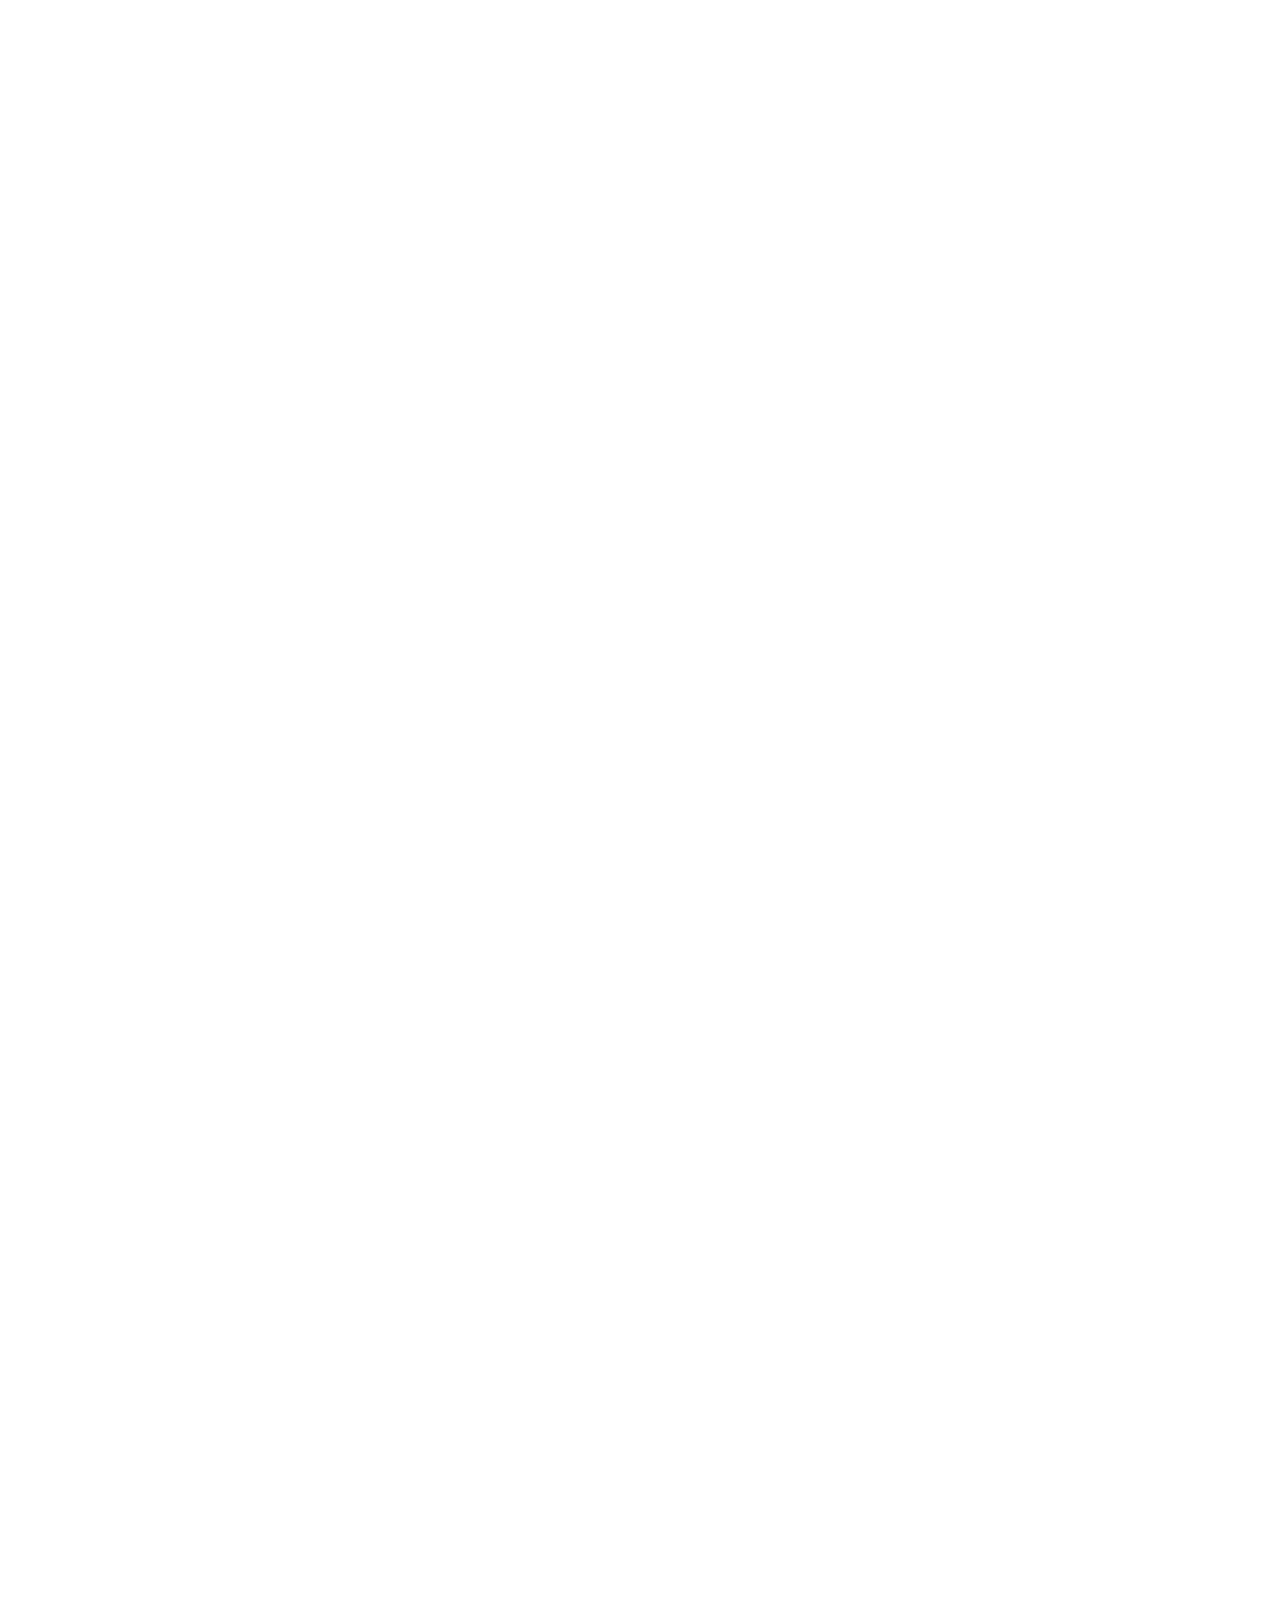
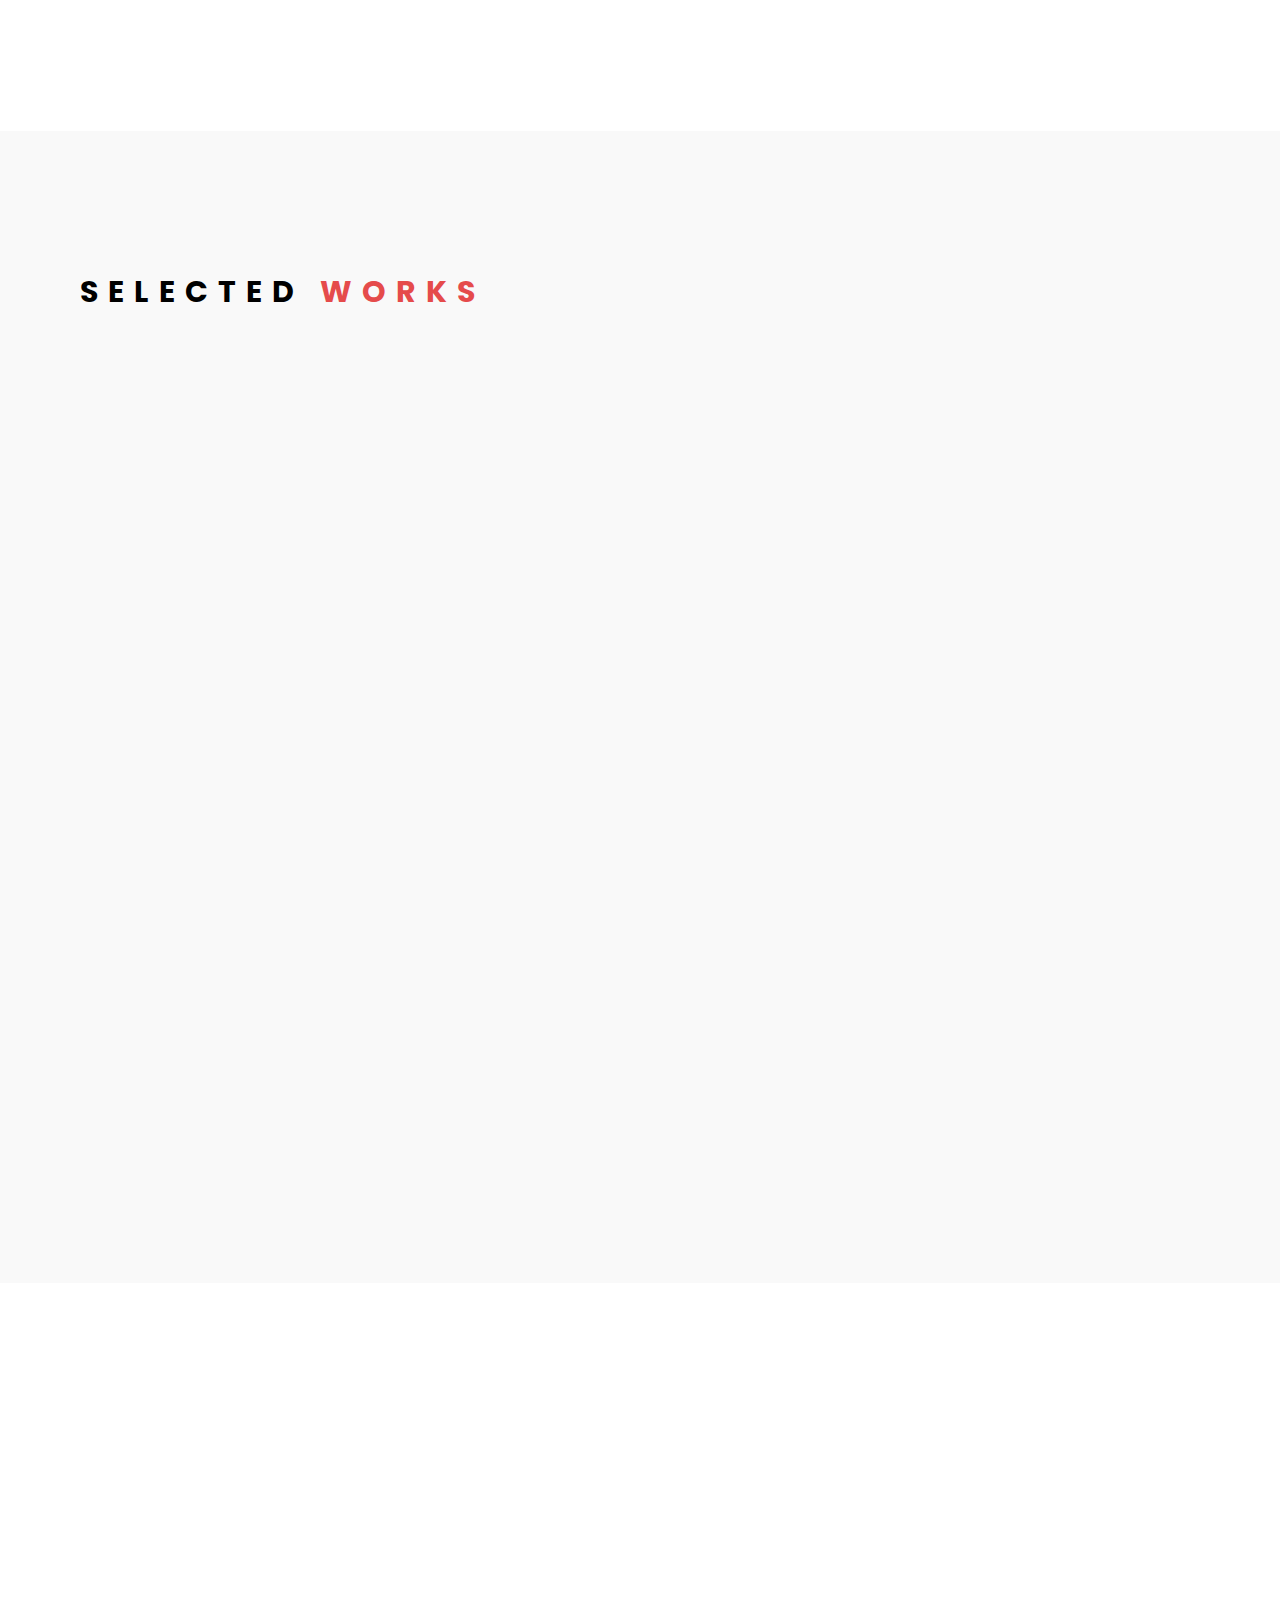
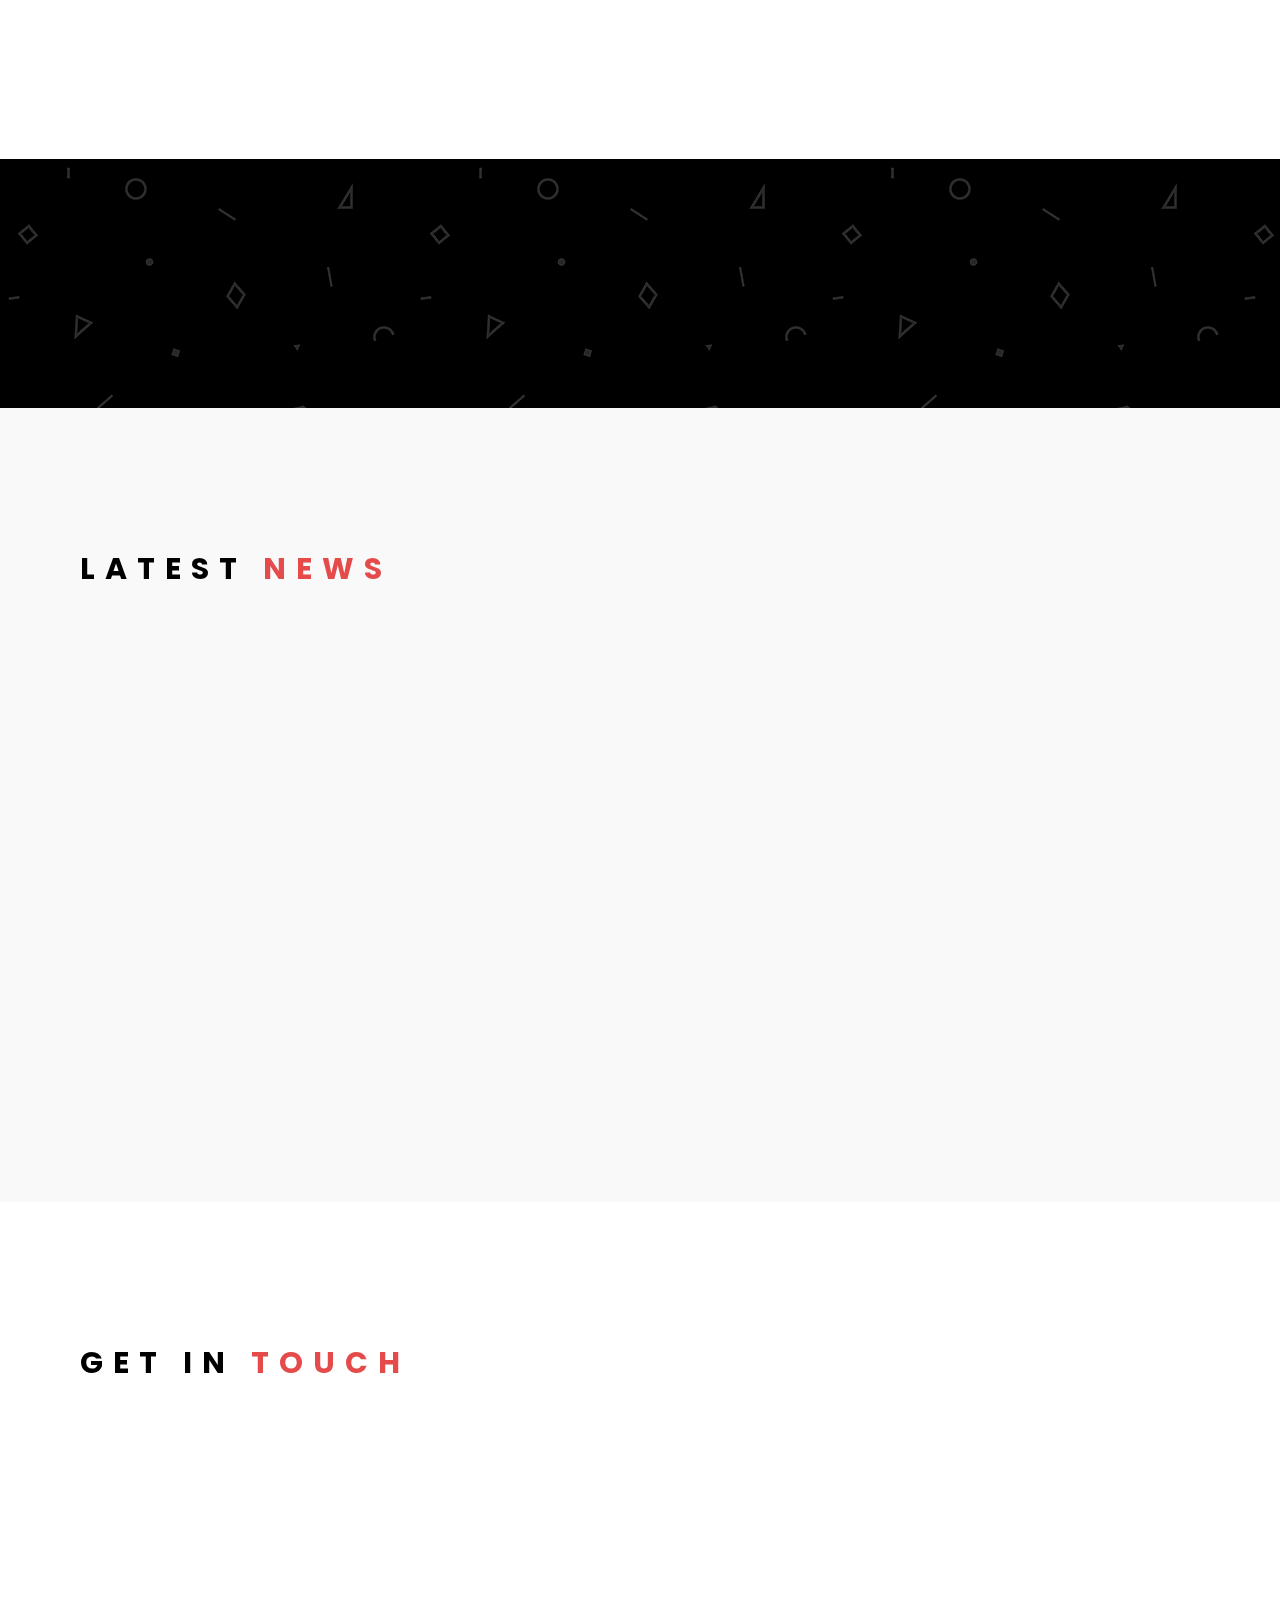
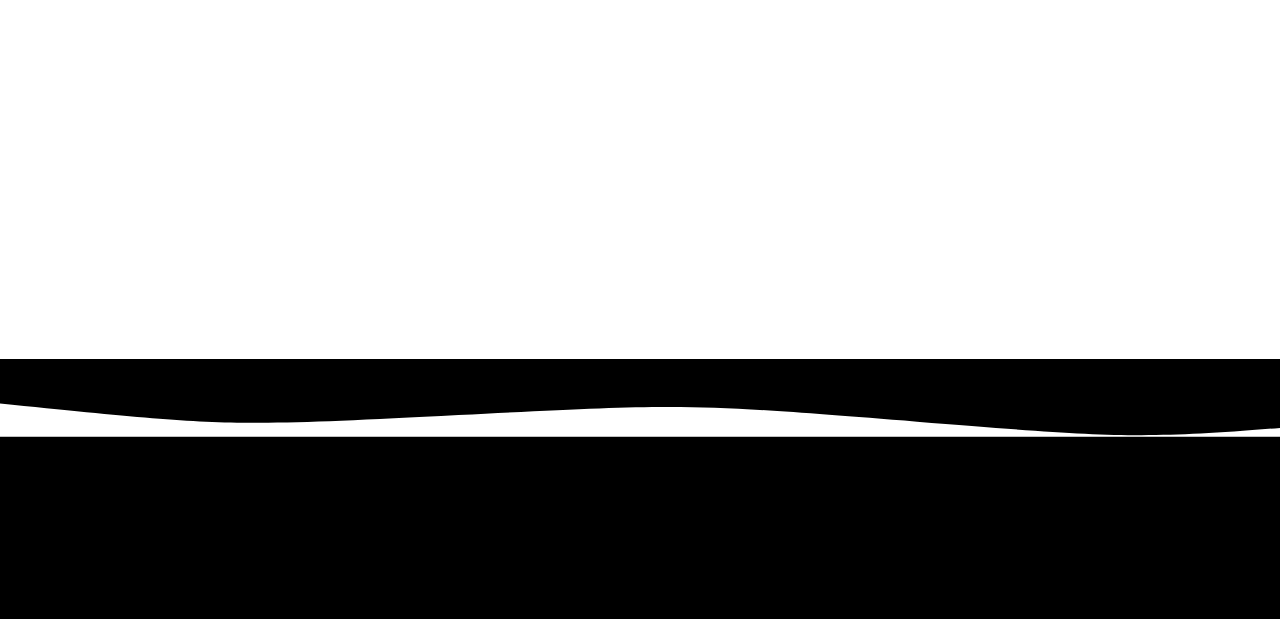
==== commit fc50c13d: "sss" ====
--- a/index.html
+++ b/index.html
@@ -15,7 +15,7 @@
 
 <meta name="viewport" content="width=device-width, initial-scale=1, maximum-scale=1">
 
-<title>Grax | Home</title>
+<title>Aqib | Home</title>
 
 <!-- STYLES -->
 <link href="https://fonts.googleapis.com/css2?family=Mulish:ital,wght@0,200;0,300;0,400;0,500;0,600;0,700;0,800;0,900;1,200;1,300;1,400;1,500;1,600;1,700;1,800;1,900&family=Poppins:ital,wght@0,300;0,400;0,500;0,600;0,700;0,800;0,900;1,300;1,400;1,500;1,600;1,700;1,800;1,900&display=swap" rel="stylesheet">
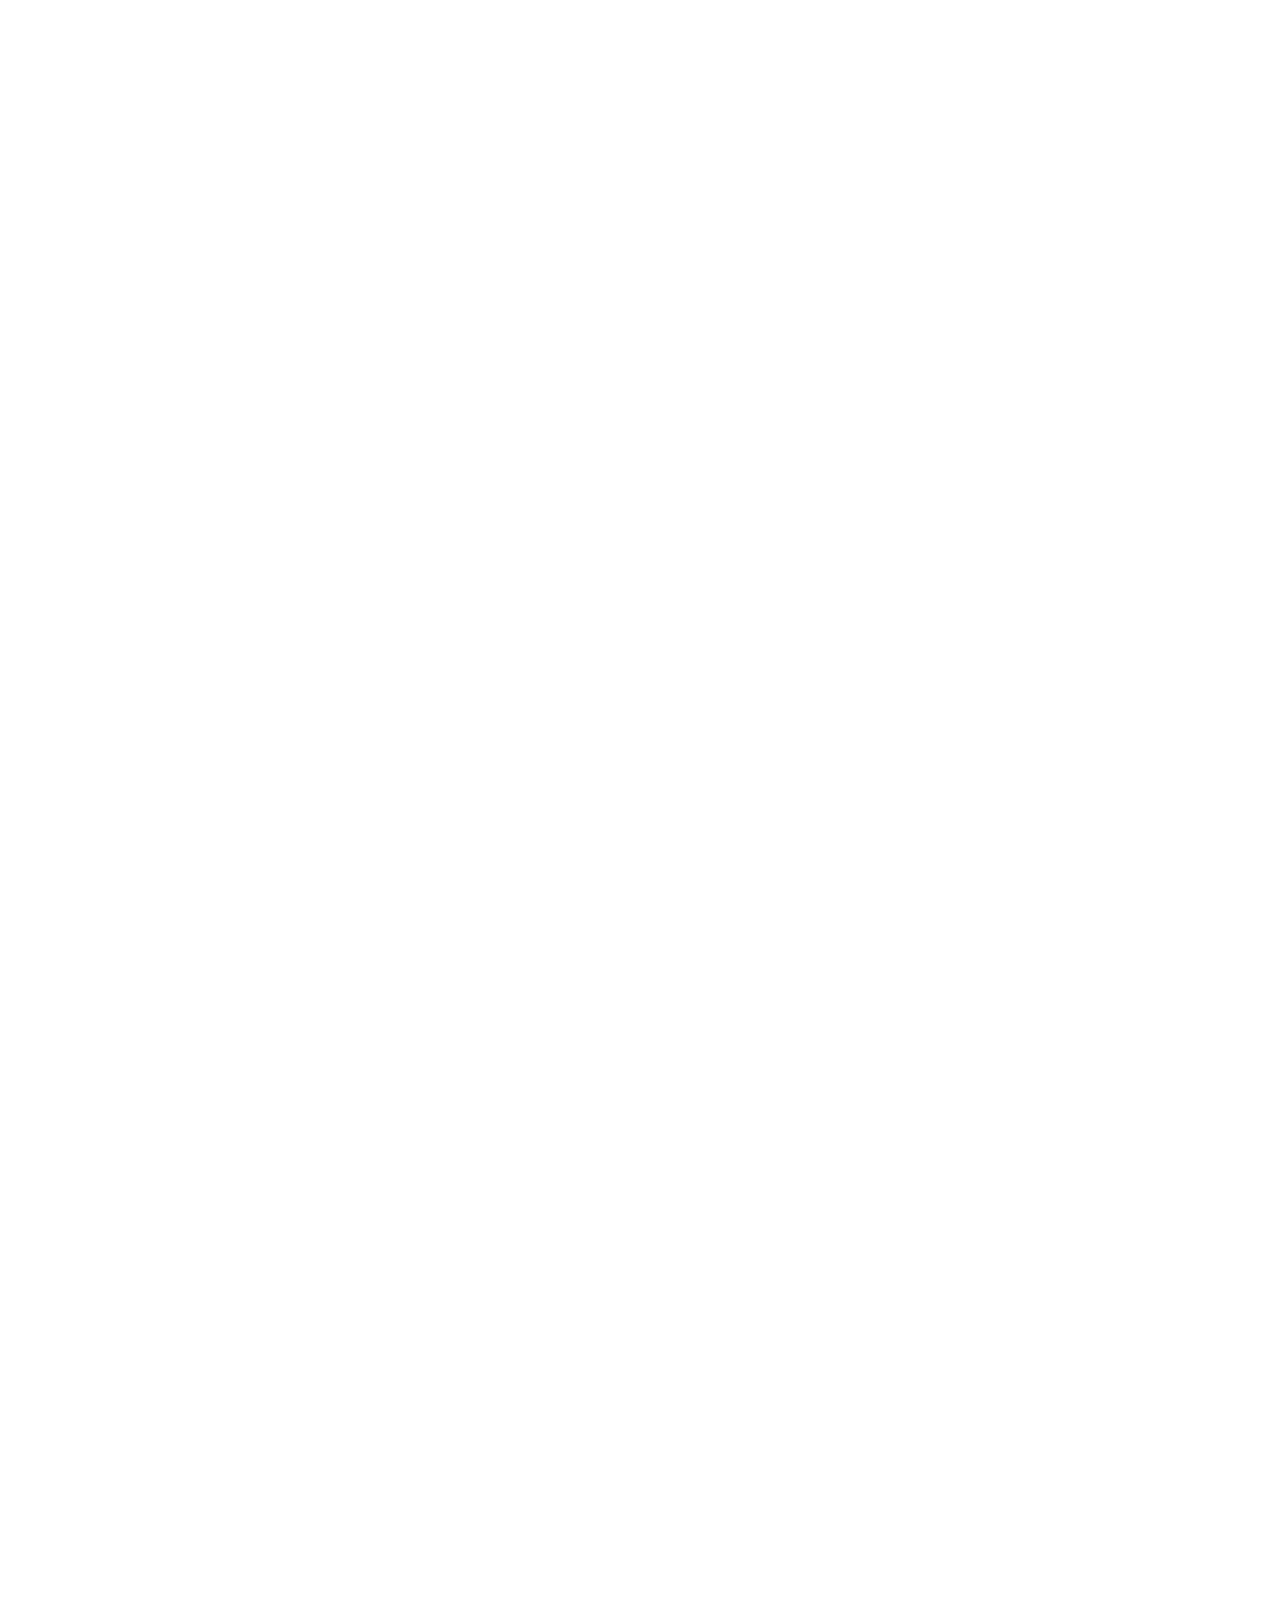
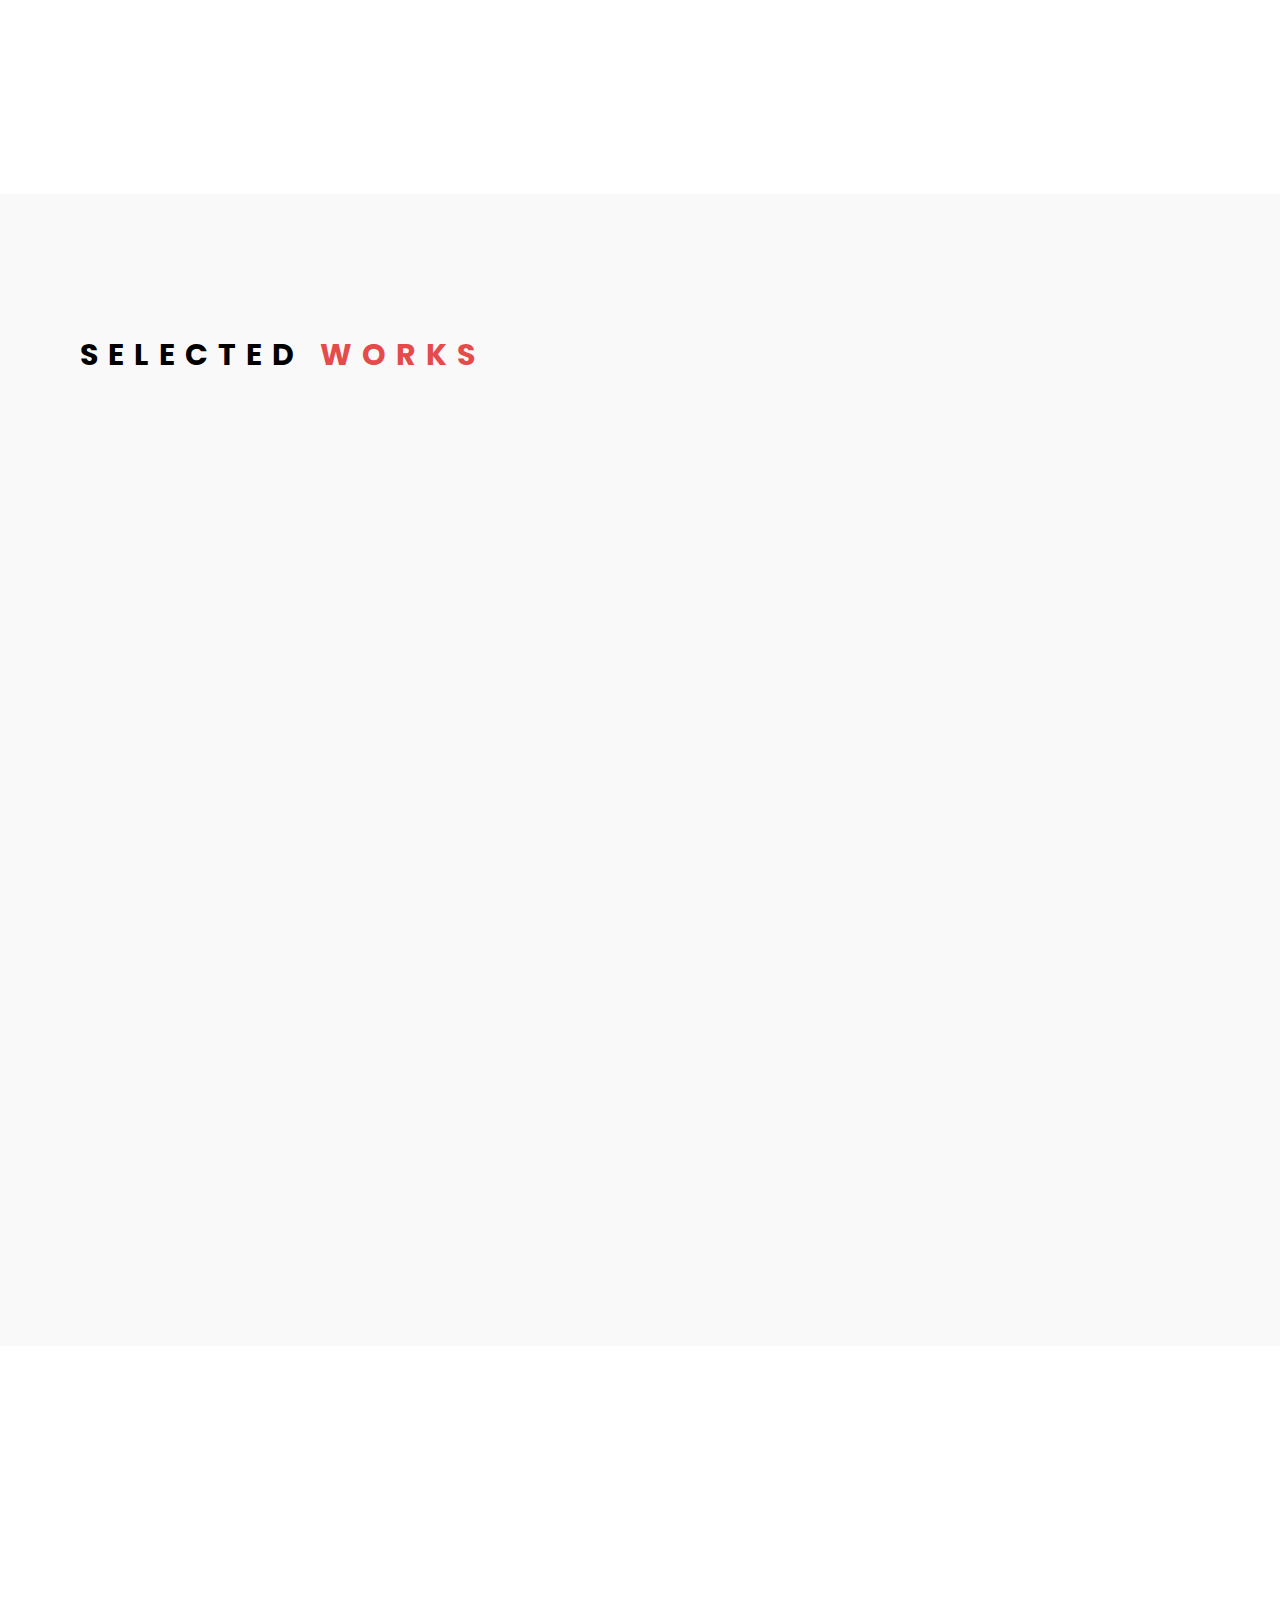
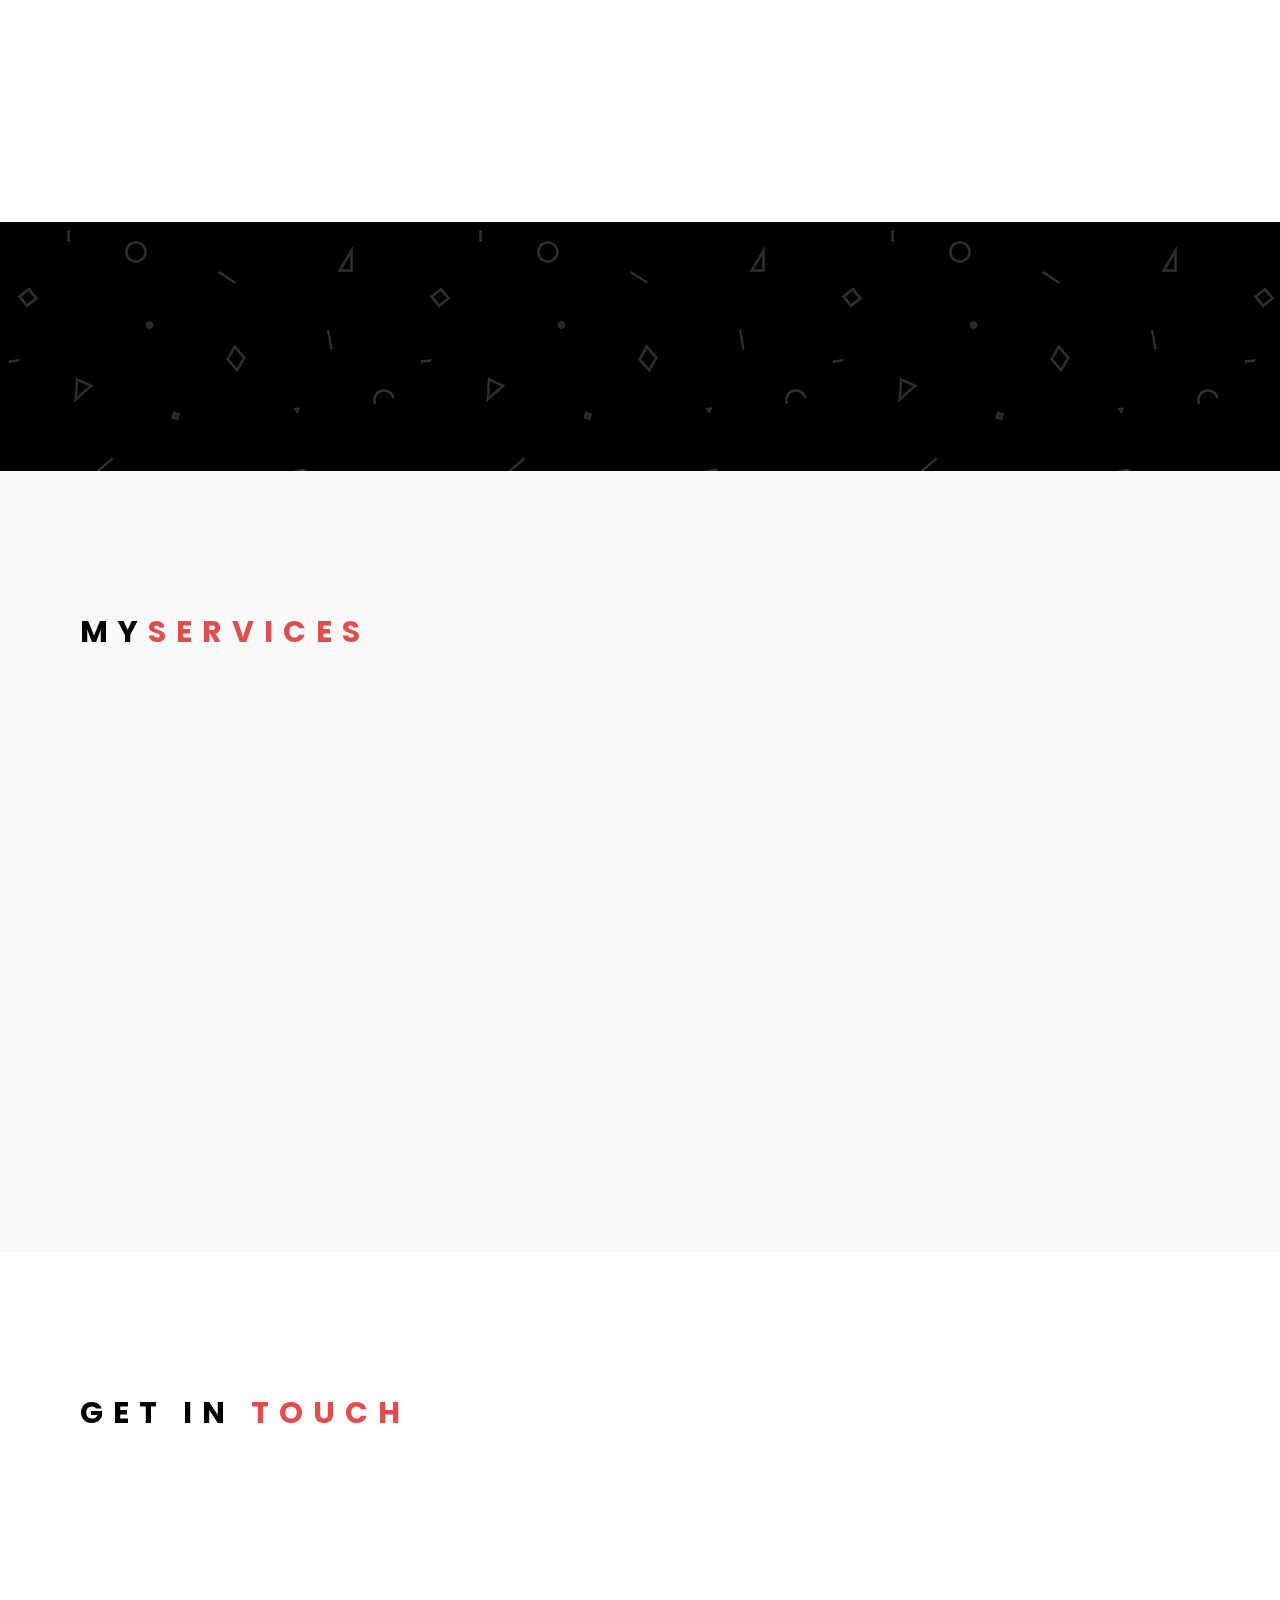
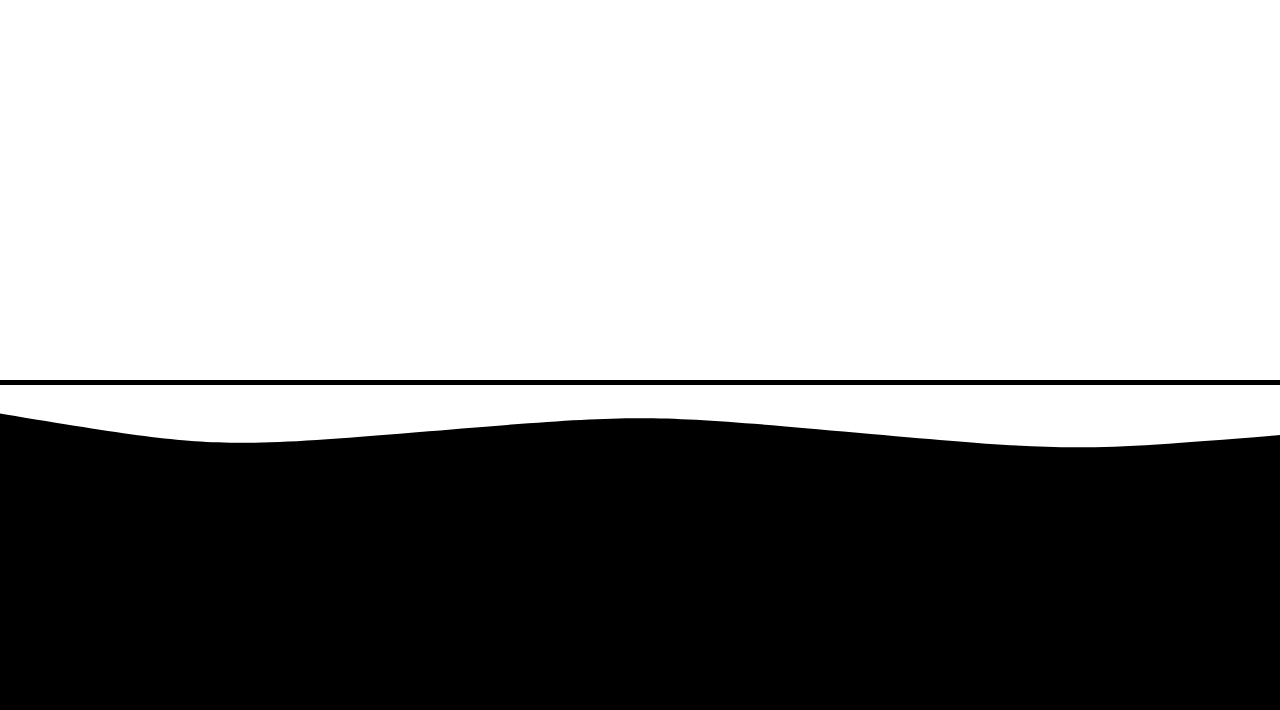
==== commit 7fb94c76: "index" ====
--- a/index.html
+++ b/index.html
@@ -8,7 +8,7 @@
 
 <meta http-equiv="Content-Type" content="text/html; charset=utf-8" />
 
-<link rel="icon" type="image/png" href="img/favicon.png" />
+<link rel="icon" type="image/png" href="img/logo/LOGO-BLACK.png" />
 
 <meta name="description" content="Name of your web site">
 <meta name="author" content="Marketify">
@@ -55,7 +55,7 @@
 				<li><a class="active light" href="#"><img class="svg" src="img/svg/weather.svg" alt=" /"></a></li>
 				<li><a class="dark" href="#"><img class="svg" src="img/svg/islam.svg" alt=" /"></a></li>
 			</ul>
-			<span class="title">Unlimited Colors</span>
+			<span class="title">Choice Your color</span>
 			<ul class="colors">
 				<li><a class="blue" href="#"></a></li>
 				<li><a class="green" href="#"></a></li>
@@ -97,8 +97,8 @@
 		<div class="container">
 			<div class="topbar_inner">
 				<div class="logo">
-					<a class="dark" href="#"><img src="img/logo/dark.png" alt="" /></a> 
-					<a class="light" href="#"><img src="img/logo/logo.png" alt="" /></a>  
+					<a class="dark" href="#"><img src="img/logo/LOGO-BLACK.png" alt="" /></a> 
+					<a class="light" href="#"><img src="img/logo/LOGO-white.png" alt="" /></a>  
 				</div>
 				<div class="menu">
 					<ul class="anchor_nav">
@@ -150,20 +150,15 @@
 	
 	<!-- HERO -->
 	<div class="grax_tm_hero" id="home">
-		<div class="bg">
-			<div class="image" data-img-url="img/slider/2.jpg"></div>
-			<div class="overlay"></div>
-		</div>
-		<div class="content">
-			<div class="container">
-				<div class="details" data-animation="toTop"> <!-- Animation Values: toTop, toRight, scale, rotate -->
-					<h3 class="fn_animation name">Alan Walker</h3>
-					<span class="fn_animation job">Web &amp; Mobile App Developer</span>
-				</div>
-				<div class="grax_tm_down" data-skin="light">
-					<div class="line_wrapper">
-						<div class="line"></div>
-					</div>
+		<div class="ripple" id="ripple"></div>
+		<div class="container water">
+			<div class="details" data-animation="toRight"> <!-- Animation Values: toTop, toRight, scale, rotate -->
+				<h3 class="fn_animation name">Aqib Chowdhury</h3>
+				<span class="fn_animation job">Nice To Meet You</span>
+			</div>
+			<div class="grax_tm_down" data-skin="light">
+				<div class="line_wrapper">
+					<div class="line"></div>
 				</div>
 			</div>
 		</div>
@@ -178,46 +173,52 @@
 					<div class="left wow fadeInLeft" data-wow-duration="1.5s">
 						<div class="image parallax" data-relative-input="true">
 							<img src="img/placeholders/3-4.jpg" alt="" />
-							<div class="main layer" data-img-url="img/about/1.jpg" data-depth="0.04"></div>
+							<div class="main layer" data-img-url="img\about\IMG_4350.jpg" data-depth="0.04"></div>
 						</div>
 					</div>
 					<div class="right wow fadeInLeft" data-wow-duration="1.5s" data-wow-delay=".2s">
 						<div class="grax_tm_title_holder">
-							<h3>About <span>Me</span></h3>
+							<h3>Aqib<span>Chowdhury</span></h3>
 						</div>
 						<div class="text">
-							<p>Hello! I'm Alan Walker. I'm a web developer, and I'm very passionate and dedicated to my work. With 20 years experience as a professional web developer, I have acquired the skills and knowledge necessary to make your project a success. I enjoy every step of the design process, from discussion and collaboration.</p>
+							<p>Welcome to the world of Aqib Chowdhury, where creativity meets professionalism. Since 2013, I have been passionately capturing moments and crafting designs that tell unique stories.
+
+								As a photographer, I specialize in wedding photography, preserving cherished memories, fashion photography, bringing style to life, corporate photography, highlighting professionalism, and product photography, showcasing details that sell.
+								
+								As a graphics designer, I create compelling visuals, including social media posts, banners, posters, logos, brand identities, and business cards, designed to leave a lasting impression.
+								
+								Whether through the lens of a camera or the stroke of a digital brush, my mission is to bring your vision to life with creativity and precision. Let’s create something extraordinary together!</p>
 						</div>
 						<div class="list">
 							<ul>
 								<li>
 									<div class="list_inner">
 										<img class="svg" src="img/svg/checked.svg" alt="" />
-										<span>Web Development</span>
+										<span>Graphics Designer</span>
 									</div>
 								</li>
 								<li>
 									<div class="list_inner">
 										<img class="svg" src="img/svg/checked.svg" alt="" />
-										<span>Search Engine Optimization</span>
+										<span>Photographer</span>
 									</div>
 								</li>
 								<li>
 									<div class="list_inner">
 										<img class="svg" src="img/svg/checked.svg" alt="" />
-										<span>Social Media Marketing</span>
+										<span>Motion Graphics</span>
 									</div>
 								</li>
 								<li>
 									<div class="list_inner">
 										<img class="svg" src="img/svg/checked.svg" alt="" />
-										<span>Content Generation</span>
+										<span>Video Editing</span>
 									</div>
 								</li>
 							</ul>
 						</div>
 						<div class="grax_tm_button">
-							<a href="img/resume/resume.jpg" download>Download CV</a>
+							<a href="img/resume/CV 24.pdf" download>Download CV</a>
 						</div>
 					</div>
 				</div>
@@ -239,12 +240,12 @@
 							<div class="list_inner">
 								<div class="image">
 									<img src="img/placeholders/1-1.jpg" alt="" />
-									<div class="main" data-img-url="img/portfolio/1.jpg"></div>
+									<div class="main" data-img-url="img\about\IMG_4350.jpg"></div>
 								</div>
 								<div class="overlay"></div>
 								<div class="details">
-									<span>Video</span>
-									<h3>Sweet Fruit</h3>
+									<span>Graphics Design</span>
+									<h3>SEE MORE</h3>
 								</div>
 								<a class="grax_tm_full_link popup-youtube" href="https://www.youtube.com/watch?v=ICr_bOuM9Zo"></a>
 							</div>
@@ -377,7 +378,7 @@
 		<div class="grax_tm_news">
 			<div class="container">
 				<div class="grax_tm_title_holder">
-					<h3>Latest <span>News</span></h3>
+					<h3>My<span>Services</span></h3>
 				</div>
 				<div class="news_list">
 					<ul>
@@ -389,8 +390,35 @@
 									<a class="grax_tm_full_link" href="#"></a>
 								</div>
 								<div class="details">
-									<h3 class="title"><a href="#">Developers watch out for these burnout symptoms</a></h3>
-									<p class="date">By <a href="#">Alex Watson</a> <span>01 January 2022</span></p>
+									<h3 class="title"><a href="#">Graphics Design</a></h3>
+									<p class="date">By <a href="#">Work On</a> <span>Since 2014</span></p>
+								</div>
+								<div class="description">
+									<p>Elevate your brand with creative and impactful designs tailored to your needs. From logos and business cards to banners and brand identities, our graphics design service ensures your visuals stand out in today’s competitive market.</p>
+									<blockquote>As Vintage decided to have a closer look into fast-paced New York web design realm in person. As Vintage decided to have a closer look into fast-paced New York web design realm in person, we get to acquaint with most diverse and exceptionally captivating personalities. As Vintage decided to have a closer look into fast-paced New York web design realm in person, we get to acquaint with most diverse and exceptionally captivating personalities.</blockquote>
+									<p>As Vintage decided to have a closer look into fast-paced New York web design realm in person, we get to acquaint with most diverse and exceptionally captivating personalities. We encounter professionals with careers to covet and lives to write books about. As Vintage decided to have a closer look into fast-paced New York web design realm in person, we get to acquaint with most diverse and exceptionally captivating personalities. As Vintage decided to have a closer look into fast-paced New York web design realm in person, we get to acquaint with most diverse and exceptionally captivating personalities. As Vintage decided to have a closer look into fast-paced New York web design realm in person, we get to acquaint with most diverse and exceptionally captivating personalities.</p>
+									<div class="share">
+										<span>Share:</span>
+										<ul class="social">
+											<li><a href="#"><img class="svg" src="img/svg/social/facebook.svg" alt="" ></a></li>
+											<li><a href="#"><img class="svg" src="img/svg/social/twitter.svg" alt="" ></a></li>
+											<li><a href="#"><img class="svg" src="img/svg/social/behance.svg" alt="" ></a></li>
+											<li><a href="#"><img class="svg" src="img/svg/social/dribbble.svg" alt="" ></a></li>
+										</ul>
+									</div>
+								</div>
+							</div>
+						</li>
+						<li class="wow fadeInLeft" data-wow-duration="1.5s" data-wow-delay=".2s">
+							<div class="list_inner">
+								<div class="image">
+									<img src="img/placeholders/4-3.jpg" alt="" />
+									<div class="main" data-img-url="img/news/2.jpg"></div>
+									<a class="grax_tm_full_link" href="#"></a>
+								</div>
+								<div class="details">
+									<h3 class="title"><a href="#">Photography</a></h3>
+									<p class="date">By <a href="#">Started From</a> <span>starting January 2015</span></p>
 								</div>
 								<div class="description">
 									<p>As Vintage decided to have a closer look into fast-paced New York web design realm in person, we get to acquaint with most diverse and exceptionally captivating personalities. As Vintage decided to have a closer look into fast-paced New York web design realm in person, we get to acquaint with most diverse and exceptionally captivating personalities. As Vintage decided to have a closer look into fast-paced New York web design realm in person, we get to acquaint with most diverse and exceptionally captivating personalities.</p>
@@ -408,16 +436,16 @@
 								</div>
 							</div>
 						</li>
-						<li class="wow fadeInLeft" data-wow-duration="1.5s" data-wow-delay=".2s">
+						<li class="wow fadeInLeft" data-wow-duration="1.5s" data-wow-delay=".4s">
 							<div class="list_inner">
 								<div class="image">
 									<img src="img/placeholders/4-3.jpg" alt="" />
-									<div class="main" data-img-url="img/news/2.jpg"></div>
+									<div class="main" data-img-url="img/news/3.jpg"></div>
 									<a class="grax_tm_full_link" href="#"></a>
 								</div>
 								<div class="details">
-									<h3 class="title"><a href="#">How to be appreciated for your hard work as a developer</a></h3>
-									<p class="date">By <a href="#">Brook Kennedy</a> <span>22 December 2021</span></p>
+									<h3 class="title"><a href="#">Video Editing</a></h3>
+									<p class="date">By <a href="#">Started From</a> <span>Since 2017</span></p>
 								</div>
 								<div class="description">
 									<p>As Vintage decided to have a closer look into fast-paced New York web design realm in person, we get to acquaint with most diverse and exceptionally captivating personalities. As Vintage decided to have a closer look into fast-paced New York web design realm in person, we get to acquaint with most diverse and exceptionally captivating personalities. As Vintage decided to have a closer look into fast-paced New York web design realm in person, we get to acquaint with most diverse and exceptionally captivating personalities.</p>
@@ -435,33 +463,6 @@
 								</div>
 							</div>
 						</li>
-						<li class="wow fadeInLeft" data-wow-duration="1.5s" data-wow-delay=".4s">
-							<div class="list_inner">
-								<div class="image">
-									<img src="img/placeholders/4-3.jpg" alt="" />
-									<div class="main" data-img-url="img/news/3.jpg"></div>
-									<a class="grax_tm_full_link" href="#"></a>
-								</div>
-								<div class="details">
-									<h3 class="title"><a href="#">How designers and developers can collaborate better</a></h3>
-									<p class="date">By <a href="#">Paola Atkins</a> <span>05 December 2021</span></p>
-								</div>
-								<div class="description">
-									<p>As Vintage decided to have a closer look into fast-paced New York web design realm in person, we get to acquaint with most diverse and exceptionally captivating personalities. As Vintage decided to have a closer look into fast-paced New York web design realm in person, we get to acquaint with most diverse and exceptionally captivating personalities. As Vintage decided to have a closer look into fast-paced New York web design realm in person, we get to acquaint with most diverse and exceptionally captivating personalities.</p>
-									<blockquote>As Vintage decided to have a closer look into fast-paced New York web design realm in person. As Vintage decided to have a closer look into fast-paced New York web design realm in person, we get to acquaint with most diverse and exceptionally captivating personalities. As Vintage decided to have a closer look into fast-paced New York web design realm in person, we get to acquaint with most diverse and exceptionally captivating personalities.</blockquote>
-									<p>As Vintage decided to have a closer look into fast-paced New York web design realm in person, we get to acquaint with most diverse and exceptionally captivating personalities. We encounter professionals with careers to covet and lives to write books about. As Vintage decided to have a closer look into fast-paced New York web design realm in person, we get to acquaint with most diverse and exceptionally captivating personalities. As Vintage decided to have a closer look into fast-paced New York web design realm in person, we get to acquaint with most diverse and exceptionally captivating personalities. As Vintage decided to have a closer look into fast-paced New York web design realm in person, we get to acquaint with most diverse and exceptionally captivating personalities.</p>
-									<div class="share">
-										<span>Share:</span>
-										<ul class="social">
-											<li><a href="#"><img class="svg" src="img/svg/social/facebook.svg" alt="" ></a></li>
-											<li><a href="#"><img class="svg" src="img/svg/social/twitter.svg" alt="" ></a></li>
-											<li><a href="#"><img class="svg" src="img/svg/social/behance.svg" alt="" ></a></li>
-											<li><a href="#"><img class="svg" src="img/svg/social/dribbble.svg" alt="" ></a></li>
-										</ul>
-									</div>
-								</div>
-							</div>
-						</li>
 					</ul>
 				</div>
 			</div>
@@ -485,39 +486,28 @@
 							<li>
 								<div class="list_inner">
 									<img class="svg" src="img/svg/location.svg" alt="" />
-									<p><span class="first">Address:</span><span class="second">Brook 103, New York, USA</span></p>
+									<p><span class="first">Address:</span><span class="second">Uttara, Dhaka, Bangladesh</span></p>
 								</div>
 							</li>
 							<li>
 								<div class="list_inner">
 									<img class="svg" src="img/svg/email.svg" alt="" />
-									<p><span class="first">Email:</span><span class="second"><a href="#">example@gmail.com</a></span></p>
+									<p><span class="first">Email:</span><span class="second"><a href="#">aqibchow@gmail.com</a></span></p>
 								</div>
 							</li>
 							<li>
 								<div class="list_inner">
 									<img class="svg" src="img/svg/phone.svg" alt="" />
-									<p><span class="first">Phone:</span><span class="second"><a href="#">+77 033 442 55 57</a></span></p>
+									<p><span class="first">Phone:</span><span class="second"><a href="#">+88 017 349 47 544</a></span></p>
 								</div>
 							</li>
 							<li>
 								<div class="list_inner">
 									<img class="svg" src="img/svg/social/dribbble.svg" alt="" />
-									<p><span class="first">Website:</span><span class="second"><a href="#">www.myaddress.com</a></span></p>
+									<p><span class="first">Website:</span><span class="second"><a href="#">www.aqibchowdhury.com</a></span></p>
 								</div>
 							</li>
-							<li>
-								<div class="list_inner">
-									<img class="svg" src="img/svg/social/twitter.svg" alt="" />
-									<p><span class="first">Twitter:</span><span class="second"><a href="#">@twitternickname</a></span></p>
-								</div>
-							</li>
-							<li>
-								<div class="list_inner">
-									<img class="svg" src="img/svg/social/facebook.svg" alt="" />
-									<p><span class="first">Facebook:</span><span class="second"><a href="#">@facebooknickname</a></span></p>
-								</div>
-							</li>
+							
 						</ul>
 					</div>
 				</div>
@@ -565,7 +555,7 @@
 			<div class="container">
 				<div class="copyright_inner">
 					<div class="logo wow fadeInLeft" data-wow-duration="1s">
-						<img src="img/logo/logo.png" alt="" />
+						<img src="img/logo/LOGO-BLACK.png" alt="" />
 					</div>
 					<div class="social wow fadeInLeft" data-wow-duration="1s" data-wow-delay=".2s">
 						<ul>
@@ -577,7 +567,7 @@
 						</ul>
 					</div>
 					<div class="copy wow fadeInLeft" data-wow-duration="1s" data-wow-delay=".4s">
-						<p>&copy; Copyright 2022 by Marketify</p>
+						<p>&copy; All Rights Reserverd. Copyright 2024 by Aqib Chowdhury</p>
 					</div>
 				</div>
 			</div>
